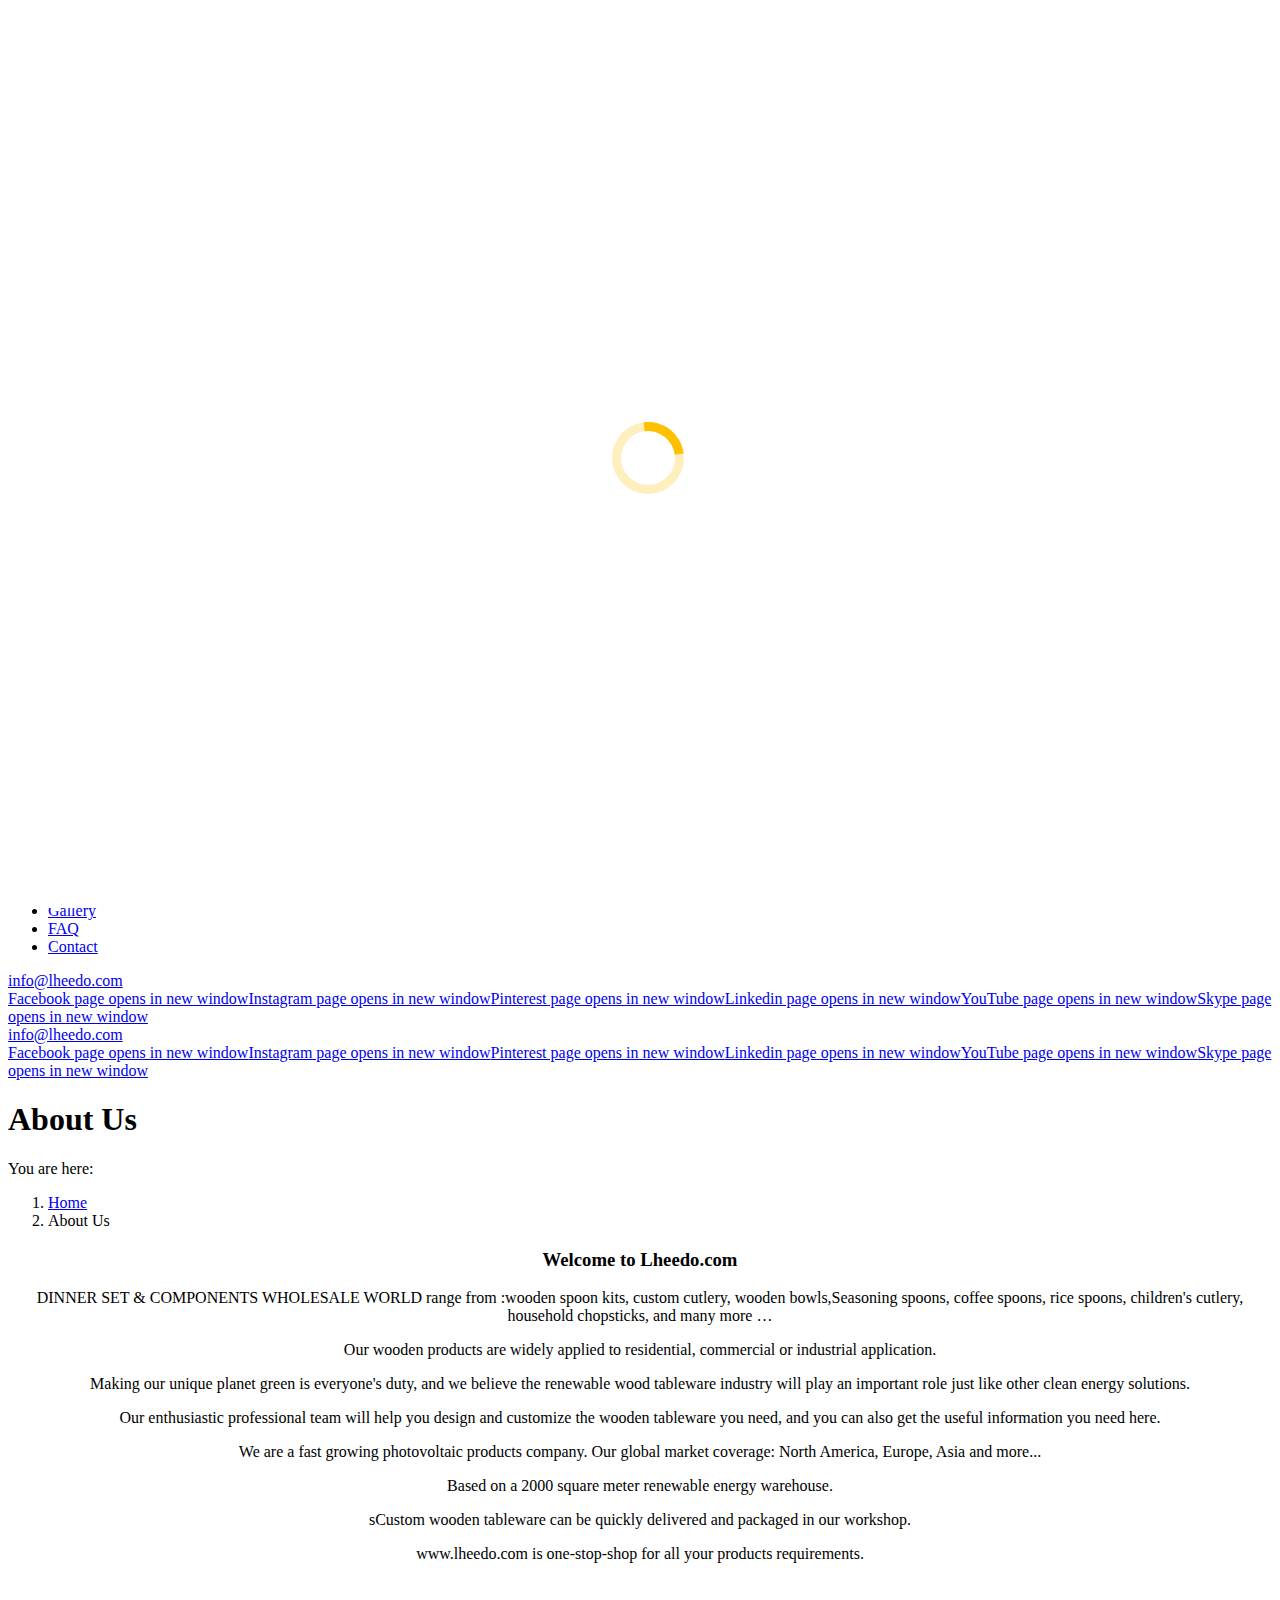
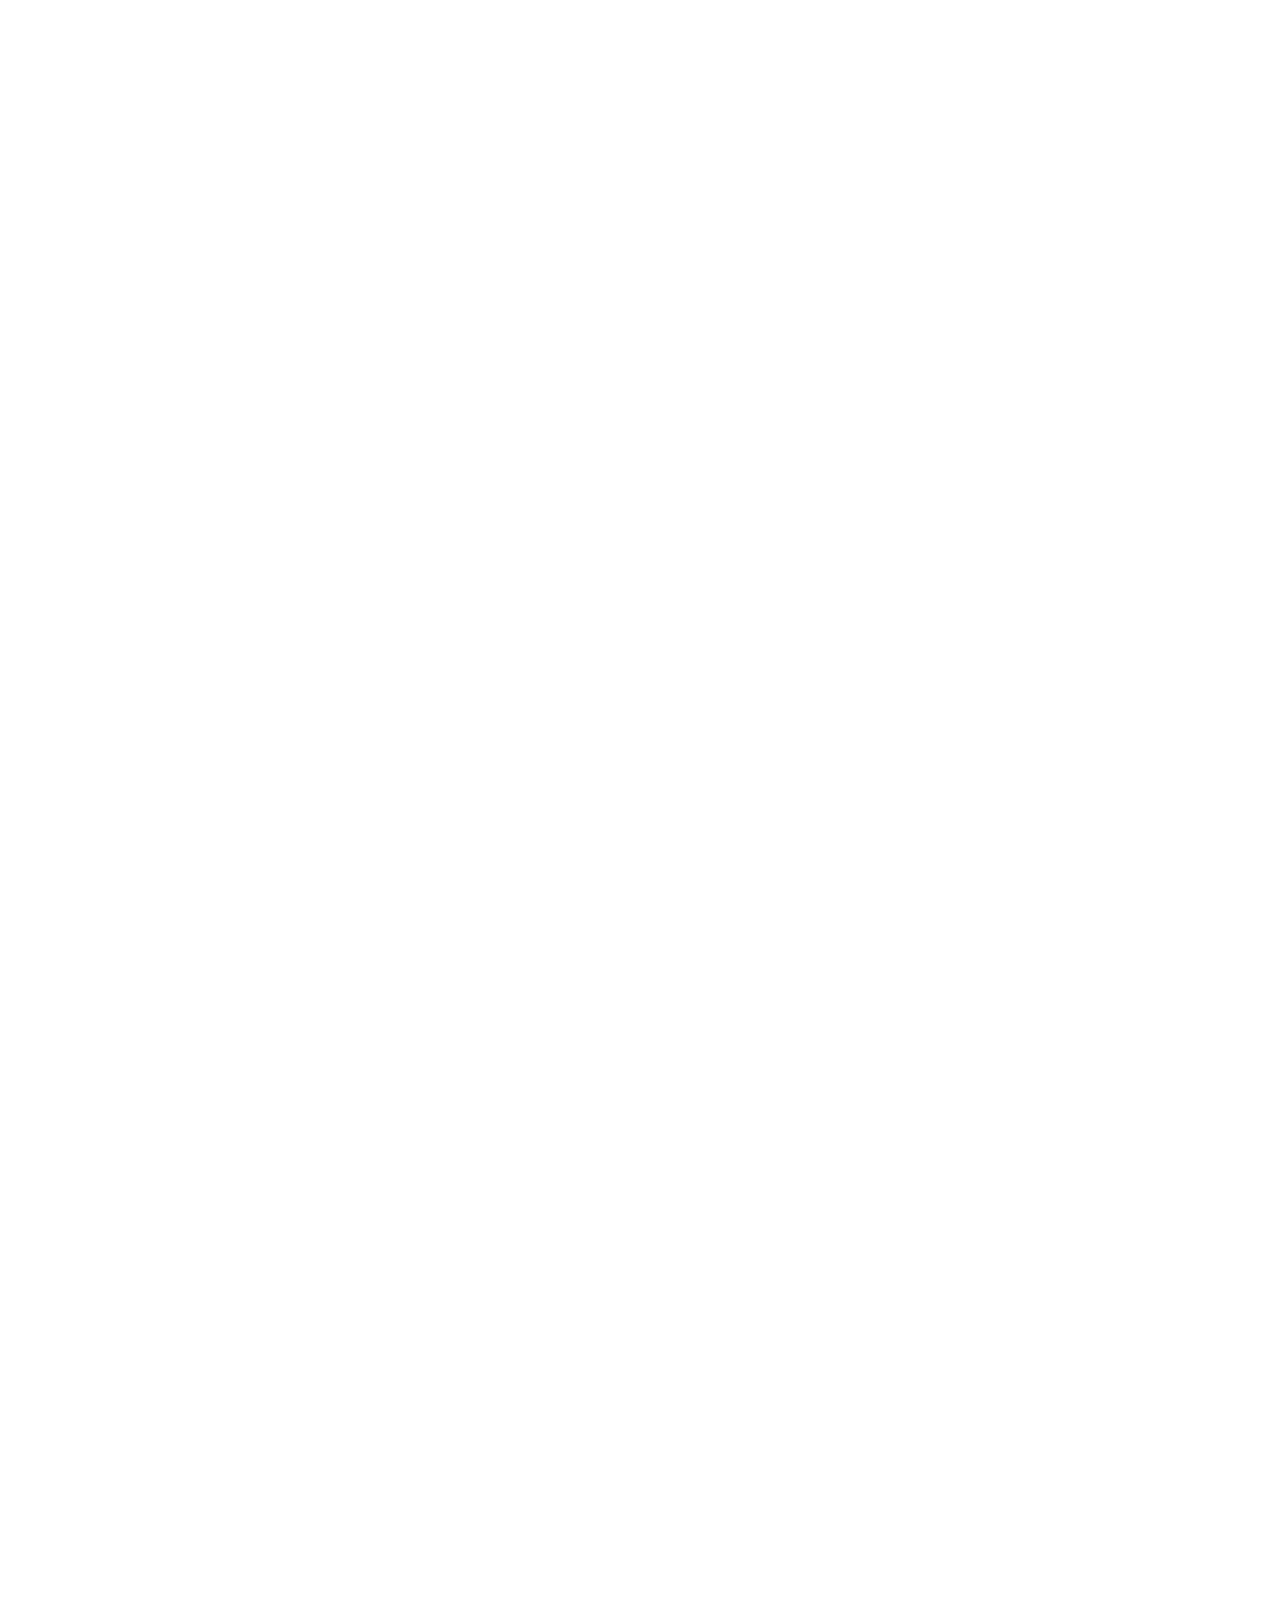
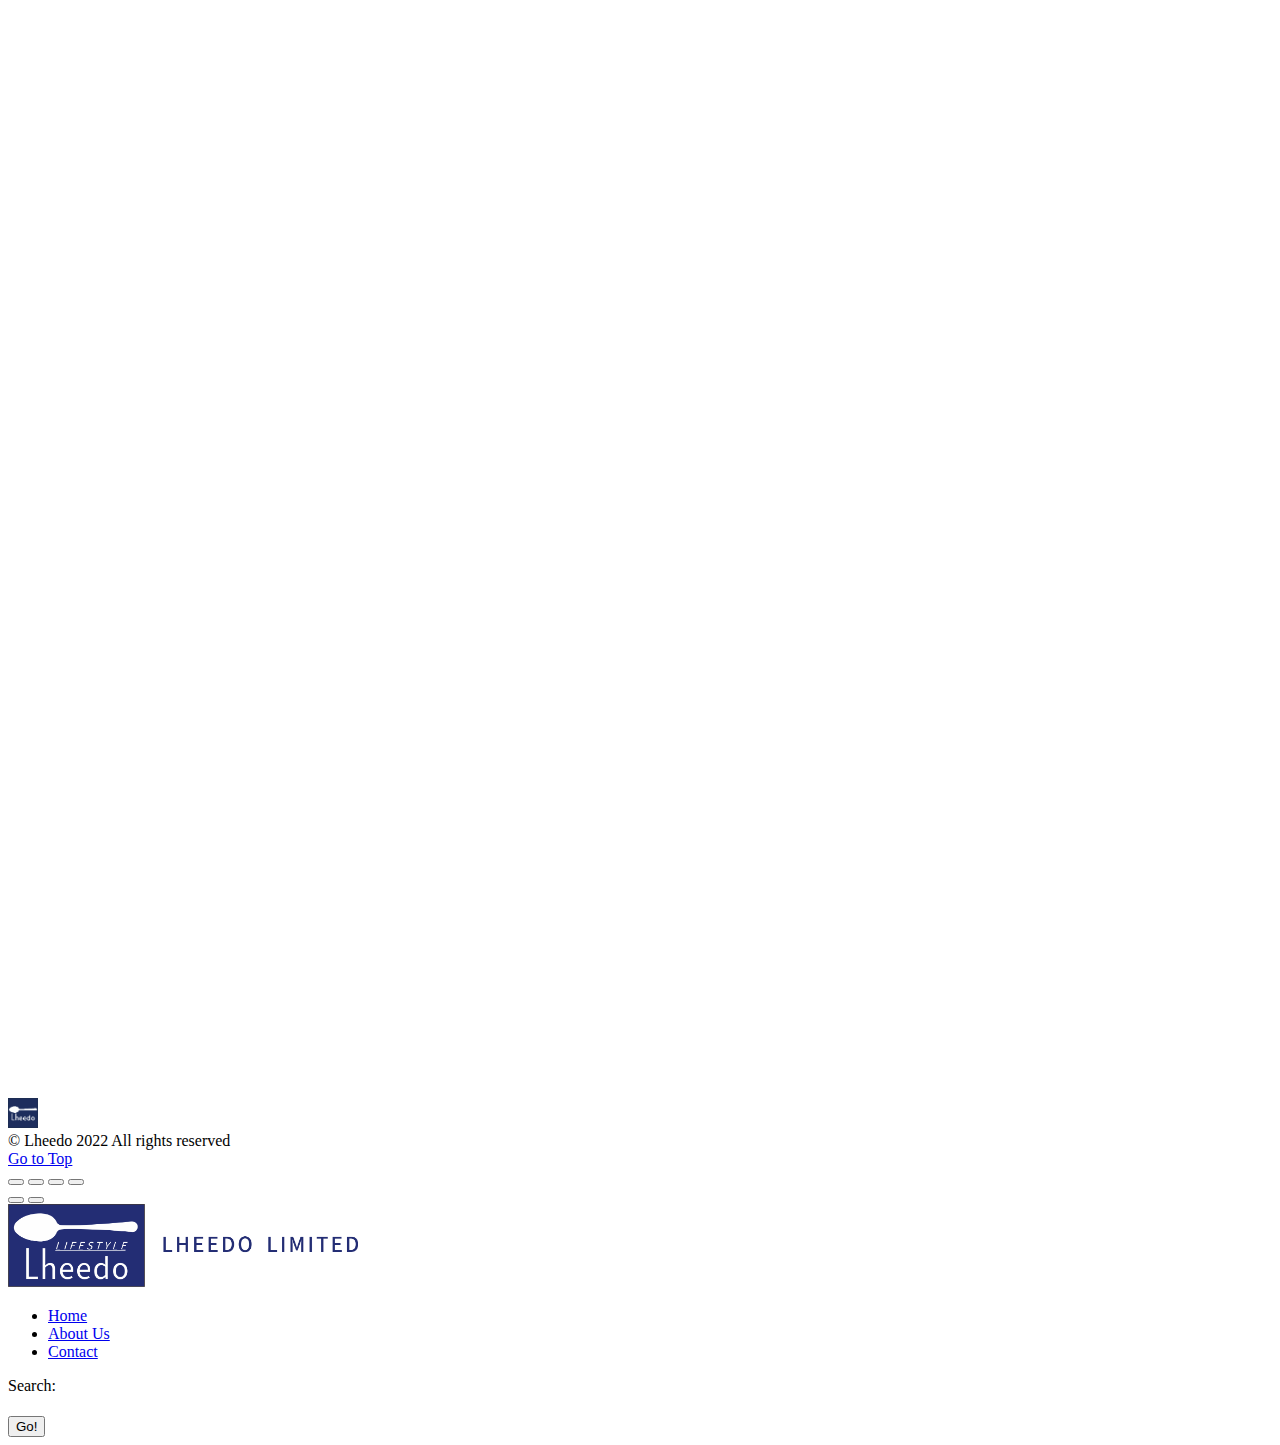
==== about-us.html @ 2f470d58 "Add files via upload" ====
<!DOCTYPE html>
<!-- saved from url=(0045)https://www.lheedo.com/about-us -->
<html lang="en-US" class="js supports no-touchevents no-forcetouch objectfit object-fit cssanimations no-cssgridlegacy cssgrid cssfilters csstransforms csstransforms3d csstransitions mobile-false js_active vc_desktop vc_transform not-iOS"><!--<![endif]--><head><meta http-equiv="Content-Type" content="text/html; charset=UTF-8">

<meta name="viewport" content="width=device-width, initial-scale=1, maximum-scale=1, user-scalable=0">
<meta name="theme-color" content="#ffc000">	<link rel="profile" href="https://gmpg.org/xfn/11">
<meta name="robots" content="max-image-preview:large">
<title>Lheedo Tableware,Wooden Spoon,Chopsticks and Shovel, factory direct !</title>
<meta name="description" content="Purchase solar modules, hardware, inverters, mounting systems, cables,monitoring equipment measurement instruments from www.lheedo.com">
<meta name="robots" content="index, follow, max-snippet:-1, max-image-preview:large, max-video-preview:-1">
<link rel="canonical" href="https://www.lheedo.com/about-us">
<meta property="og:locale" content="en_US">
<meta property="og:type" content="article">
<meta property="og:title" content="Wholesale solar parts,components and solar panel kits, factory direct !">
<meta property="og:description" content="Purchase solar modules, hardware, inverters, mounting systems, cables,monitoring equipment measurement instruments from www.lheedo.com">
<meta property="og:url" content="https://www.lheedo.com/about-us">
<meta property="og:site_name" content="Solar Parts and Components Factory Direct">
<meta property="article:publisher" content="https://www.facebook.com/lheedo">
<meta property="article:modified_time" content="2021-01-25T04:24:09+00:00">
<meta name="twitter:card" content="summary_large_image">
<meta name="twitter:label1" content="Est. reading time">
<meta name="twitter:data1" content="2 minutes">
<script type="text/javascript" async="" src="./about-us_files/analytics.js.下载"></script><script type="text/javascript" async="" src="./about-us_files/linkid.js.下载"></script><script async="" src="./about-us_files/gtm.js.下载"></script><script type="text/javascript" async="" src="./about-us_files/analytics.js.下载"></script><script async="" src="./about-us_files/gtm.js.下载"></script><script async="" src="./about-us_files/gtm.js.下载"></script><script async="" src="./about-us_files/gtm.js.下载"></script><script type="application/ld+json" class="yoast-schema-graph">{"@context":"https://schema.org","@graph":[{"@type":"Organization","@id":"https://www.lheedo.com/#organization","name":"Lheedo Wooden TablewareFactory","url":"https://www.lheedo.com/","sameAs":["https://www.facebook.com/lheedo","https://www.instagram.com/spc_solar/","https://www.linkedin.com/company/65391087","https://www.youtube.com/channel/UCPoZIpgUMJEn0BZCjAPC5TA","https://www.pinterest.com/SPC_Solar/"],"logo":{"@type":"ImageObject","@id":"https://www.lheedo.com/#logo","inLanguage":"en-US","url":"https://www.lheedo.com/wp-content/uploads/2018/03/96X192.png","width":192,"height":96,"caption":"Lheedo Wooden TablewareFactory"},"image":{"@id":"https://www.lheedo.com/#logo"}},{"@type":"WebSite","@id":"https://www.lheedo.com/#website","url":"https://www.lheedo.com/","name":"Solar Parts and Components Factory Direct","description":"Solar Parts and Components Wholesale, Good Quality Factory !","publisher":{"@id":"https://www.lheedo.com/#organization"},"potentialAction":[{"@type":"SearchAction","target":"https://www.lheedo.com/?s={search_term_string}","query-input":"required name=search_term_string"}],"inLanguage":"en-US"},{"@type":"WebPage","@id":"https://www.lheedo.com/about-us#webpage","url":"https://www.lheedo.com/about-us","name":"Wholesale solar parts,components and solar panel kits, factory direct !","isPartOf":{"@id":"https://www.lheedo.com/#website"},"datePublished":"2016-06-23T10:12:53+00:00","dateModified":"2021-01-25T04:24:09+00:00","description":"Purchase solar modules, hardware, inverters, mounting systems, cables,monitoring equipment measurement instruments from www.lheedo.com","inLanguage":"en-US","potentialAction":[{"@type":"ReadAction","target":["https://www.lheedo.com/about-us"]}]}]}</script>
<link rel="dns-prefetch" href="https://fonts.googleapis.com/">
<link rel="alternate" type="application/rss+xml" title="Solar Parts and Components Factory Direct » Feed" href="https://www.lheedo.com/feed">
<script src="./about-us_files/js" data-cfasync="false" async=""></script>
<link rel="stylesheet" type="text/css" href="./about-us_files/7me72.css" media="all">
<style id="wp-block-library-theme-inline-css">#start-resizable-editor-section{display:none}.wp-block-audio figcaption{color:#555;font-size:13px;text-align:center}.is-dark-theme .wp-block-audio figcaption{color:hsla(0,0%,100%,.65)}.wp-block-code{font-family:Menlo,Consolas,monaco,monospace;color:#1e1e1e;padding:.8em 1em;border:1px solid #ddd;border-radius:4px}.wp-block-embed figcaption{color:#555;font-size:13px;text-align:center}.is-dark-theme .wp-block-embed figcaption{color:hsla(0,0%,100%,.65)}.blocks-gallery-caption{color:#555;font-size:13px;text-align:center}.is-dark-theme .blocks-gallery-caption{color:hsla(0,0%,100%,.65)}.wp-block-image figcaption{color:#555;font-size:13px;text-align:center}.is-dark-theme .wp-block-image figcaption{color:hsla(0,0%,100%,.65)}.wp-block-pullquote{border-top:4px solid;border-bottom:4px solid;margin-bottom:1.75em;color:currentColor}.wp-block-pullquote__citation,.wp-block-pullquote cite,.wp-block-pullquote footer{color:currentColor;text-transform:uppercase;font-size:.8125em;font-style:normal}.wp-block-quote{border-left:.25em solid;margin:0 0 1.75em;padding-left:1em}.wp-block-quote cite,.wp-block-quote footer{color:currentColor;font-size:.8125em;position:relative;font-style:normal}.wp-block-quote.has-text-align-right{border-left:none;border-right:.25em solid;padding-left:0;padding-right:1em}.wp-block-quote.has-text-align-center{border:none;padding-left:0}.wp-block-quote.is-large,.wp-block-quote.is-style-large{border:none}.wp-block-search .wp-block-search__label{font-weight:700}.wp-block-group.has-background{padding:1.25em 2.375em;margin-top:0;margin-bottom:0}.wp-block-separator{border:none;border-bottom:2px solid;margin-left:auto;margin-right:auto;opacity:.4}.wp-block-separator:not(.is-style-wide):not(.is-style-dots){width:100px}.wp-block-separator.has-background:not(.is-style-dots){border-bottom:none;height:1px}.wp-block-separator.has-background:not(.is-style-wide):not(.is-style-dots){height:2px}.wp-block-table thead{border-bottom:3px solid}.wp-block-table tfoot{border-top:3px solid}.wp-block-table td,.wp-block-table th{padding:.5em;border:1px solid;word-break:normal}.wp-block-table figcaption{color:#555;font-size:13px;text-align:center}.is-dark-theme .wp-block-table figcaption{color:hsla(0,0%,100%,.65)}.wp-block-video figcaption{color:#555;font-size:13px;text-align:center}.is-dark-theme .wp-block-video figcaption{color:hsla(0,0%,100%,.65)}.wp-block-template-part.has-background{padding:1.25em 2.375em;margin-top:0;margin-bottom:0}#end-resizable-editor-section{display:none}</style>
<style>.wpcf7 .screen-reader-response{position:absolute;overflow:hidden;clip:rect(1px, 1px, 1px, 1px);clip-path:inset(50%);height:1px;width:1px;margin:-1px;padding:0;border:0;word-wrap:normal !important;}
.wpcf7 form .wpcf7-response-output{margin:2em 0.5em 1em;padding:0.2em 1em;border:2px solid #00a0d2;}
.wpcf7 form.init .wpcf7-response-output, .wpcf7 form.resetting .wpcf7-response-output, .wpcf7 form.submitting .wpcf7-response-output{display:none;}
.wpcf7 form.sent .wpcf7-response-output{border-color:#46b450;}
.wpcf7 form.failed .wpcf7-response-output, .wpcf7 form.aborted .wpcf7-response-output{border-color:#dc3232;}
.wpcf7 form.spam .wpcf7-response-output{border-color:#f56e28;}
.wpcf7 form.invalid .wpcf7-response-output, .wpcf7 form.unaccepted .wpcf7-response-output, .wpcf7 form.payment-required .wpcf7-response-output{border-color:#ffb900;}
.wpcf7-form-control-wrap{position:relative;}
.wpcf7-not-valid-tip{color:#dc3232;font-size:1em;font-weight:normal;display:block;}
.use-floating-validation-tip .wpcf7-not-valid-tip{position:relative;top:-2ex;left:1em;z-index:100;border:1px solid #dc3232;background:#fff;padding:.2em .8em;width:24em;}
.wpcf7-list-item{display:inline-block;margin:0 0 0 1em;}
.wpcf7-list-item-label::before, .wpcf7-list-item-label::after{content:" ";}
.wpcf7-spinner{visibility:hidden;display:inline-block;background-color:#23282d;opacity:0.75;width:24px;height:24px;border:none;border-radius:100%;padding:0;margin:0 24px;position:relative;}
form.submitting .wpcf7-spinner{visibility:visible;}
.wpcf7-spinner::before{content:'';position:absolute;background-color:#fbfbfc;top:4px;left:4px;width:6px;height:6px;border:none;border-radius:100%;transform-origin:8px 8px;animation-name:spin;animation-duration:1000ms;animation-timing-function:linear;animation-iteration-count:infinite;}
@media (prefers-reduced-motion: reduce) {
.wpcf7-spinner::before{animation-name:blink;animation-duration:2000ms;}
}
@keyframes spin {
from{transform:rotate(0deg);}
to{transform:rotate(360deg);}
}
@keyframes blink {
from{opacity:0;}
50%{opacity:1;}
to{opacity:0;}
}
.wpcf7 input[type="file"]{cursor:pointer;}
.wpcf7 input[type="file"]:disabled{cursor:default;}
.wpcf7 .wpcf7-submit:disabled{cursor:not-allowed;}
.wpcf7 input[type="url"],
.wpcf7 input[type="email"],
.wpcf7 input[type="tel"]{direction:ltr;}</style>
<link rel="stylesheet" type="text/css" href="./about-us_files/7me72(1).css" media="screen">
<link rel="stylesheet" type="text/css" href="./about-us_files/7me72(2).css" media="all">
<style id="dt-main-inline-css">body #load{display:block;height:100%;overflow:hidden;position:fixed;width:100%;z-index:9901;opacity:1;visibility:visible;transition:all .35s ease-out;}
.load-wrap{width:100%;height:100%;background-position:center center;background-repeat:no-repeat;text-align:center;}
.load-wrap > svg{position:absolute;top:50%;left:50%;transform:translate(-50%,-50%);}
#load{background-color:#ffffff;}
.uil-default rect:not(.bk){fill:#ffc000;}
.uil-ring > path{fill:#ffc000;}
.ring-loader .circle{fill:#ffc000;}
.ring-loader .moving-circle{fill:#ffc000;}
.uil-hourglass .glass{stroke:#ffc000;}
.uil-hourglass .sand{fill:#ffc000;}
.spinner-loader .load-wrap{background-image:url("data:image/svg+xml,%3Csvg width='75px' height='75px' xmlns='http://www.w3.org/2000/svg' viewBox='0 0 100 100' preserveAspectRatio='xMidYMid' class='uil-default'%3E%3Crect x='0' y='0' width='100' height='100' fill='none' class='bk'%3E%3C/rect%3E%3Crect x='46.5' y='40' width='7' height='20' rx='5' ry='5' fill='%23ffc000' transform='rotate(0 50 50) translate(0 -30)'%3E %3Canimate attributeName='opacity' from='1' to='0' dur='1s' begin='0s' repeatCount='indefinite'/%3E%3C/rect%3E%3Crect x='46.5' y='40' width='7' height='20' rx='5' ry='5' fill='%23ffc000' transform='rotate(30 50 50) translate(0 -30)'%3E %3Canimate attributeName='opacity' from='1' to='0' dur='1s' begin='0.08333333333333333s' repeatCount='indefinite'/%3E%3C/rect%3E%3Crect x='46.5' y='40' width='7' height='20' rx='5' ry='5' fill='%23ffc000' transform='rotate(60 50 50) translate(0 -30)'%3E %3Canimate attributeName='opacity' from='1' to='0' dur='1s' begin='0.16666666666666666s' repeatCount='indefinite'/%3E%3C/rect%3E%3Crect x='46.5' y='40' width='7' height='20' rx='5' ry='5' fill='%23ffc000' transform='rotate(90 50 50) translate(0 -30)'%3E %3Canimate attributeName='opacity' from='1' to='0' dur='1s' begin='0.25s' repeatCount='indefinite'/%3E%3C/rect%3E%3Crect x='46.5' y='40' width='7' height='20' rx='5' ry='5' fill='%23ffc000' transform='rotate(120 50 50) translate(0 -30)'%3E %3Canimate attributeName='opacity' from='1' to='0' dur='1s' begin='0.3333333333333333s' repeatCount='indefinite'/%3E%3C/rect%3E%3Crect x='46.5' y='40' width='7' height='20' rx='5' ry='5' fill='%23ffc000' transform='rotate(150 50 50) translate(0 -30)'%3E %3Canimate attributeName='opacity' from='1' to='0' dur='1s' begin='0.4166666666666667s' repeatCount='indefinite'/%3E%3C/rect%3E%3Crect x='46.5' y='40' width='7' height='20' rx='5' ry='5' fill='%23ffc000' transform='rotate(180 50 50) translate(0 -30)'%3E %3Canimate attributeName='opacity' from='1' to='0' dur='1s' begin='0.5s' repeatCount='indefinite'/%3E%3C/rect%3E%3Crect x='46.5' y='40' width='7' height='20' rx='5' ry='5' fill='%23ffc000' transform='rotate(210 50 50) translate(0 -30)'%3E %3Canimate attributeName='opacity' from='1' to='0' dur='1s' begin='0.5833333333333334s' repeatCount='indefinite'/%3E%3C/rect%3E%3Crect x='46.5' y='40' width='7' height='20' rx='5' ry='5' fill='%23ffc000' transform='rotate(240 50 50) translate(0 -30)'%3E %3Canimate attributeName='opacity' from='1' to='0' dur='1s' begin='0.6666666666666666s' repeatCount='indefinite'/%3E%3C/rect%3E%3Crect x='46.5' y='40' width='7' height='20' rx='5' ry='5' fill='%23ffc000' transform='rotate(270 50 50) translate(0 -30)'%3E %3Canimate attributeName='opacity' from='1' to='0' dur='1s' begin='0.75s' repeatCount='indefinite'/%3E%3C/rect%3E%3Crect x='46.5' y='40' width='7' height='20' rx='5' ry='5' fill='%23ffc000' transform='rotate(300 50 50) translate(0 -30)'%3E %3Canimate attributeName='opacity' from='1' to='0' dur='1s' begin='0.8333333333333334s' repeatCount='indefinite'/%3E%3C/rect%3E%3Crect x='46.5' y='40' width='7' height='20' rx='5' ry='5' fill='%23ffc000' transform='rotate(330 50 50) translate(0 -30)'%3E %3Canimate attributeName='opacity' from='1' to='0' dur='1s' begin='0.9166666666666666s' repeatCount='indefinite'/%3E%3C/rect%3E%3C/svg%3E");}
.ring-loader .load-wrap{background-image:url("data:image/svg+xml,%3Csvg xmlns='http://www.w3.org/2000/svg' viewBox='0 0 32 32' width='72' height='72' fill='%23ffc000'%3E %3Cpath opacity='.25' d='M16 0 A16 16 0 0 0 16 32 A16 16 0 0 0 16 0 M16 4 A12 12 0 0 1 16 28 A12 12 0 0 1 16 4'/%3E %3Cpath d='M16 0 A16 16 0 0 1 32 16 L28 16 A12 12 0 0 0 16 4z'%3E %3CanimateTransform attributeName='transform' type='rotate' from='0 16 16' to='360 16 16' dur='0.8s' repeatCount='indefinite' /%3E %3C/path%3E %3C/svg%3E");}
.hourglass-loader .load-wrap{background-image:url("data:image/svg+xml,%3Csvg xmlns='http://www.w3.org/2000/svg' viewBox='0 0 32 32' width='72' height='72' fill='%23ffc000'%3E %3Cpath transform='translate(2)' d='M0 12 V20 H4 V12z'%3E %3Canimate attributeName='d' values='M0 12 V20 H4 V12z;M0 4 V28 H4 V4z;M0 12 V20 H4 V12z;M0 12 V20 H4 V12z' dur='1.2s' repeatCount='indefinite' begin='0' keytimes='0;.2;.5;1' keySplines='0.2 0.2 0.4 0.8;0.2 0.6 0.4 0.8;0.2 0.8 0.4 0.8' calcMode='spline' /%3E %3C/path%3E %3Cpath transform='translate(8)' d='M0 12 V20 H4 V12z'%3E %3Canimate attributeName='d' values='M0 12 V20 H4 V12z;M0 4 V28 H4 V4z;M0 12 V20 H4 V12z;M0 12 V20 H4 V12z' dur='1.2s' repeatCount='indefinite' begin='0.2' keytimes='0;.2;.5;1' keySplines='0.2 0.2 0.4 0.8;0.2 0.6 0.4 0.8;0.2 0.8 0.4 0.8' calcMode='spline' /%3E %3C/path%3E %3Cpath transform='translate(14)' d='M0 12 V20 H4 V12z'%3E %3Canimate attributeName='d' values='M0 12 V20 H4 V12z;M0 4 V28 H4 V4z;M0 12 V20 H4 V12z;M0 12 V20 H4 V12z' dur='1.2s' repeatCount='indefinite' begin='0.4' keytimes='0;.2;.5;1' keySplines='0.2 0.2 0.4 0.8;0.2 0.6 0.4 0.8;0.2 0.8 0.4 0.8' calcMode='spline' /%3E %3C/path%3E %3Cpath transform='translate(20)' d='M0 12 V20 H4 V12z'%3E %3Canimate attributeName='d' values='M0 12 V20 H4 V12z;M0 4 V28 H4 V4z;M0 12 V20 H4 V12z;M0 12 V20 H4 V12z' dur='1.2s' repeatCount='indefinite' begin='0.6' keytimes='0;.2;.5;1' keySplines='0.2 0.2 0.4 0.8;0.2 0.6 0.4 0.8;0.2 0.8 0.4 0.8' calcMode='spline' /%3E %3C/path%3E %3Cpath transform='translate(26)' d='M0 12 V20 H4 V12z'%3E %3Canimate attributeName='d' values='M0 12 V20 H4 V12z;M0 4 V28 H4 V4z;M0 12 V20 H4 V12z;M0 12 V20 H4 V12z' dur='1.2s' repeatCount='indefinite' begin='0.8' keytimes='0;.2;.5;1' keySplines='0.2 0.2 0.4 0.8;0.2 0.6 0.4 0.8;0.2 0.8 0.4 0.8' calcMode='spline' /%3E %3C/path%3E %3C/svg%3E");}</style>
<link rel="stylesheet" type="text/css" href="./about-us_files/7me7p.css" media="all">
<link rel="https://api.w.org/" href="https://www.lheedo.com/wp-json/"><link rel="alternate" type="application/json" href="https://www.lheedo.com/wp-json/wp/v2/pages/154"><link rel="EditURI" type="application/rsd+xml" title="RSD" href="https://www.lheedo.com/xmlrpc.php?rsd">
<link rel="wlwmanifest" type="application/wlwmanifest+xml" href="https://www.lheedo.com/wp-includes/wlwmanifest.xml"> 
<meta name="generator" content="WordPress 5.8.4">
<link rel="shortlink" href="https://www.lheedo.com/?p=154">
<link rel="alternate" type="application/json+oembed" href="https://www.lheedo.com/wp-json/oembed/1.0/embed?url=https%3A%2F%2Fwww.lheedo.com%2Fabout-us">
<link rel="alternate" type="text/xml+oembed" href="https://www.lheedo.com/wp-json/oembed/1.0/embed?url=https%3A%2F%2Fwww.lheedo.com%2Fabout-us&amp;format=xml">
<script>(function(w,d,s,l,i){w[l]=w[l]||[];w[l].push({'gtm.start':
new Date().getTime(),event:'gtm.js'});var f=d.getElementsByTagName(s)[0],
j=d.createElement(s),dl=l!='dataLayer'?'&l='+l:'';j.async=true;j.src=
'https://www.googletagmanager.com/gtm.js?id='+i+dl;f.parentNode.insertBefore(j,f);
})(window,document,'script','dataLayer','GTM-PMFC4X3');</script>
<script>(function(w,d,s,l,i){w[l]=w[l]||[];w[l].push({'gtm.start':
new Date().getTime(),event:'gtm.js'});var f=d.getElementsByTagName(s)[0],
j=d.createElement(s),dl=l!='dataLayer'?'&l='+l:'';j.async=true;j.src=
'https://www.googletagmanager.com/gtm.js?id='+i+dl;f.parentNode.insertBefore(j,f);
})(window,document,'script','dataLayer','GTM-PMFC4X3');</script>
<meta name="generator" content="Powered by WPBakery Page Builder - drag and drop page builder for WordPress.">
<link rel="amphtml" href="https://www.lheedo.com/about-us?amp"><meta name="generator" content="Powered by Slider Revolution 6.5.8 - responsive, Mobile-Friendly Slider Plugin for WordPress with comfortable drag and drop interface.">
<link rel="icon" href="https://www.lheedo.com/favicon.ico" type="image/x-icon" sizes="16x16"><link rel="icon" href="https://www.lheedo.com/favicon-2.ico" type="image/x-icon" sizes="32x32"><link rel="apple-touch-icon" href="./about-us_files/96X192.png"><link rel="apple-touch-icon" sizes="76x76" href="./about-us_files/96X192.png"><link rel="apple-touch-icon" sizes="120x120" href="./about-us_files/96X192.png"><link rel="apple-touch-icon" sizes="152x152" href="./about-us_files/128X256.png">
<style data-type="vc_shortcodes-custom-css">.vc_custom_1445496852478{margin-top:40px !important;margin-bottom:51px !important;}</style><noscript><style>.wpb_animate_when_almost_visible{opacity:1;}</style></noscript>
<script>(function(w,d,s,l,i){w[l]=w[l]||[];w[l].push({'gtm.start':
new Date().getTime(),event:'gtm.js'});var f=d.getElementsByTagName(s)[0],
j=d.createElement(s),dl=l!='dataLayer'?'&l='+l:'';j.async=true;j.src=
'https://www.googletagmanager.com/gtm.js?id='+i+dl;f.parentNode.insertBefore(j,f);
})(window,document,'script','dataLayer','GTM-PMFC4X3');</script>
<noscript><iframe onload="Wpfcll.r(this,true);" data-wpfc-original-src="https://www.googletagmanager.com/ns.html?id=GTM-PMFC4X3"
height="0" width="0" style="display:none;visibility:hidden"></iframe></noscript>
<script data-wpfc-render="false">var Wpfcll={s:[],osl:0,scroll:false,i:function(){Wpfcll.ss();window.addEventListener('load',function(){window.addEventListener("DOMSubtreeModified",function(e){Wpfcll.osl=Wpfcll.s.length;Wpfcll.ss();if(Wpfcll.s.length > Wpfcll.osl){Wpfcll.ls(false);}},false);Wpfcll.ls(true);});window.addEventListener('scroll',function(){Wpfcll.scroll=true;Wpfcll.ls(false);});window.addEventListener('resize',function(){Wpfcll.scroll=true;Wpfcll.ls(false);});window.addEventListener('click',function(){Wpfcll.scroll=true;Wpfcll.ls(false);});},c:function(e,pageload){var w=document.documentElement.clientHeight || body.clientHeight;var n=0;if(pageload){n=0;}else{n=(w > 800) ? 800:200;n=Wpfcll.scroll ? 800:n;}var er=e.getBoundingClientRect();var t=0;var p=e.parentNode ? e.parentNode:false;if(typeof p.getBoundingClientRect=="undefined"){var pr=false;}else{var pr=p.getBoundingClientRect();}if(er.x==0 && er.y==0){for(var i=0;i < 10;i++){if(p){if(pr.x==0 && pr.y==0){if(p.parentNode){p=p.parentNode;}if(typeof p.getBoundingClientRect=="undefined"){pr=false;}else{pr=p.getBoundingClientRect();}}else{t=pr.top;break;}}};}else{t=er.top;}if(w - t+n > 0){return true;}return false;},r:function(e,pageload){var s=this;var oc,ot;try{oc=e.getAttribute("data-wpfc-original-src");ot=e.getAttribute("data-wpfc-original-srcset");originalsizes=e.getAttribute("data-wpfc-original-sizes");if(s.c(e,pageload)){if(oc || ot){if(e.tagName=="DIV" || e.tagName=="A" || e.tagName=="SPAN"){e.style.backgroundImage="url("+oc+")";e.removeAttribute("data-wpfc-original-src");e.removeAttribute("data-wpfc-original-srcset");e.removeAttribute("onload");}else{if(oc){e.setAttribute('src',oc);}if(ot){e.setAttribute('srcset',ot);}if(originalsizes){e.setAttribute('sizes',originalsizes);}if(e.getAttribute("alt") && e.getAttribute("alt")=="blank"){e.removeAttribute("alt");}e.removeAttribute("data-wpfc-original-src");e.removeAttribute("data-wpfc-original-srcset");e.removeAttribute("data-wpfc-original-sizes");e.removeAttribute("onload");if(e.tagName=="IFRAME"){var y="https://www.youtube.com/embed/";if(navigator.userAgent.match(/\sEdge?\/\d/i)){e.setAttribute('src',e.getAttribute("src").replace(/.+\/templates\/youtube\.html\#/,y));}e.onload=function(){if(typeof window.jQuery !="undefined"){if(jQuery.fn.fitVids){jQuery(e).parent().fitVids({customSelector:"iframe[src]"});}}var s=e.getAttribute("src").match(/templates\/youtube\.html\#(.+)/);if(s){try{var i=e.contentDocument || e.contentWindow;if(i.location.href=="about:blank"){e.setAttribute('src',y+s[1]);}}catch(err){e.setAttribute('src',y+s[1]);}}}}}}else{if(e.tagName=="NOSCRIPT"){if(jQuery(e).attr("data-type")=="wpfc"){e.removeAttribute("data-type");jQuery(e).after(jQuery(e).text());}}}}}catch(error){console.log(error);console.log("==>",e);}},ss:function(){var i=Array.prototype.slice.call(document.getElementsByTagName("img"));var f=Array.prototype.slice.call(document.getElementsByTagName("iframe"));var d=Array.prototype.slice.call(document.getElementsByTagName("div"));var a=Array.prototype.slice.call(document.getElementsByTagName("a"));var s=Array.prototype.slice.call(document.getElementsByTagName("span"));var n=Array.prototype.slice.call(document.getElementsByTagName("noscript"));this.s=i.concat(f).concat(d).concat(a).concat(s).concat(n);},ls:function(pageload){var s=this;[].forEach.call(s.s,function(e,index){s.r(e,pageload);});}};document.addEventListener('DOMContentLoaded',function(){wpfci();});function wpfci(){Wpfcll.i();}</script>
</head>
<body id="the7-body" class="page-template-default page page-id-154 wp-embed-responsive the7-core-ver-2.5.7.1 dt-responsive-on right-mobile-menu-close-icon ouside-menu-close-icon mobile-hamburger-close-bg-hover-enable fade-medium-mobile-menu-close-icon fade-small-menu-close-icon srcset-enabled btn-flat custom-btn-color custom-btn-hover-color phantom-fade phantom-shadow-decoration phantom-main-logo-on floating-mobile-menu-icon mobile-hide-footer top-header first-switch-logo-center first-switch-menu-right second-switch-logo-center second-switch-menu-right layzr-loading-on no-avatars popup-message-style dt-fa-compatibility the7-ver-9.17.2 wpb-js-composer js-comp-ver-6.7.0 vc_responsive no-mobile closed-overlay-mobile-header" style="scroll-behavior: smooth;">
<noscript><iframe onload="Wpfcll.r(this,true);" data-wpfc-original-src="https://www.googletagmanager.com/ns.html?id=GTM-PMFC4X3"
height="0" width="0" style="display:none;visibility:hidden"></iframe></noscript>
<div id="load" class="ring-loader loader-removed">
<div class="load-wrap"></div></div><div id="page" class="closed-mobile-header">
<a class="skip-link screen-reader-text" href="https://www.lheedo.com/about-us#content">Skip to content</a>

<div class="masthead inline-header right widgets full-height shadow-decoration shadow-mobile-header-decoration small-mobile-menu-icon dt-parent-menu-clickable show-sub-menu-on-hover show-device-logo show-mobile-logo" role="banner">
  <div class="top-bar top-bar-line-hide">
    <div class="top-bar-bg"></div>
    <div class="left-widgets mini-widgets"><a href="mailto:info@lheedo.com?subject=Inquiryfromwww.lheedo.com" class="mini-contacts email show-on-desktop in-menu-first-switch in-menu-second-switch first last"><i class="fa-fw the7-mw-icon-mail"></i>info@lheedo.com</a><a href="https://www.lheedo.com/" class="mini-contacts multipurpose_1 in-top-bar-right in-top-bar hide-on-desktop hide-on-first-switch show-on-second-switch display-none"><i class="fa-fw icomoon-the7-font-the7-home-02"></i>EN 1</a><a href="https://topbestsolar.com/" class="mini-contacts multipurpose_4 in-top-bar-right in-top-bar hide-on-desktop hide-on-first-switch show-on-second-switch display-none"><i class="fa-fw icomoon-the7-font-the7-home-02"></i>EN 2</a><a href="https://jp.topbestsolar.com/" class="mini-contacts multipurpose_2 in-top-bar-right in-top-bar hide-on-desktop hide-on-first-switch show-on-second-switch display-none"><i class="fa-fw icomoon-the7-font-the7-home-02"></i>JP</a><a href="https://cn.topbestsolar.com/" class="mini-contacts multipurpose_3 in-top-bar-right in-top-bar hide-on-desktop hide-on-first-switch show-on-second-switch display-none"><i class="fa-fw icomoon-the7-font-the7-home-02"></i>CN</a></div>
    <div class="right-widgets mini-widgets"><a href="https://www.lheedo.com/" class="mini-contacts multipurpose_1 show-on-desktop in-top-bar-right in-top-bar first"><i class="fa-fw icomoon-the7-font-the7-home-02"></i>EN 1</a><a href="https://lheedo.com/jp/" class="mini-contacts multipurpose_2 show-on-desktop in-top-bar-right in-top-bar"><i class="fa-fw icomoon-the7-font-the7-home-02"></i>JP</a><a href="https://lheedo.com/cn/" class="mini-contacts multipurpose_3 show-on-desktop in-top-bar-right in-top-bar"><i class="fa-fw icomoon-the7-font-the7-home-02"></i>CN</a>
      <div class="soc-ico show-on-desktop in-menu-first-switch in-menu-second-switch custom-bg disabled-border border-off hover-accent-bg hover-disabled-border hover-border-off last"><a title="Facebook page opens in new window" href="https://www.facebook.com/Lheedo-102729185794280" target="_blank" class="facebook"><span class="soc-font-icon"></span><span class="screen-reader-text">Facebook page opens in new window</span></a><a title="Instagram page opens in new window" href="https://www.instagram.com/lheedo_tableware/" target="_blank" class="instagram"><span class="soc-font-icon"></span><span class="screen-reader-text">Instagram page opens in new window</span></a><a title="Pinterest page opens in new window" href="https://www.pinterest.com/lheedo_tableware/" target="_blank" class="pinterest"><span class="soc-font-icon"></span><span class="screen-reader-text">Pinterest page opens in new window</span></a><a title="Linkedin page opens in new window" href="https://www.linkedin.com/company/lheedo" target="_blank" class="linkedin"><span class="soc-font-icon"></span><span class="screen-reader-text">Linkedin page opens in new window</span></a><a title="YouTube page opens in new window" href="https://www.youtube.com/channel/UCuvWQthQtfKNfw8DKT86qJA" target="_blank" class="you-tube"><span class="soc-font-icon"></span><span class="screen-reader-text">YouTube page opens in new window</span></a><a title="Skype page opens in new window" href="skype:live:.cid.dae8807108b7444" target="_blank" class="skype"><span class="soc-font-icon"></span><span class="screen-reader-text">Skype page opens in new window</span></a></div>
      <a href="https://www.lheedo.com/" class="mini-contacts multipurpose_1 in-top-bar-right in-top-bar hide-on-desktop show-on-first-switch display-none"><i class="fa-fw icomoon-the7-font-the7-home-02"></i>EN 1</a><a href="https://topbestsolar.com/" class="mini-contacts multipurpose_4 in-top-bar-right in-top-bar hide-on-desktop show-on-first-switch display-none"><i class="fa-fw icomoon-the7-font-the7-home-02"></i>EN 2</a><a href="https://jp.topbestsolar.com/" class="mini-contacts multipurpose_2 in-top-bar-right in-top-bar hide-on-desktop show-on-first-switch display-none"><i class="fa-fw icomoon-the7-font-the7-home-02"></i>JP</a><a href="https://cn.topbestsolar.com/" class="mini-contacts multipurpose_3 in-top-bar-right in-top-bar hide-on-desktop show-on-first-switch display-none"><i class="fa-fw icomoon-the7-font-the7-home-02"></i>CN</a></div>
  </div>
  <header class="header-bar">
    <div class="branding">
      <div id="site-title2" class="assistive-text">Lheedo BD Limited</div>
      <div id="site-description2" class="assistive-text">China Tableware Manufacturer|Lheedo</div>
      <a class="same-logo" href="https://www.lheedo.com/"><span style="color: #ffffff"><img src="https://lheedo.com/Lheedo (Xiamen) Leisure Products Co., Ltd__files/1646893718+++++.png" alt="" width="350" class="preload-me"/></span><img class="mobile-logo preload-me" src="./Lheedo (Xiamen) Leisure Products Co., Ltd__files/96X192.png" srcset="https://www.lheedo.com/wp-content/uploads/2018/03/96X192.png 192w, https://www.lheedo.com/wp-content/uploads/2018/03/96X192.png 192w" width="192" height="96" sizes="192px" alt="Solar Parts and Components Factory Direct"></a></div>
    <ul id="primary-menu2" class="main-nav underline-decoration upwards-line level-arrows-on outside-item-remove-margin" role="menubar">
      <li class="menu-item menu-item-type-post_type menu-item-object-page menu-item-home current-menu-item page_item page-item-930 current_page_item menu-item-977 act first" role="presentation"><a href="https://www.lheedo.com/" data-level="1" role="menuitem"><span class="menu-item-text"><span class="menu-text">Home</span></span></a></li>
      <li class="menu-item menu-item-type-post_type menu-item-object-page menu-item-976" role="presentation"><a href="https://www.lheedo.com/about-us.html" data-level="1" role="menuitem"><span class="menu-item-text"><span class="menu-text">About Us</span></span></a></li>
	  <li class="menu-item menu-item-type-post_type menu-item-object-page menu-item-976" role="presentation"><a href="https://www.lheedo.com/Customers" data-level="1" role="menuitem"><span class="menu-item-text"><span class="menu-text">Customers</span></span></a></li>
      <li class="menu-item menu-item-type-post_type menu-item-object-page menu-item-980" role="presentation"><a href="https://www.lheedo.com/contact.html" data-level="1" role="menuitem"><span class="menu-item-text"><span class="menu-text">Contact</span></span></a></li>
    </ul>
    <div class="mini-widgets">
      <div class="mini-search show-on-desktop near-logo-first-switch near-logo-second-switch popup-search custom-icon first last">
        <form class="searchform mini-widget-searchform" role="search" method="get" action="https://www.lheedo.com/">
          <div class="screen-reader-text">Search:</div>
          <a href="" class="submit text-disable"><i class="mw-icon the7-mw-icon-search"></i></a>
          <div class="popup-search-wrap" style="opacity: 0; visibility: hidden;">
            <input type="text" class="field searchform-s" name="s2" value="" placeholder="Type and hit enter …" title="Search form">
            <a href="https://www.lheedo.com/" class="search-icon"><i class="the7-mw-icon-search"></i></a></div>
          <input type="submit" class="assistive-text searchsubmit" value="Go!">
        </form>
      </div>
    </div>
  </header>
  <div class="mobile-header-bar">
    <div class="mobile-navigation"><a href="https://www.lheedo.com/#" class="dt-mobile-menu-icon floating-btn" aria-label="Mobile menu icon">
      <div class="lines-button "><span class="menu-line"></span><span class="menu-line"></span><span class="menu-line"></span></div>
      </a><a href="https://www.lheedo.com/#" class="dt-mobile-menu-icon" aria-label="Mobile menu icon">
        <div class="lines-button "><span class="menu-line"></span><span class="menu-line"></span><span class="menu-line"></span></div>
      </a></div>
    <div class="mobile-mini-widgets">
      <div class="mini-search show-on-desktop near-logo-first-switch near-logo-second-switch popup-search custom-icon show-on-first-switch">
        <form class="searchform mini-widget-searchform" role="search" method="get" action="https://www.lheedo.com/">
          <div class="screen-reader-text">Search:</div>
          <a href="https://www.lheedo.com/" class="submit text-disable"><i class="mw-icon the7-mw-icon-search"></i></a>
          <div class="popup-search-wrap" style="opacity: 0; visibility: hidden;">
            <input type="text" class="field searchform-s" name="s2" value="" placeholder="Type and hit enter …" title="Search form">
            <a href="https://www.lheedo.com/" class="search-icon"><i class="the7-mw-icon-search"></i></a></div>
          <input type="submit" class="assistive-text searchsubmit" value="Go!">
        </form>
      </div>
      <div class="mini-search show-on-desktop near-logo-first-switch near-logo-second-switch popup-search custom-icon show-on-second-switch">
        <form class="searchform mini-widget-searchform" role="search" method="get" action="https://www.lheedo.com/">
          <div class="screen-reader-text">Search:</div>
          <a href="https://www.lheedo.com/" class="submit text-disable"><i class="mw-icon the7-mw-icon-search"></i></a>
          <div class="popup-search-wrap" style="opacity: 0; visibility: hidden;">
            <input type="text" class="field searchform-s" name="s2" value="" placeholder="Type and hit enter …" title="Search form">
            <a href="https://www.lheedo.com/" class="search-icon"><i class="the7-mw-icon-search"></i></a></div>
          <input type="submit" class="assistive-text searchsubmit" value="Go!">
        </form>
      </div>
    </div>
    <div class="mobile-branding"><a class="same-logo" href="https://www.lheedo.com/"><img class="preload-me" src="./Lheedo (Xiamen) Leisure Products Co., Ltd__files/128X256.png" srcset="https://www.lheedo.com/wp-content/uploads/2018/03/128X256.png 256w, https://www.lheedo.com/wp-content/uploads/2018/03/128X256.png 256w" width="256" height="128" sizes="256px" alt="Solar Parts and Components Factory Direct"><img class="mobile-logo preload-me" src="./Lheedo (Xiamen) Leisure Products Co., Ltd__files/96X192.png" srcset="https://www.lheedo.com/wp-content/uploads/2018/03/96X192.png 192w, https://www.lheedo.com/wp-content/uploads/2018/03/96X192.png 192w" width="192" height="96" sizes="192px" alt="Solar Parts and Components Factory Direct"></a></div>
  </div>
</div>
<div class="dt-mobile-header mobile-menu-show-divider dt-parent-menu-clickable"><div class="mobile-header-scrollbar-wrap">
<div class="dt-close-mobile-menu-icon"><div class="close-line-wrap"><span class="close-line"></span><span class="close-line"></span><span class="close-line"></span></div></div><ul id="mobile-menu" class="mobile-main-nav" role="menubar">
<li class="menu-item menu-item-type-post_type menu-item-object-page menu-item-home menu-item-977 first" role="presentation"><a href="https://www.lheedo.com/" data-level="1" role="menuitem"><span class="menu-item-text"><span class="menu-text">Home</span></span></a></li> <li class="menu-item menu-item-type-post_type menu-item-object-page current-menu-item page_item page-item-154 current_page_item menu-item-976 act" role="presentation"><a href="https://www.lheedo.com/about-us" data-level="1" role="menuitem"><span class="menu-item-text"><span class="menu-text">About Us</span></span></a></li> <li class="menu-item menu-item-type-custom menu-item-object-custom menu-item-has-children menu-item-1107 has-children mega-full-width mega-column-5" role="presentation"><a data-level="1" role="menuitem"><span class="menu-item-text"><span class="menu-text">Products</span></span></a><i class="next-level-button"></i><ul class="sub-nav level-arrows-on" role="menubar"><li class="menu-item menu-item-type-post_type menu-item-object-post menu-item-has-children menu-item-6628 first has-children no-link wf-1-5" role="presentation"><a href="https://www.lheedo.com/solar-roof-mounting-systems-racking-kits" data-level="2" role="menuitem"><span class="menu-item-text"><span class="menu-text">Roof Mounts</span></span></a><i class="next-level-button"></i><ul class="sub-nav level-arrows-on" role="menubar"><li class="menu-item menu-item-type-post_type menu-item-object-page menu-item-6364 first" role="presentation"><a href="https://www.lheedo.com/solar-metal-roof-mounts-racking-system" data-level="3" role="menuitem"><span class="menu-item-text"><span class="menu-text">Metal Roof Mounts</span></span></a></li> <li class="menu-item menu-item-type-post_type menu-item-object-page menu-item-6363" role="presentation"><a href="https://www.lheedo.com/solar-spanish-curved-tile-roof-mounts-racking-system" data-level="3" role="menuitem"><span class="menu-item-text"><span class="menu-text">Spanish Tile Roof Mounts</span></span></a></li> <li class="menu-item menu-item-type-post_type menu-item-object-page menu-item-6362" role="presentation"><a href="https://www.lheedo.com/solar-flat-tile-roof-mounts" data-level="3" role="menuitem"><span class="menu-item-text"><span class="menu-text">Flat Tile Roof Mounts</span></span></a></li> <li class="menu-item menu-item-type-post_type menu-item-object-page menu-item-6361" role="presentation"><a href="https://www.lheedo.com/solar-asphalt-tile-roof-mounts" data-level="3" role="menuitem"><span class="menu-item-text"><span class="menu-text">Asphalt Tile Roof Mounts</span></span></a></li> <li class="menu-item menu-item-type-post_type menu-item-object-page menu-item-6360" role="presentation"><a href="https://www.lheedo.com/solar-concrete-flat-roof-mounts" data-level="3" role="menuitem"><span class="menu-item-text"><span class="menu-text">Concrete Flat Roof Mounts</span></span></a></li> <li class="menu-item menu-item-type-post_type menu-item-object-post menu-item-6388" role="presentation"><a href="https://www.lheedo.com/solar-roof-mounting-parts-components" data-level="3" role="menuitem"><span class="menu-item-text"><span class="menu-text">Roof Mount Components</span></span></a></li> </ul></li> <li class="menu-item menu-item-type-post_type menu-item-object-post menu-item-has-children menu-item-6634 has-children no-link wf-1-5" role="presentation"><a href="https://www.lheedo.com/solar-panel-ground-mounting-systems-racking-kits" data-level="2" role="menuitem"><span class="menu-item-text"><span class="menu-text">Ground Mounts</span></span></a><i class="next-level-button"></i><ul class="sub-nav level-arrows-on" role="menubar"><li class="menu-item menu-item-type-post_type menu-item-object-page menu-item-6187 first" role="presentation"><a href="https://www.lheedo.com/solar-ground-mount-racking-carbon-steel-q235" data-level="3" role="menuitem"><span class="menu-item-text"><span class="menu-text">Carbon Steel Ground Mounts</span></span></a></li> <li class="menu-item menu-item-type-post_type menu-item-object-page menu-item-6186" role="presentation"><a href="https://www.lheedo.com/solar-ground-mount-racking-aluminum-6005-t5" data-level="3" role="menuitem"><span class="menu-item-text"><span class="menu-text">Aluminum Ground Mounts</span></span></a></li> <li class="menu-item menu-item-type-post_type menu-item-object-page menu-item-6645" role="presentation"><a href="https://www.lheedo.com/solar-ground-screws-helical-piles-piers-anchors" data-level="3" role="menuitem"><span class="menu-item-text"><span class="menu-text">Solar Ground Screws</span></span></a></li> <li class="menu-item menu-item-type-post_type menu-item-object-post menu-item-6457" role="presentation"><a href="https://www.lheedo.com/solar-ground-mounting-parts-components" data-level="3" role="menuitem"><span class="menu-item-text"><span class="menu-text">Ground Mount Components</span></span></a></li> </ul></li> <li class="menu-item menu-item-type-post_type menu-item-object-page menu-item-1014 no-link wf-1-5" role="presentation"><a href="https://www.lheedo.com/solar-carport-mounting-systems-kits-structure" data-level="2" role="menuitem"><span class="menu-item-text"><span class="menu-text">Carport Mounts</span></span></a></li> <li class="menu-item menu-item-type-post_type menu-item-object-post menu-item-has-children menu-item-6568 has-children no-link wf-1-5" role="presentation"><a href="https://www.lheedo.com/solar-mounting-hardware-parts-components" data-level="2" role="menuitem"><span class="menu-item-text"><span class="menu-text">Mounting Components</span></span></a><i class="next-level-button"></i><ul class="sub-nav level-arrows-on" role="menubar"><li class="menu-item menu-item-type-post_type menu-item-object-post menu-item-6529 first" role="presentation"><a href="https://www.lheedo.com/solar-bolts-nuts-screws-washers" data-level="3" role="menuitem"><span class="menu-item-text"><span class="menu-text">Bolts / Nuts / Screws / Washers</span></span></a></li> <li class="menu-item menu-item-type-post_type menu-item-object-page menu-item-2657" role="presentation"><a href="https://www.lheedo.com/solar-clamps" data-level="3" role="menuitem"><span class="menu-item-text"><span class="menu-text">Solar Clamps</span></span></a></li> <li class="menu-item menu-item-type-post_type menu-item-object-page menu-item-2850" role="presentation"><a href="https://www.lheedo.com/solar-mounting-rails" data-level="3" role="menuitem"><span class="menu-item-text"><span class="menu-text">Solar Mounting Rails</span></span></a></li> <li class="menu-item menu-item-type-post_type menu-item-object-post menu-item-6487" role="presentation"><a href="https://www.lheedo.com/solar-panel-grounding-kits" data-level="3" role="menuitem"><span class="menu-item-text"><span class="menu-text">Solar Grounding Kits</span></span></a></li> <li class="menu-item menu-item-type-post_type menu-item-object-page menu-item-1675" role="presentation"><a href="https://www.lheedo.com/solar-cable-clips-pv-wire-clips" data-level="3" role="menuitem"><span class="menu-item-text"><span class="menu-text">Solar Cable Clips</span></span></a></li> </ul></li> <li class="menu-item menu-item-type-post_type menu-item-object-page menu-item-1739 no-link wf-1-5" role="presentation"><a href="https://www.lheedo.com/solar-lights-lamps-lighting-fixtures" data-level="2" role="menuitem"><span class="menu-item-text"><span class="menu-text">Solar Lights</span></span></a></li> </ul></li> <li class="menu-item menu-item-type-post_type menu-item-object-page menu-item-974" role="presentation"><a href="https://www.lheedo.com/spc-gallery" data-level="1" role="menuitem"><span class="menu-item-text"><span class="menu-text">Gallery</span></span></a></li> <li class="menu-item menu-item-type-post_type menu-item-object-page menu-item-1260" role="presentation"><a href="https://www.lheedo.com/faq-spc" data-level="1" role="menuitem"><span class="menu-item-text"><span class="menu-text">FAQ</span></span></a></li> <li class="menu-item menu-item-type-post_type menu-item-object-page menu-item-980" role="presentation"><a href="https://www.lheedo.com/contact-us" data-level="1" role="menuitem"><span class="menu-item-text"><span class="menu-text">Contact</span></span></a></li> 	</ul>
<div class="mobile-mini-widgets-in-menu"><a href="mailto:info@lheedo.com?subject=Inquiryfromwww.lheedo.com" class="mini-contacts email show-on-desktop in-menu-first-switch in-menu-second-switch first last hide-on-desktop hide-on-second-switch show-on-first-switch"><i class="fa-fw the7-mw-icon-mail"></i>info@lheedo.com</a><div class="soc-ico show-on-desktop in-menu-first-switch in-menu-second-switch custom-bg disabled-border border-off hover-accent-bg hover-disabled-border hover-border-off last hide-on-desktop hide-on-second-switch show-on-first-switch"><a title="Facebook page opens in new window" href="https://www.facebook.com/lheedo" target="_blank" class="facebook"><span class="soc-font-icon"></span><span class="screen-reader-text">Facebook page opens in new window</span></a><a title="Instagram page opens in new window" href="https://www.instagram.com/spc_solar/" target="_blank" class="instagram"><span class="soc-font-icon"></span><span class="screen-reader-text">Instagram page opens in new window</span></a><a title="Pinterest page opens in new window" href="https://www.pinterest.com/SPC_Solar/" target="_blank" class="pinterest"><span class="soc-font-icon"></span><span class="screen-reader-text">Pinterest page opens in new window</span></a><a title="Linkedin page opens in new window" href="https://www.linkedin.com/company/solar-parts-components" target="_blank" class="linkedin"><span class="soc-font-icon"></span><span class="screen-reader-text">Linkedin page opens in new window</span></a><a title="YouTube page opens in new window" href="https://www.youtube.com/channel/UCPoZIpgUMJEn0BZCjAPC5TA" target="_blank" class="you-tube"><span class="soc-font-icon"></span><span class="screen-reader-text">YouTube page opens in new window</span></a><a title="Skype page opens in new window" href="skype:live:.cid.a9bd392298dbe1a6?chat" target="_blank" class="skype"><span class="soc-font-icon"></span><span class="screen-reader-text">Skype page opens in new window</span></a></div><a href="mailto:info@lheedo.com?subject=Inquiryfromwww.lheedo.com" class="mini-contacts email show-on-desktop in-menu-first-switch in-menu-second-switch first last hide-on-desktop hide-on-first-switch show-on-second-switch"><i class="fa-fw the7-mw-icon-mail"></i>info@lheedo.com</a><div class="soc-ico show-on-desktop in-menu-first-switch in-menu-second-switch custom-bg disabled-border border-off hover-accent-bg hover-disabled-border hover-border-off last hide-on-desktop hide-on-first-switch show-on-second-switch"><a title="Facebook page opens in new window" href="https://www.facebook.com/lheedo" target="_blank" class="facebook"><span class="soc-font-icon"></span><span class="screen-reader-text">Facebook page opens in new window</span></a><a title="Instagram page opens in new window" href="https://www.instagram.com/spc_solar/" target="_blank" class="instagram"><span class="soc-font-icon"></span><span class="screen-reader-text">Instagram page opens in new window</span></a><a title="Pinterest page opens in new window" href="https://www.pinterest.com/SPC_Solar/" target="_blank" class="pinterest"><span class="soc-font-icon"></span><span class="screen-reader-text">Pinterest page opens in new window</span></a><a title="Linkedin page opens in new window" href="https://www.linkedin.com/company/solar-parts-components" target="_blank" class="linkedin"><span class="soc-font-icon"></span><span class="screen-reader-text">Linkedin page opens in new window</span></a><a title="YouTube page opens in new window" href="https://www.youtube.com/channel/UCPoZIpgUMJEn0BZCjAPC5TA" target="_blank" class="you-tube"><span class="soc-font-icon"></span><span class="screen-reader-text">YouTube page opens in new window</span></a><a title="Skype page opens in new window" href="skype:live:.cid.a9bd392298dbe1a6?chat" target="_blank" class="skype"><span class="soc-font-icon"></span><span class="screen-reader-text">Skype page opens in new window</span></a></div></div></div></div><style id="the7-page-content-style">#main{padding-top:0px;padding-bottom:0px;}
@media screen and (max-width:778px){
#main{padding-top:0px;padding-bottom:0px;}
}</style>		<div class="page-title title-left solid-bg page-title-responsive-enabled">
<div class="wf-wrap">
<div class="page-title-head hgroup"><h1>About Us</h1></div><div class="page-title-breadcrumbs"><div class="assistive-text">You are here:</div><ol class="breadcrumbs text-small" itemscope="" itemtype="https://schema.org/BreadcrumbList"><li itemprop="itemListElement" itemscope="" itemtype="https://schema.org/ListItem"><a itemprop="item" href="https://www.lheedo.com/" title=""><span itemprop="name">Home</span></a><meta itemprop="position" content="1"></li><li class="current" itemprop="itemListElement" itemscope="" itemtype="https://schema.org/ListItem"><span itemprop="name">About Us</span><meta itemprop="position" content="2"></li></ol></div></div></div><div id="main" class="sidebar-none sidebar-divider-off">
<div class="main-gradient"></div><div class="wf-wrap">
<div class="wf-container-main">
<div id="content" class="content" role="main">
<div class="vc_row wpb_row vc_row-fluid dt-default" style="margin-top: 0px; margin-bottom: 0px; min-height: 0px;"><div class="wpb_column vc_column_container vc_col-sm-12"><div class="vc_column-inner"><div class="wpb_wrapper">
<div class="wpb_text_column wpb_content_element">
<div class="wpb_wrapper"></div></div></div></div></div></div><div class="vc_row wpb_row vc_row-fluid dt-default" style="margin-top: 0px; margin-bottom: 0px; min-height: 0px;"><div class="wpb_column vc_column_container vc_col-sm-12"><div class="vc_column-inner"><div class="wpb_wrapper">
<div class="wpb_text_column wpb_content_element">
<div class="wpb_wrapper"> <h3 style="text-align: center;">Welcome to Lheedo.com</h3> <p style="text-align: center;">DINNER SET &amp; COMPONENTS WHOLESALE WORLD range from :wooden spoon kits, custom cutlery, wooden bowls,Seasoning spoons, coffee spoons, rice spoons, children's cutlery, household chopsticks, and many more …</p> <p style="text-align: center;">Our wooden products are widely applied to residential, commercial or industrial application.</p> <p style="text-align: center;">Making our unique planet green is everyone's duty, and we believe the renewable wood tableware industry will play an important role just like other clean energy solutions.</p> <p style="text-align: center;">Our enthusiastic professional team will help you design and customize the wooden tableware you need, and you can also get the useful information you need here.</p> <p style="text-align: center;">We are a fast growing photovoltaic products company. Our global market coverage: North America, Europe, Asia and more...</p> <p style="text-align: center;">Based on a 2000 square meter renewable energy warehouse.</p> 
<p style="text-align: center;">sCustom wooden tableware can be quickly delivered and packaged in our workshop.</p> <p style="text-align: center;">www.lheedo.com is one-stop-shop for all your products requirements.</p></div></div></div></div></div></div><div class="vc_row wpb_row vc_row-fluid dt-default" style="margin-top: 0px; margin-bottom: 0px; min-height: 0px;"><div class="wpb_column vc_column_container vc_col-sm-12"><div class="vc_column-inner"><div class="wpb_wrapper">
<div class="wpb_text_column wpb_content_element">
<div class="wpb_wrapper"></div></div></div></div></div></div><div class="vc_row wpb_row vc_row-fluid dt-default" style="margin-top: 0px; margin-bottom: -41px; min-height: 0px;"><div class="wpb_column vc_column_container vc_col-sm-12"><div class="vc_column-inner"><div class="wpb_wrapper"><div class="dt-photos-shortcode slider-wrapper owl-carousel dt-owl-carousel-init shortcode-instagram dt-gallery-container arrows-light enable-mobile-arrows owl-loaded owl-drag" data-padding-side="20" data-autoslide="true" data-delay="3000" data-loop="false" data-arrows="true" data-pretty-share="facebook,twitter,pinterest,linkedin,whatsapp" style="">            <div class="owl-stage-outer"><div class="owl-stage" style="transform: translate3d(-1150px, 0px, 0px); transition: all 0.6s ease 0s; width: 2760px;"><div class="dt-owl-item" style="width: auto; margin-right: 20px;"><article class="post post-10815 attachment type-attachment status-inherit hentry no-img description-off"> <figure class="rollover-project links-hovers-disabled photoswipe-item"> <a href="Lheedo (Xiamen) Leisure Products Co., Ltd__files/滚动产品2/盒饭420x420.jpg" class="rollover rollover-zoom dt-pswp-item layzr-bg pspw-wrap-ready this-ready" title="T bolts for solar panel" data-dt-img-description="T bolts for solar panel" data-large_image_width="420" data-large_image_height="420" data-dt-location="Lheedo (Xiamen) Leisure Products Co., Ltd__files/滚动产品2/盒饭420x420.jpg"><img class="preload-me lazy-load" src="data:image/svg+xml,%3Csvg%20xmlns%3D&#39;http%3A%2F%2Fwww.w3.org%2F2000%2Fsvg&#39;%20viewBox%3D&#39;0%200%20210%20210&#39;%2F%3E" data-src="Lheedo (Xiamen) Leisure Products Co., Ltd__files/滚动产品2/盒饭420x420.jpg" data-srcset="" alt="T bolts for solar panel" width="210" height="210" style="opacity: 1;"><i></i></a> </figure> </article></div><div class="dt-owl-item" style="width: auto; margin-right: 20px;"><article class="post post-10814 attachment type-attachment status-inherit hentry no-img description-off"> <figure class="rollover-project links-hovers-disabled photoswipe-item"> <a href="Lheedo (Xiamen) Leisure Products Co., Ltd__files/滚动产品2/搅拌勺420x420.jpg" class="rollover rollover-zoom dt-pswp-item layzr-bg pspw-wrap-ready this-ready" title="T bolts for solar panel SUS304" data-dt-img-description="lheedo tableware 搅拌勺" data-large_image_width="420" data-large_image_height="420" data-dt-location="Lheedo (Xiamen) Leisure Products Co., Ltd__files/滚动产品2/搅拌勺420x420.jpg"><img class="preload-me lazy-load" src="data:image/svg+xml,%3Csvg%20xmlns%3D&#39;http%3A%2F%2Fwww.w3.org%2F2000%2Fsvg&#39;%20viewBox%3D&#39;0%200%20210%20210&#39;%2F%3E" data-src="Lheedo (Xiamen) Leisure Products Co., Ltd__files/滚动产品2/搅拌勺420x420.jpg" data-srcset="" alt="lheedo tableware 搅拌勺" width="210" height="210" style="opacity: 1;"><i></i></a> </figure> </article></div><div class="dt-owl-item" style="width: auto; margin-right: 20px;"><article class="post post-10813 attachment type-attachment status-inherit hentry no-img description-off"> <figure class="rollover-project links-hovers-disabled photoswipe-item"> <a href="Lheedo (Xiamen) Leisure Products Co., Ltd__files/滚动产品2/筷子420x420.jpg" class="rollover rollover-zoom dt-pswp-item layzr-bg pspw-wrap-ready this-ready" title="T bolts for solar panel factory" data-dt-img-description="T bolts for solar panel factory" data-large_image_width="420" data-large_image_height="420" data-dt-location="Lheedo (Xiamen) Leisure Products Co., Ltd__files/滚动产品2/筷子420x420.jpg"><img class="preload-me lazy-load" src="data:image/svg+xml,%3Csvg%20xmlns%3D&#39;http%3A%2F%2Fwww.w3.org%2F2000%2Fsvg&#39;%20viewBox%3D&#39;0%200%20210%20210&#39;%2F%3E" data-src="Lheedo (Xiamen) Leisure Products Co., Ltd__files/滚动产品2/筷子420x420.jpg" data-srcset="" alt="lheedo 筷子" width="210" height="210" style="opacity: 1;"><i></i></a> </figure> </article></div><div class="dt-owl-item" style="width: auto; margin-right: 20px;"><article class="post post-10812 attachment type-attachment status-inherit hentry no-img description-off"> <figure class="rollover-project links-hovers-disabled photoswipe-item"> <a href="Lheedo (Xiamen) Leisure Products Co., Ltd__files/滚动产品2/拉面勺筷420x420.jpg" class="rollover rollover-zoom dt-pswp-item layzr-bg pspw-wrap-ready this-ready" title="拉面勺筷" data-dt-img-description="拉面勺筷" data-large_image_width="800" data-large_image_height="800" data-dt-location="Lheedo (Xiamen) Leisure Products Co., Ltd__files/滚动产品2/拉面勺筷420x420.jpg"><img class="preload-me lazy-load" src="data:image/svg+xml,%3Csvg%20xmlns%3D&#39;http%3A%2F%2Fwww.w3.org%2F2000%2Fsvg&#39;%20viewBox%3D&#39;0%200%20210%20210&#39;%2F%3E" data-src="Lheedo (Xiamen) Leisure Products Co., Ltd__files/滚动产品2/拉面勺筷420x420.jpg" data-srcset="" alt="拉面勺筷" width="210" height="210" style="opacity: 1;"><i></i></a> </figure> </article></div><div class="dt-owl-item" style="width: auto; margin-right: 20px;"><article class="post post-10811 attachment type-attachment status-inherit hentry no-img description-off"> <figure class="rollover-project links-hovers-disabled photoswipe-item"> <a href="Lheedo (Xiamen) Leisure Products Co., Ltd__files/滚动产品2/拉面碗420x420.jpg" class="rollover rollover-zoom dt-pswp-item layzr-bg pspw-wrap-ready this-ready" title="拉面碗" data-dt-img-description="拉面碗" data-large_image_width="420" data-large_image_height="420" data-dt-location="Lheedo (Xiamen) Leisure Products Co., Ltd__files/滚动产品2/拉面碗420x420.jpg"><img class="preload-me lazy-load" src="data:image/svg+xml,%3Csvg%20xmlns%3D&#39;http%3A%2F%2Fwww.w3.org%2F2000%2Fsvg&#39;%20viewBox%3D&#39;0%200%20210%20210&#39;%2F%3E" data-src="Lheedo (Xiamen) Leisure Products Co., Ltd__files/滚动产品2/拉面碗420x420.jpg" data-srcset="" alt="拉面碗" width="210" height="210" style="opacity: 1;"><i></i></a> </figure> </article></div><div class="dt-owl-item active" style="width: auto; margin-right: 20px;"><article class="post post-10810 attachment type-attachment status-inherit hentry no-img description-off"> <figure class="rollover-project links-hovers-disabled photoswipe-item"> <a href="Lheedo (Xiamen) Leisure Products Co., Ltd__files/滚动产品2/木勺420x420.jpg" class="rollover rollover-zoom dt-pswp-item layzr-bg pspw-wrap-ready this-ready" title="lheedo 木勺" data-dt-img-description="lheedo 木勺" data-large_image_width="420" data-large_image_height="420" data-dt-location="Lheedo (Xiamen) Leisure Products Co., Ltd__files/滚动产品2/木勺420x420.jpg"><img class="preload-me lazy-load" src="data:image/svg+xml,%3Csvg%20xmlns%3D&#39;http%3A%2F%2Fwww.w3.org%2F2000%2Fsvg&#39;%20viewBox%3D&#39;0%200%20210%20210&#39;%2F%3E" data-src="Lheedo (Xiamen) Leisure Products Co., Ltd__files/滚动产品2/木勺420x420.jpg" data-srcset="" alt="lheedo 木勺" width="210" height="210" style="opacity: 1;"><i></i></a> </figure> </article></div><div class="dt-owl-item active" style="width: auto; margin-right: 20px;"><article class="post post-10809 attachment type-attachment status-inherit hentry no-img description-off"> <figure class="rollover-project links-hovers-disabled photoswipe-item"> <a href="Lheedo (Xiamen) Leisure Products Co., Ltd__files/滚动产品2/木碗420x420.jpg" class="rollover rollover-zoom dt-pswp-item layzr-bg pspw-wrap-ready this-ready" title="lheedo dinnerset木碗420x420" data-dt-img-description="lheedo dinnerset木碗420x420" data-large_image_width="800" data-large_image_height="800" data-dt-location="Lheedo (Xiamen) Leisure Products Co., Ltd__files/滚动产品2/木碗420x420.jpg"><img class="preload-me lazy-load" src="data:image/svg+xml,%3Csvg%20xmlns%3D&#39;http%3A%2F%2Fwww.w3.org%2F2000%2Fsvg&#39;%20viewBox%3D&#39;0%200%20210%20210&#39;%2F%3E" data-src="Lheedo (Xiamen) Leisure Products Co., Ltd__files/滚动产品2/木碗420x420.jpg" data-srcset="" alt="lheedo dinnerset木碗420x420" width="210" height="210" style="opacity: 1;"><i></i></a> </figure> </article></div><div class="dt-owl-item active" style="width: auto; margin-right: 20px;"><article class="post post-10808 attachment type-attachment status-inherit hentry no-img description-off"> <figure class="rollover-project links-hovers-disabled photoswipe-item"> <a href="Lheedo (Xiamen) Leisure Products Co., Ltd__files/滚动产品2/潜碗420x420.jpg" class="rollover rollover-zoom dt-pswp-item layzr-bg pspw-wrap-ready this-ready" title="lheedo dinner set 日式潜碗" data-dt-img-description="lheedo dinner set 日式潜碗" data-large_image_width="800" data-large_image_height="800" data-dt-location="Lheedo (Xiamen) Leisure Products Co., Ltd__files/滚动产品2/潜碗420x420.jpg"><img class="preload-me lazy-load" src="data:image/svg+xml,%3Csvg%20xmlns%3D&#39;http%3A%2F%2Fwww.w3.org%2F2000%2Fsvg&#39;%20viewBox%3D&#39;0%200%20210%20210&#39;%2F%3E" data-src="Lheedo (Xiamen) Leisure Products Co., Ltd__files/滚动产品2/潜碗420x420.jpg" data-srcset="" alt="lheedo dinner set 日式潜碗" width="210" height="210" style="opacity: 1;"><i></i></a> </figure> </article></div><div class="dt-owl-item active" style="width: auto; margin-right: 20px;"><article class="post post-10807 attachment type-attachment status-inherit hentry no-img description-off"> <figure class="rollover-project links-hovers-disabled photoswipe-item"> <a href="Lheedo (Xiamen) Leisure Products Co., Ltd__files/滚动产品2/清漆木勺.jpg" class="rollover rollover-zoom dt-pswp-item layzr-bg pspw-wrap-ready this-ready" title="lheedo Japan spoon清漆木勺" data-dt-img-description="lheedo Japan spoon清漆木勺" data-large_image_width="800" data-large_image_height="800" data-dt-location="Lheedo (Xiamen) Leisure Products Co., Ltd__files/滚动产品2/清漆木勺.jpg"><img class="preload-me lazy-load" src="data:image/svg+xml,%3Csvg%20xmlns%3D&#39;http%3A%2F%2Fwww.w3.org%2F2000%2Fsvg&#39;%20viewBox%3D&#39;0%200%20210%20210&#39;%2F%3E" data-src="Lheedo (Xiamen) Leisure Products Co., Ltd__files/滚动产品2/清漆木勺.jpg" data-srcset="" alt="lheedo Japan spoon清漆木勺" width="210" height="210" style="opacity: 1;"><i></i></a> </figure> </article></div><div class="dt-owl-item active" style="width: auto; margin-right: 20px;"><article class="post post-1554 attachment type-attachment status-inherit hentry no-img description-off"> <figure class="rollover-project links-hovers-disabled photoswipe-item"> <a href="Lheedo (Xiamen) Leisure Products Co., Ltd__files/滚动产品2/日式木勺2 420x420.jpg" class="rollover rollover-zoom dt-pswp-item layzr-bg pspw-wrap-ready this-ready" title="corrugated metal roofing clamps bottom mounting" data-dt-img-description="corrugated metal roofing clamps bottom mounting" data-large_image_width="800" data-large_image_height="800" data-dt-location="Lheedo (Xiamen) Leisure Products Co., Ltd__files/滚动产品2/日式木勺2 420x420.jpg"><img class="preload-me lazy-load" src="data:image/svg+xml,%3Csvg%20xmlns%3D&#39;http%3A%2F%2Fwww.w3.org%2F2000%2Fsvg&#39;%20viewBox%3D&#39;0%200%20210%20210&#39;%2F%3E" data-src="Lheedo (Xiamen) Leisure Products Co., Ltd__files/滚动产品2/日式木勺2 420x420.jpg" data-srcset="" alt="lheedo Japan spoon" width="210" height="210" style="opacity: 1;"><i></i></a> </figure> </article></div><div class="dt-owl-item active" style="width: auto; margin-right: 20px;"><article class="post post-1555 attachment type-attachment status-inherit hentry no-img description-off"> <figure class="rollover-project links-hovers-disabled photoswipe-item"> <a href="Lheedo (Xiamen) Leisure Products Co., Ltd__files/滚动产品2/日式木勺420x420.jpg" class="rollover rollover-zoom dt-pswp-item layzr-bg pspw-wrap-ready this-ready" title="lheedo dinner set wooden spoon" data-dt-img-description="zinc metal roofing clamps bottom mounting" data-large_image_width="800" data-large_image_height="800" data-dt-location="Lheedo (Xiamen) Leisure Products Co., Ltd__files/滚动产品2/日式木勺420x420.jpg"><img class="preload-me lazy-load" src="data:image/svg+xml,%3Csvg%20xmlns%3D&#39;http%3A%2F%2Fwww.w3.org%2F2000%2Fsvg&#39;%20viewBox%3D&#39;0%200%20210%20210&#39;%2F%3E" data-src="Lheedo (Xiamen) Leisure Products Co., Ltd__files/滚动产品2/日式木勺420x420.jpg" data-srcset="" alt="lheedo dinner set wooden spoon" width="210" height="210" style="opacity: 1;"><i></i></a> </figure> </article></div><div class="dt-owl-item active" style="width: auto; margin-right: 20px;"><article class="post post-1556 attachment type-attachment status-inherit hentry no-img description-off"> <figure class="rollover-project links-hovers-disabled photoswipe-item"> <a href="Lheedo (Xiamen) Leisure Products Co., Ltd__files/滚动产品2/工厂实景420x420.jpg" class="rollover rollover-zoom dt-pswp-item layzr-bg pspw-wrap-ready this-ready" title="tin metal roofing clamps bottom mounting" data-dt-img-description="tin metal roofing clamps bottom mounting" data-large_image_width="800" data-large_image_height="800" data-dt-location="Lheedo (Xiamen) Leisure Products Co., Ltd__files/滚动产品2/工厂实景420x420.jpg"><img class="preload-me lazy-load" src="data:image/svg+xml,%3Csvg%20xmlns%3D&#39;http%3A%2F%2Fwww.w3.org%2F2000%2Fsvg&#39;%20viewBox%3D&#39;0%200%20210%20210&#39;%2F%3E" data-src="Lheedo (Xiamen) Leisure Products Co., Ltd__files/滚动产品2/工厂实景420x420.jpg" data-srcset="" alt="lheedo wooden spoon factory" width="210" height="210" style="opacity: 1;"><i></i></a> </figure> </article></div></div></div><div class="owl-nav"><a class="owl-prev"><i class="icon-ar-018-l"></i></a><a class="owl-next disabled"><i class="icon-ar-018-r"></i></a></div><div class="owl-dots disabled"></div></div></div></div></div></div></div></div></div></div><footer id="footer" class="footer solid-bg empty-footer">
<div id="bottom-bar" class="solid-bg logo-left" role="contentinfo">
<div class="wf-wrap">
<div class="wf-container-bottom">
<div id="branding-bottom"><a href="https://www.lheedo.com/"><img src="Lheedo (Xiamen) Leisure Products Co., Ltd__files/303.jpg" alt="lheedo dinner set" width="30" height="30" class="preload-me" srcset="" sizes="30px"></a></div><div class="wf-float-left"> © Lheedo&nbsp;2022 All rights reserved</div><div class="wf-float-right"></div></div></div></div></footer>
<a href="https://www.lheedo.com/about-us#" class="scroll-top"><span class="screen-reader-text">Go to Top</span></a></div><script async="" src="./about-us_files/js"></script>
<script>window.dataLayer=window.dataLayer||[];
function gtag(){dataLayer.push(arguments);}
gtag('js', new Date());
gtag('config', 'UA-172124440-1');</script>
<noscript><iframe onload="Wpfcll.r(this,true);" data-wpfc-original-src="https://www.googletagmanager.com/ns.html?id=GTM-PMFC4X3"
height="0" width="0" style="display:none;visibility:hidden"></iframe></noscript>
<script type="text/html" id="wpb-modifications"></script>
<link rel="stylesheet" type="text/css" href="./about-us_files/7me72(3).css" media="all">
<style id="rs-plugin-settings-inline-css">#rs-demo-id{}</style>
<div class="pswp" tabindex="-1" role="dialog" aria-hidden="true">
<div class="pswp__bg"></div><div class="pswp__scroll-wrap">
<div class="pswp__container">
<div class="pswp__item"></div><div class="pswp__item"></div><div class="pswp__item"></div></div><div class="pswp__ui pswp__ui--hidden">
<div class="pswp__top-bar">
<div class="pswp__counter"></div><button class="pswp__button pswp__button--close" title="Close (Esc)" aria-label="Close (Esc)"></button>
<button class="pswp__button pswp__button--share" title="Share" aria-label="Share"></button>
<button class="pswp__button pswp__button--fs" title="Toggle fullscreen" aria-label="Toggle fullscreen"></button>
<button class="pswp__button pswp__button--zoom" title="Zoom in/out" aria-label="Zoom in/out"></button>
<div class="pswp__preloader">
<div class="pswp__preloader__icn">
<div class="pswp__preloader__cut">
<div class="pswp__preloader__donut"></div></div></div></div></div><div class="pswp__share-modal pswp__share-modal--hidden pswp__single-tap">
<div class="pswp__share-tooltip"></div></div><button class="pswp__button pswp__button--arrow--left" title="Previous (arrow left)" aria-label="Previous (arrow left)">
</button>
<button class="pswp__button pswp__button--arrow--right" title="Next (arrow right)" aria-label="Next (arrow right)">
</button>
<div class="pswp__caption">
<div class="pswp__caption__center"></div></div></div></div></div><noscript id="wpfc-google-fonts"><link crossorigin="anonymous" rel='stylesheet' id='dt-web-fonts-css' href='https://fonts.googleapis.com/css?family=Roboto:400,600,700%7COpen+Sans:400,600,700%7CRoboto+Condensed:400,600,700%7CMontserrat:400,600,700&#038;display=swap' type='text/css' media='all'/>
</noscript>
<script id="monsterinsights-frontend-script-js-extra">var monsterinsights_frontend={"js_events_tracking":"true","download_extensions":"doc,pdf,ppt,zip,xls,docx,pptx,xlsx","inbound_paths":"[]","home_url":"https:\/\/www.lheedo.com","hash_tracking":"false","ua":"UA-172124440-1","v4_id":""};</script>
<script id="dt-above-fold-js-extra">var dtLocal={"themeUrl":"https:\/\/www.lheedo.com\/wp-content\/themes\/dt-the7","passText":"To view this protected post, enter the password below:","moreButtonText":{"loading":"Loading...","loadMore":"Load more"},"postID":"154","ajaxurl":"https:\/\/www.lheedo.com\/wp-admin\/admin-ajax.php","REST":{"baseUrl":"https:\/\/www.lheedo.com\/wp-json\/the7\/v1","endpoints":{"sendMail":"\/send-mail"}},"contactMessages":{"required":"One or more fields have an error. Please check and try again.","terms":"Please accept the privacy policy.","fillTheCaptchaError":"Please, fill the captcha."},"captchaSiteKey":"","ajaxNonce":"a08dea62a6","pageData":{"type":"page","template":"page","layout":null},"themeSettings":{"smoothScroll":"on","lazyLoading":false,"accentColor":{"mode":"solid","color":"#ffc000"},"desktopHeader":{"height":100},"ToggleCaptionEnabled":"disabled","ToggleCaption":"Navigation","floatingHeader":{"showAfter":140,"showMenu":true,"height":70,"logo":{"showLogo":true,"html":"<img class=\" preload-me\" src=\"https:\/\/www.lheedo.com\/wp-content\/uploads\/2018\/03\/128X256.png\" srcset=\"https:\/\/www.lheedo.com\/wp-content\/uploads\/2018\/03\/128X256.png 256w, https:\/\/www.lheedo.com\/wp-content\/uploads\/2018\/03\/128X256.png 256w\" width=\"256\" height=\"128\"   sizes=\"256px\" alt=\"Solar Parts and Components Factory Direct\" \/>","url":"https:\/\/www.lheedo.com\/"}},"topLine":{"floatingTopLine":{"logo":{"showLogo":false,"html":""}}},"mobileHeader":{"firstSwitchPoint":990,"secondSwitchPoint":700,"firstSwitchPointHeight":60,"secondSwitchPointHeight":60,"mobileToggleCaptionEnabled":"disabled","mobileToggleCaption":"Menu"},"stickyMobileHeaderFirstSwitch":{"logo":{"html":"<img class=\" preload-me\" src=\"https:\/\/www.lheedo.com\/wp-content\/uploads\/2018\/03\/96X192.png\" srcset=\"https:\/\/www.lheedo.com\/wp-content\/uploads\/2018\/03\/96X192.png 192w, https:\/\/www.lheedo.com\/wp-content\/uploads\/2018\/03\/96X192.png 192w\" width=\"192\" height=\"96\"   sizes=\"192px\" alt=\"Solar Parts and Components Factory Direct\" \/>"}},"stickyMobileHeaderSecondSwitch":{"logo":{"html":"<img class=\" preload-me\" src=\"https:\/\/www.lheedo.com\/wp-content\/uploads\/2018\/03\/96X192.png\" srcset=\"https:\/\/www.lheedo.com\/wp-content\/uploads\/2018\/03\/96X192.png 192w, https:\/\/www.lheedo.com\/wp-content\/uploads\/2018\/03\/96X192.png 192w\" width=\"192\" height=\"96\"   sizes=\"192px\" alt=\"Solar Parts and Components Factory Direct\" \/>"}},"content":{"textColor":"#828282","headerColor":"#303030"},"sidebar":{"switchPoint":990},"boxedWidth":"1280px","stripes":{"stripe1":{"textColor":"#828282","headerColor":"#303030"},"stripe2":{"textColor":"#ffffff","headerColor":"#ffffff"},"stripe3":{"textColor":"#ffffff","headerColor":"#ffffff"}}},"VCMobileScreenWidth":"768"};
var dtShare={"shareButtonText":{"facebook":"Share on Facebook","twitter":"Tweet","pinterest":"Pin it","linkedin":"Share on Linkedin","whatsapp":"Share on Whatsapp"},"overlayOpacity":"85"};</script>
<script id="contact-form-7-js-extra">var wpcf7={"api":{"root":"https:\/\/www.lheedo.com\/wp-json\/","namespace":"contact-form-7\/v1"}};</script>
<script>if(/Android|webOS|iPhone|iPad|iPod|BlackBerry|IEMobile|Opera Mini/i.test(navigator.userAgent)){
var originalAddEventListener=EventTarget.prototype.addEventListener,
oldWidth=window.innerWidth;
EventTarget.prototype.addEventListener=function (eventName, eventHandler, useCapture){
if(eventName==="resize"){
originalAddEventListener.call(this, eventName, function (event){
if(oldWidth===window.innerWidth){
return;
}
else if(oldWidth!==window.innerWidth){
oldWidth=window.innerWidth;
}
if(eventHandler.handleEvent){
eventHandler.handleEvent.call(this, event);
}else{
eventHandler.call(this, event);
};}, useCapture);
}else{
originalAddEventListener.call(this, eventName, eventHandler, useCapture);
};};
};</script>
<script data-cfasync="false" data-pagespeed-no-defer="">var gtm4wp_datalayer_name="dataLayer";
var dataLayer=dataLayer||[];
var gtm4wp_scrollerscript_debugmode=false;
var gtm4wp_scrollerscript_callbacktime=100;
var gtm4wp_scrollerscript_readerlocation=150;
var gtm4wp_scrollerscript_contentelementid="content";
var gtm4wp_scrollerscript_scannertime=60;</script>
<script data-cfasync="false" data-pagespeed-no-defer="">var google_tag_params={"pagePostType":"page","pagePostType2":"single-page","pagePostAuthor":"ADMIN, SPC"};
var dataLayer_content={"pagePostType":"page","pagePostType2":"single-page","pagePostAuthor":"ADMIN, SPC","google_tag_params":window.google_tag_params};
dataLayer.push(dataLayer_content);</script>
<script data-cfasync="false">(function(w,d,s,l,i){w[l]=w[l]||[];w[l].push({'gtm.start':
new Date().getTime(),event:'gtm.js'});var f=d.getElementsByTagName(s)[0],
j=d.createElement(s),dl=l!='dataLayer'?'&l='+l:'';j.async=true;j.src=
'//www.googletagmanager.com/gtm.'+'js?id='+i+dl;f.parentNode.insertBefore(j,f);
})(window,document,'script','dataLayer','GTM-PMFC4X3');</script>
<script data-cfasync="false">var mi_version='8.1.0';
var mi_track_user=true;
var mi_no_track_reason='';
var disableStrs=[
'ga-disable-UA-172124440-1',
];
function __gtagTrackerIsOptedOut(){
for(var index=0; index < disableStrs.length; index++){
if(document.cookie.indexOf(disableStrs[ index ] + '=true') > -1){
return true;
}}
return false;
}
if(__gtagTrackerIsOptedOut()){
for(var index=0; index < disableStrs.length; index++){
window[ disableStrs[ index ] ]=true;
}}
function __gtagTrackerOptout(){
for(var index=0; index < disableStrs.length; index++){
document.cookie=disableStrs[ index ] + '=true; expires=Thu, 31 Dec 2099 23:59:59 UTC; path=/';
window[ disableStrs[ index ] ]=true;
}}
if('undefined'===typeof gaOptout){
function gaOptout(){
__gtagTrackerOptout();
}}
window.dataLayer=window.dataLayer||[];
window.MonsterInsightsDualTracker={
helpers: {},
trackers: {},
};
if(mi_track_user){
function __gtagDataLayer(){
dataLayer.push(arguments);
}
function __gtagTracker(type, name, parameters){
if(type==='event'){
parameters.send_to=monsterinsights_frontend.ua;
__gtagDataLayer.apply(null, arguments);
}else{
__gtagDataLayer.apply(null, arguments);
}}
__gtagTracker('js', new Date());
__gtagTracker('set', {
'developer_id.dZGIzZG':true,
});
__gtagTracker('config', 'UA-172124440-1', {"forceSSL":"true","link_attribution":"true"});
window.gtag=__gtagTracker;										(
function (){
var noopfn=function (){
return null;
};
var newtracker=function (){
return new Tracker();
};
var Tracker=function (){
return null;
};
var p=Tracker.prototype;
p.get=noopfn;
p.set=noopfn;
p.send=function (){
var args=Array.prototype.slice.call(arguments);
args.unshift('send');
__gaTracker.apply(null, args);
};
var __gaTracker=function (){
var len=arguments.length;
if(len===0){
return;
}
var f=arguments[len - 1];
if(typeof f!=='object'||f===null||typeof f.hitCallback!=='function'){
if('send'===arguments[0]){
var hitConverted, hitObject=false, action;
if('event'===arguments[1]){
if('undefined'!==typeof arguments[3]){
hitObject={
'eventAction': arguments[3],
'eventCategory': arguments[2],
'eventLabel': arguments[4],
'value': arguments[5] ? arguments[5]:1,
}}
}
if('pageview'===arguments[1]){
if('undefined'!==typeof arguments[2]){
hitObject={
'eventAction': 'page_view',
'page_path':arguments[2],
}}
}
if(typeof arguments[2]==='object'){
hitObject=arguments[2];
}
if(typeof arguments[5]==='object'){
Object.assign(hitObject, arguments[5]);
}
if('undefined'!==typeof arguments[1].hitType){
hitObject=arguments[1];
if('pageview'===hitObject.hitType){
hitObject.eventAction='page_view';
}}
if(hitObject){
action='timing'===arguments[1].hitType ? 'timing_complete':hitObject.eventAction;
hitConverted=mapArgs(hitObject);
__gtagTracker('event', action, hitConverted);
}}
return;
}
function mapArgs(args){
var arg, hit={};
var gaMap={
'eventCategory': 'event_category',
'eventAction': 'event_action',
'eventLabel': 'event_label',
'eventValue': 'event_value',
'nonInteraction': 'non_interaction',
'timingCategory': 'event_category',
'timingVar': 'name',
'timingValue': 'value',
'timingLabel': 'event_label',
'page':'page_path',
'location':'page_location',
'title':'page_title',
};
for(arg in args){
if(!(! args.hasOwnProperty(arg)||! gaMap.hasOwnProperty(arg))){
hit[gaMap[arg]]=args[arg];
}else{
hit[arg]=args[arg];
}}
return hit;
}
try {
f.hitCallback();
} catch(ex){
}};
__gaTracker.create=newtracker;
__gaTracker.getByName=newtracker;
__gaTracker.getAll=function (){
return [];
};
__gaTracker.remove=noopfn;
__gaTracker.loaded=true;
window['__gaTracker']=__gaTracker;
}
)();
}else{
console.log("");
(function (){
function __gtagTracker(){
return null;
}
window['__gtagTracker']=__gtagTracker;
window['gtag']=__gtagTracker;
})();
}</script>
<script src="./about-us_files/7me7p.js.下载"></script>
<script>function setREVStartSize(e){
//window.requestAnimationFrame(function(){
window.RSIW=window.RSIW===undefined ? window.innerWidth:window.RSIW;
window.RSIH=window.RSIH===undefined ? window.innerHeight:window.RSIH;
try {
var pw=document.getElementById(e.c).parentNode.offsetWidth,
newh;
pw=pw===0||isNaN(pw) ? window.RSIW:pw;
e.tabw=e.tabw===undefined ? 0:parseInt(e.tabw);
e.thumbw=e.thumbw===undefined ? 0:parseInt(e.thumbw);
e.tabh=e.tabh===undefined ? 0:parseInt(e.tabh);
e.thumbh=e.thumbh===undefined ? 0:parseInt(e.thumbh);
e.tabhide=e.tabhide===undefined ? 0:parseInt(e.tabhide);
e.thumbhide=e.thumbhide===undefined ? 0:parseInt(e.thumbhide);
e.mh=e.mh===undefined||e.mh==""||e.mh==="auto" ? 0:parseInt(e.mh,0);
if(e.layout==="fullscreen"||e.l==="fullscreen")
newh=Math.max(e.mh,window.RSIH);
else{
e.gw=Array.isArray(e.gw) ? e.gw:[e.gw];
for (var i in e.rl) if(e.gw[i]===undefined||e.gw[i]===0) e.gw[i]=e.gw[i-1];
e.gh=e.el===undefined||e.el===""||(Array.isArray(e.el)&&e.el.length==0)? e.gh:e.el;
e.gh=Array.isArray(e.gh) ? e.gh:[e.gh];
for (var i in e.rl) if(e.gh[i]===undefined||e.gh[i]===0) e.gh[i]=e.gh[i-1];
var nl=new Array(e.rl.length),
ix=0,
sl;
e.tabw=e.tabhide>=pw ? 0:e.tabw;
e.thumbw=e.thumbhide>=pw ? 0:e.thumbw;
e.tabh=e.tabhide>=pw ? 0:e.tabh;
e.thumbh=e.thumbhide>=pw ? 0:e.thumbh;
for (var i in e.rl) nl[i]=e.rl[i]<window.RSIW ? 0:e.rl[i];
sl=nl[0];
for (var i in nl) if(sl>nl[i]&&nl[i]>0){ sl=nl[i]; ix=i;}
var m=pw>(e.gw[ix]+e.tabw+e.thumbw) ? 1:(pw-(e.tabw+e.thumbw)) / (e.gw[ix]);
newh=(e.gh[ix] * m) + (e.tabh + e.thumbh);
}
var el=document.getElementById(e.c);
if(el!==null&&el) el.style.height=newh+"px";
el=document.getElementById(e.c+"_wrapper");
if(el!==null&&el){
el.style.height=newh+"px";
el.style.display="block";
}} catch(e){
console.log("Failure at Presize of Slider:" + e)
}};</script>
<script>window.RS_MODULES=window.RS_MODULES||{};
window.RS_MODULES.modules=window.RS_MODULES.modules||{};
window.RS_MODULES.waiting=window.RS_MODULES.waiting||[];
window.RS_MODULES.defered=false;
window.RS_MODULES.moduleWaiting=window.RS_MODULES.moduleWaiting||{};
window.RS_MODULES.type='compiled';</script>
<script>eval(function(p,a,c,k,e,d){e=function(c){return c.toString(36)};if(!''.replace(/^/,String)){while(c--){d[c.toString(a)]=k[c]||c.toString(a)}k=[function(e){return d[e]}];e=function(){return'\\w+'};c=1};while(c--){if(k[c]){p=p.replace(new RegExp('\\b'+e(c)+'\\b','g'),k[c])}}return p}('7 3=2 0(2 0().6()+5*4*1*1*f);8.e="c=b; 9=/; a="+3.d();',16,16,'Date|60|new|date|24|365|getTime|var|document|path|expires|1|paddos_OVNRv|toUTCString|cookie|1000'.split('|'),0,{}))</script>
<script defer="" src="./about-us_files/7tfab.js.下载"></script>
<script>document.addEventListener('DOMContentLoaded',function(){function wpfcgl(){var wgh=document.querySelector('noscript#wpfc-google-fonts').innerText, wgha=wgh.match(/<link[^\>]+>/gi);for(i=0;i<wgha.length;i++){var wrpr=document.createElement('div');wrpr.innerHTML=wgha[i];document.body.appendChild(wrpr.firstChild);}}wpfcgl();});</script>
<script id="the7-loader-script">document.addEventListener("DOMContentLoaded", function(event){
var load=document.getElementById("load");
if(!load.classList.contains('loader-removed')){
var removeLoading=setTimeout(function(){
load.className +=" loader-removed";
}, 300);
}});</script>

<link crossorigin="anonymous" rel="stylesheet" id="dt-web-fonts-css" href="./about-us_files/css" type="text/css" media="all"><div class="mobile-sticky-header-overlay"></div><div id="phantom" class="masthead inline-header right widgets full-height shadow-decoration shadow-mobile-header-decoration small-mobile-menu-icon dt-parent-menu-clickable show-sub-menu-on-hover show-device-logo show-mobile-logo hide-phantom" style=""><div class="ph-wrap with-logo"><div class="logo-box"><a href="https://www.lheedo.com/"><img class=" preload-me" src="./Lheedo (Xiamen) Leisure Products Co., Ltd__files/1646893718+++++.png" srcset="" width="350" height="" sizes="" alt="Lheedo Tableware"> </a></div><div class="menu-box"><ul class="main-nav underline-decoration upwards-line level-arrows-on outside-item-remove-margin" role="menubar"><li class="menu-item menu-item-type-post_type menu-item-object-page menu-item-home menu-item-977 first" role="presentation"><a href="https://www.lheedo.com/" data-level="1" role="menuitem"><span class="menu-item-text"><span class="menu-text">Home</span></span></a></li> <li class="menu-item menu-item-type-post_type menu-item-object-page current-menu-item page_item page-item-154 current_page_item menu-item-976 act" role="presentation"><a href="https://www.lheedo.com/about-us" data-level="1" role="menuitem"><span class="menu-item-text"><span class="menu-text">About Us</span></span></a></li>    <li class="menu-item menu-item-type-post_type menu-item-object-page menu-item-980" role="presentation"><a href="https://www.lheedo.com/contact-us" data-level="1" role="menuitem"><span class="menu-item-text"><span class="menu-text">Contact</span></span></a></li> </ul></div><div class="widget-box"><div class="mini-widgets"><div class="mini-search show-on-desktop near-logo-first-switch near-logo-second-switch popup-search custom-icon first last"><form class="searchform mini-widget-searchform" role="search" method="get" action="https://www.lheedo.com/">
<div class="screen-reader-text">Search:</div><a href="https://www.lheedo.com/about-us" class="submit text-disable"><i class="mw-icon the7-mw-icon-search"></i></a>
<div class="popup-search-wrap" style="opacity: 0; visibility: hidden;"> <input type="text" class="field searchform-s" name="s" value="" placeholder="Type and hit enter …" title="Search form"> <a href="https://www.lheedo.com/about-us" class="search-icon"><i class="the7-mw-icon-search"></i></a></div><input type="submit" class="assistive-text searchsubmit" value="Go!">
</form></div></div></div></div></div><div class="iso-preloader dt-posts-preload dt-posts-preload-active" style="display: none;"><div class="dt-posts-preload-activity"></div></div></body></html>
---- about-us_files/7me72(1).css ----
.tp_recent_tweets{}
.tp_recent_tweets  li{background-image:url(//www.solarpartscomponents.com/wp-content/plugins/recent-tweets-widget/assets/tweet.png);background-repeat:no-repeat;background-position:0px 4px;padding-left:30px;padding-bottom:20px;line-height:20px;list-style-type:none;}
.tp_recent_tweets  li a{font-weight:bold;}
.tp_recent_tweets .twitter_time {
display:block;
color: #999;
font-size: 12px;
font-style: italic;	
font-weight: normal;
}
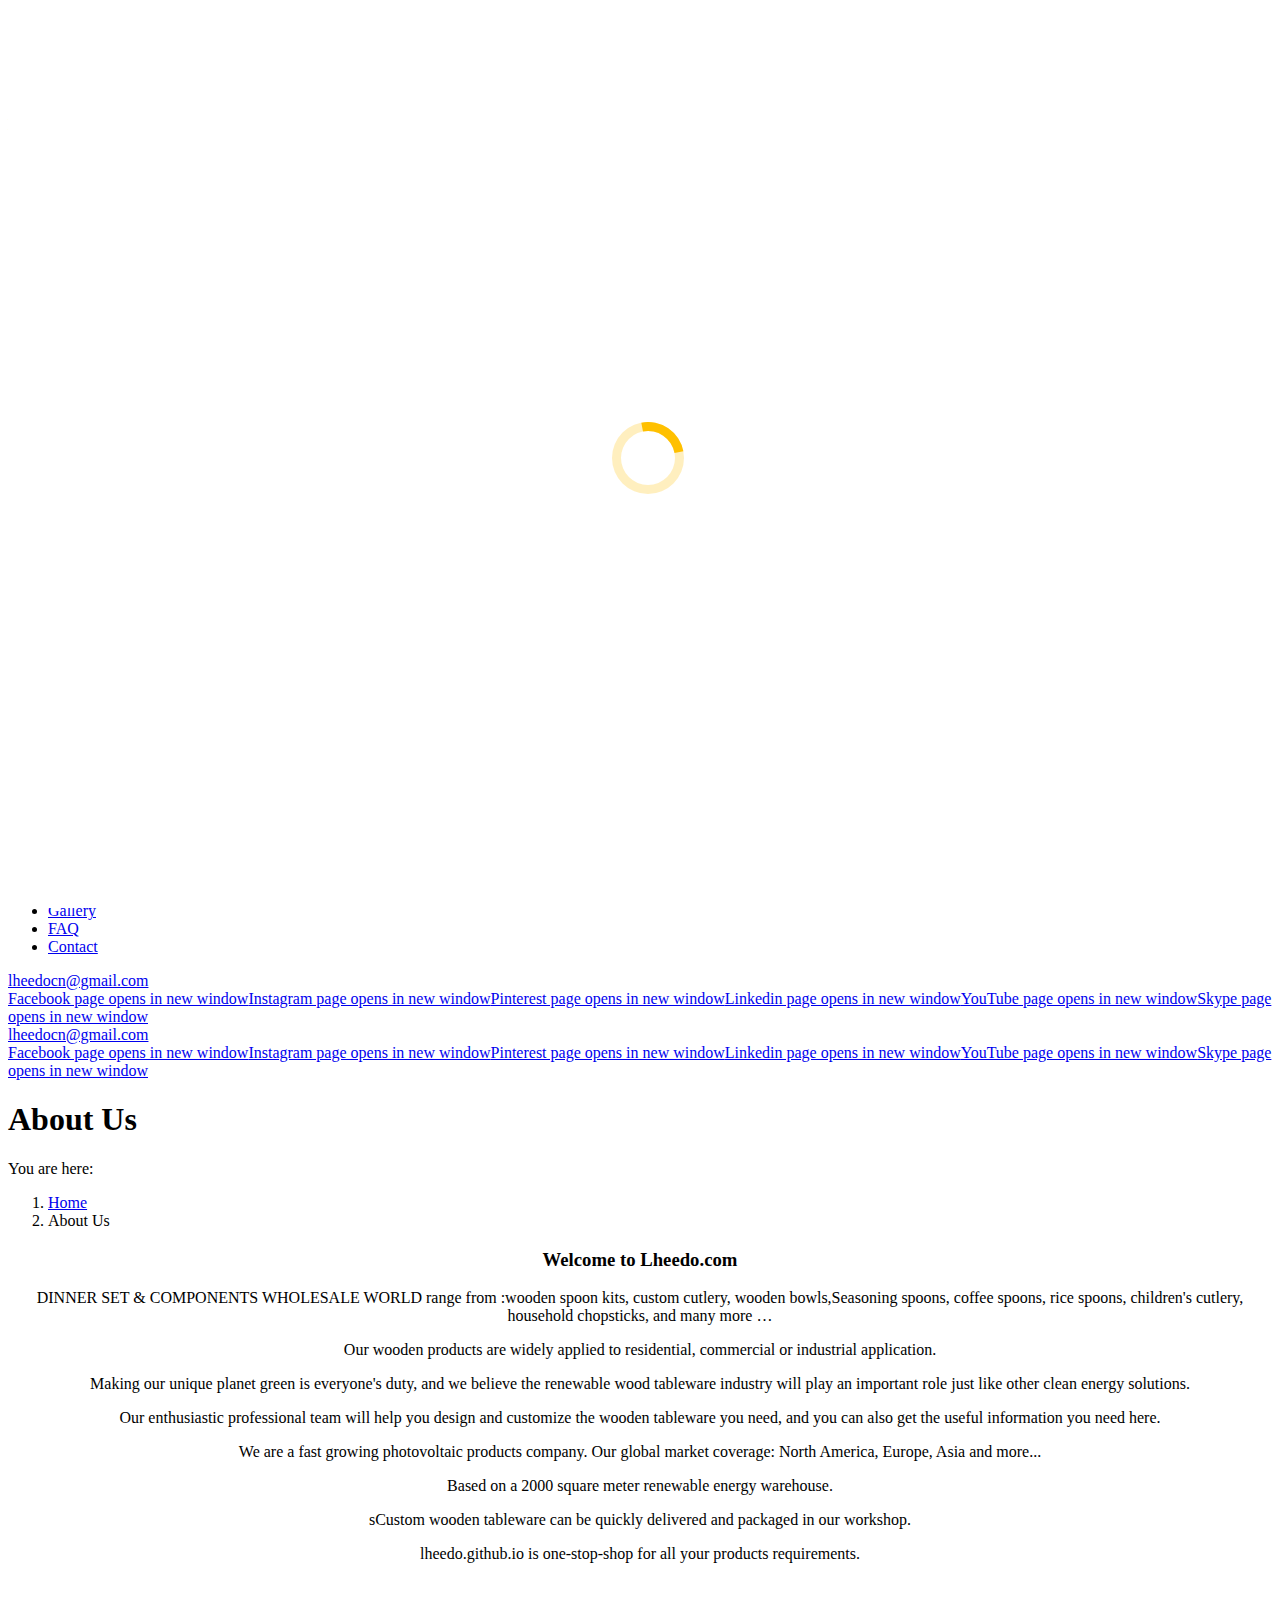
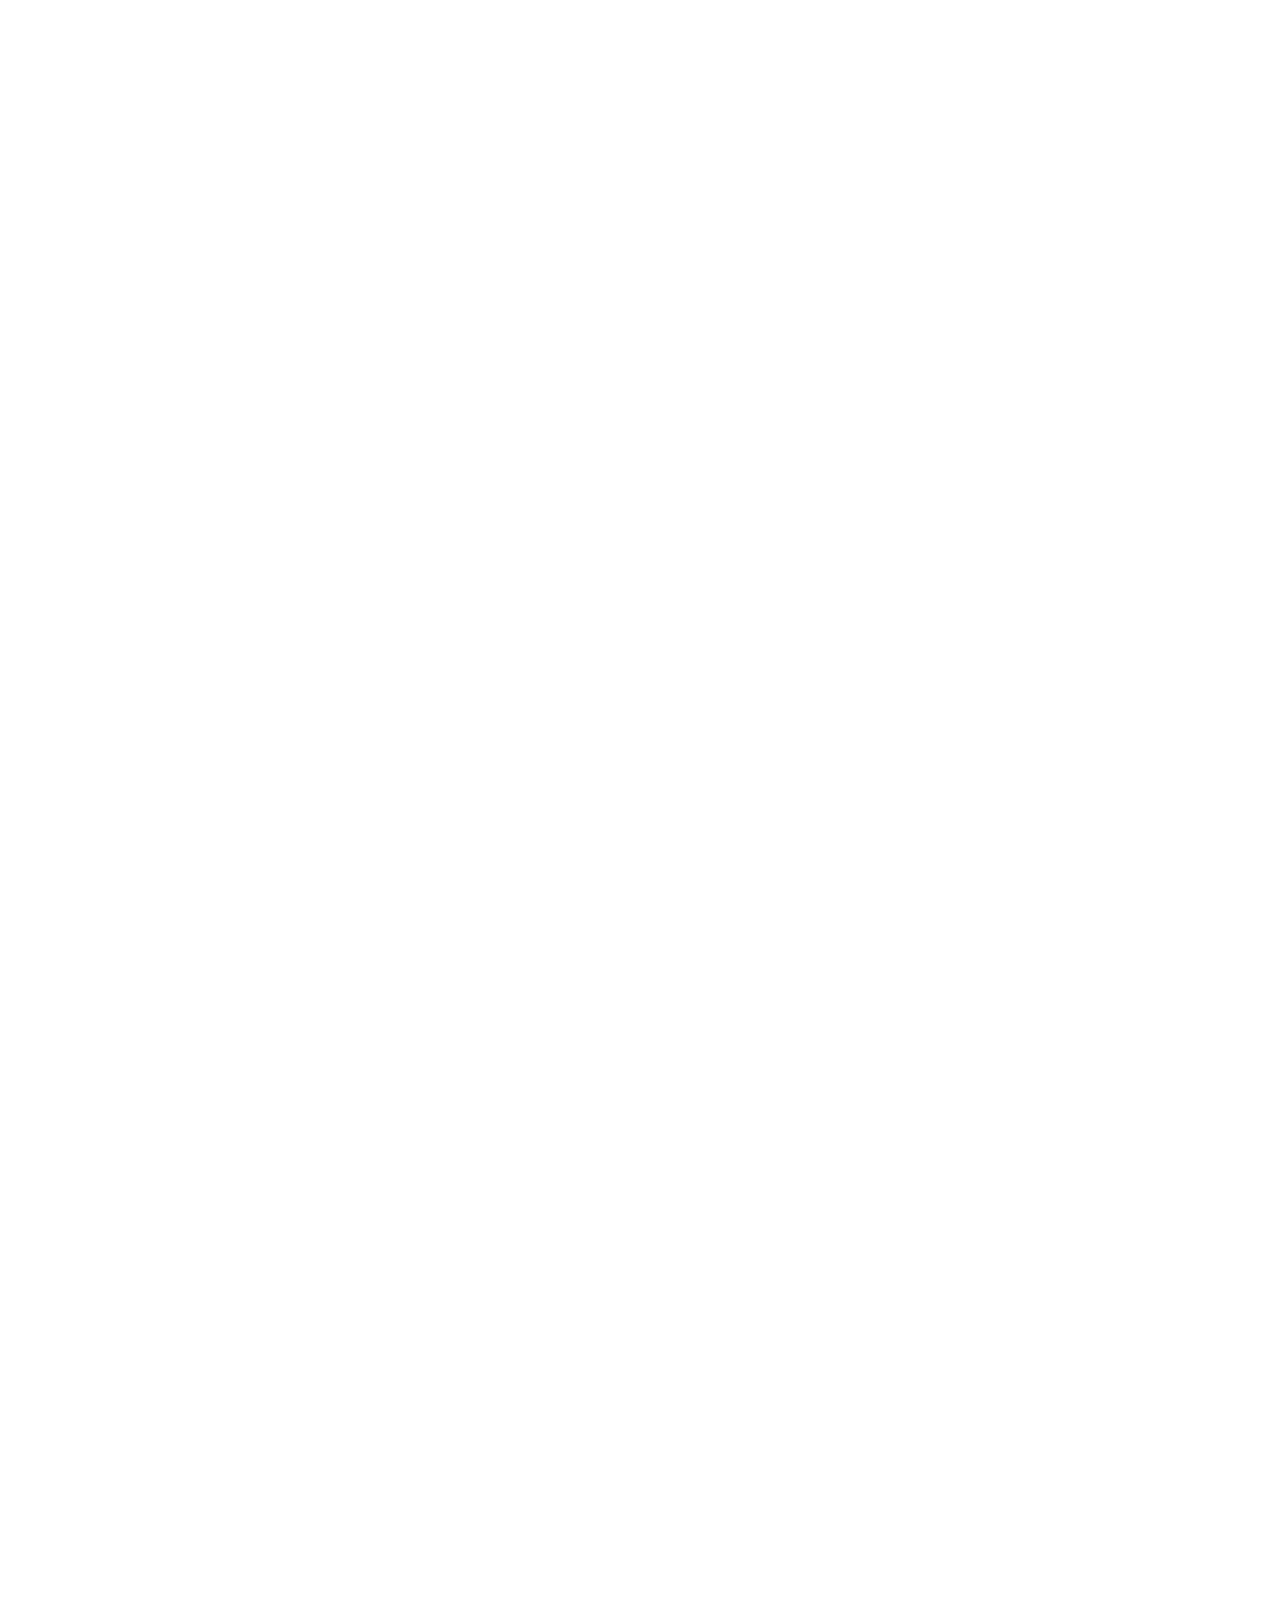
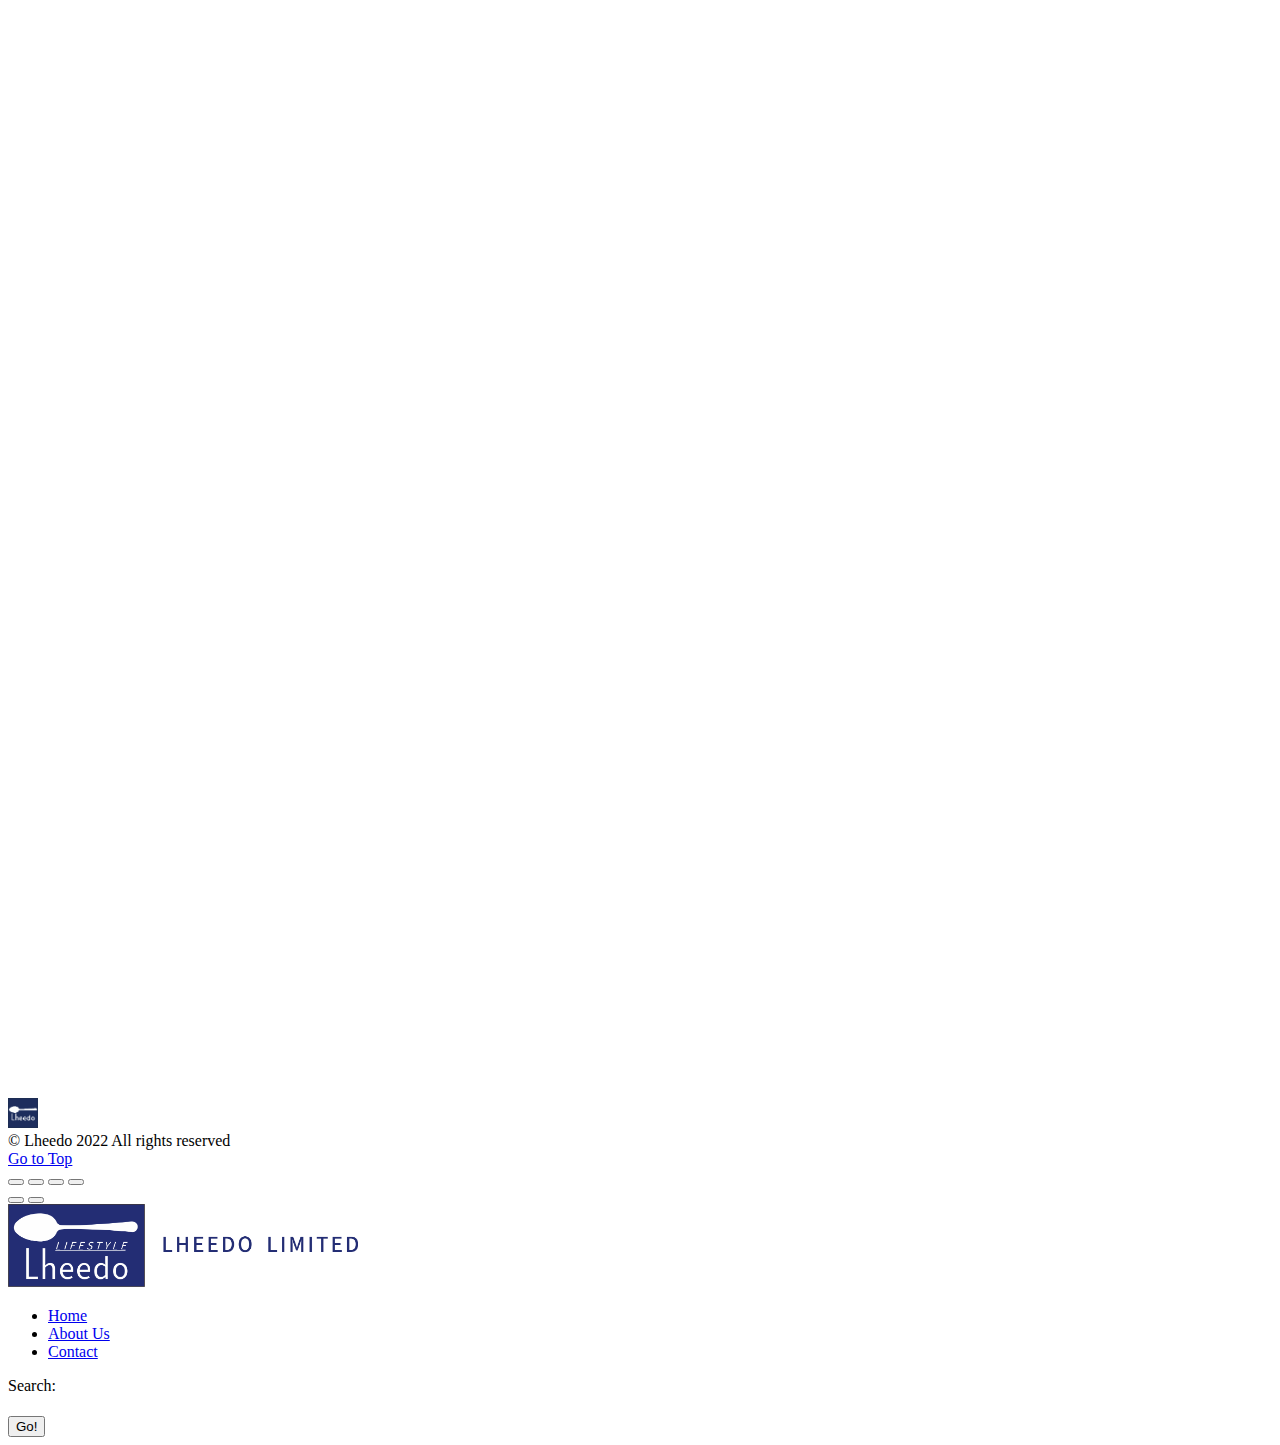
==== commit 9232bb9b: "Add files via upload" ====
--- a/about-us.html
+++ b/about-us.html
@@ -1,28 +1,28 @@
 <!DOCTYPE html>
-<!-- saved from url=(0045)https://www.lheedo.com/about-us -->
+<!-- saved from url=(0045)https://lheedo.github.io/about-us -->
 <html lang="en-US" class="js supports no-touchevents no-forcetouch objectfit object-fit cssanimations no-cssgridlegacy cssgrid cssfilters csstransforms csstransforms3d csstransitions mobile-false js_active vc_desktop vc_transform not-iOS"><!--<![endif]--><head><meta http-equiv="Content-Type" content="text/html; charset=UTF-8">
 
 <meta name="viewport" content="width=device-width, initial-scale=1, maximum-scale=1, user-scalable=0">
 <meta name="theme-color" content="#ffc000">	<link rel="profile" href="https://gmpg.org/xfn/11">
 <meta name="robots" content="max-image-preview:large">
 <title>Lheedo Tableware,Wooden Spoon,Chopsticks and Shovel, factory direct !</title>
-<meta name="description" content="Purchase solar modules, hardware, inverters, mounting systems, cables,monitoring equipment measurement instruments from www.lheedo.com">
+<meta name="description" content="Purchase solar modules, hardware, inverters, mounting systems, cables,monitoring equipment measurement instruments from lheedo.github.io">
 <meta name="robots" content="index, follow, max-snippet:-1, max-image-preview:large, max-video-preview:-1">
-<link rel="canonical" href="https://www.lheedo.com/about-us">
+<link rel="canonical" href="https://lheedo.github.io/about-us">
 <meta property="og:locale" content="en_US">
 <meta property="og:type" content="article">
 <meta property="og:title" content="Wholesale solar parts,components and solar panel kits, factory direct !">
-<meta property="og:description" content="Purchase solar modules, hardware, inverters, mounting systems, cables,monitoring equipment measurement instruments from www.lheedo.com">
-<meta property="og:url" content="https://www.lheedo.com/about-us">
+<meta property="og:description" content="Purchase solar modules, hardware, inverters, mounting systems, cables,monitoring equipment measurement instruments from lheedo.github.io">
+<meta property="og:url" content="https://lheedo.github.io/about-us">
 <meta property="og:site_name" content="Solar Parts and Components Factory Direct">
 <meta property="article:publisher" content="https://www.facebook.com/lheedo">
 <meta property="article:modified_time" content="2021-01-25T04:24:09+00:00">
 <meta name="twitter:card" content="summary_large_image">
 <meta name="twitter:label1" content="Est. reading time">
 <meta name="twitter:data1" content="2 minutes">
-<script type="text/javascript" async="" src="./about-us_files/analytics.js.下载"></script><script type="text/javascript" async="" src="./about-us_files/linkid.js.下载"></script><script async="" src="./about-us_files/gtm.js.下载"></script><script type="text/javascript" async="" src="./about-us_files/analytics.js.下载"></script><script async="" src="./about-us_files/gtm.js.下载"></script><script async="" src="./about-us_files/gtm.js.下载"></script><script async="" src="./about-us_files/gtm.js.下载"></script><script type="application/ld+json" class="yoast-schema-graph">{"@context":"https://schema.org","@graph":[{"@type":"Organization","@id":"https://www.lheedo.com/#organization","name":"Lheedo Wooden TablewareFactory","url":"https://www.lheedo.com/","sameAs":["https://www.facebook.com/lheedo","https://www.instagram.com/spc_solar/","https://www.linkedin.com/company/65391087","https://www.youtube.com/channel/UCPoZIpgUMJEn0BZCjAPC5TA","https://www.pinterest.com/SPC_Solar/"],"logo":{"@type":"ImageObject","@id":"https://www.lheedo.com/#logo","inLanguage":"en-US","url":"https://www.lheedo.com/wp-content/uploads/2018/03/96X192.png","width":192,"height":96,"caption":"Lheedo Wooden TablewareFactory"},"image":{"@id":"https://www.lheedo.com/#logo"}},{"@type":"WebSite","@id":"https://www.lheedo.com/#website","url":"https://www.lheedo.com/","name":"Solar Parts and Components Factory Direct","description":"Solar Parts and Components Wholesale, Good Quality Factory !","publisher":{"@id":"https://www.lheedo.com/#organization"},"potentialAction":[{"@type":"SearchAction","target":"https://www.lheedo.com/?s={search_term_string}","query-input":"required name=search_term_string"}],"inLanguage":"en-US"},{"@type":"WebPage","@id":"https://www.lheedo.com/about-us#webpage","url":"https://www.lheedo.com/about-us","name":"Wholesale solar parts,components and solar panel kits, factory direct !","isPartOf":{"@id":"https://www.lheedo.com/#website"},"datePublished":"2016-06-23T10:12:53+00:00","dateModified":"2021-01-25T04:24:09+00:00","description":"Purchase solar modules, hardware, inverters, mounting systems, cables,monitoring equipment measurement instruments from www.lheedo.com","inLanguage":"en-US","potentialAction":[{"@type":"ReadAction","target":["https://www.lheedo.com/about-us"]}]}]}</script>
+<script type="text/javascript" async="" src="./about-us_files/analytics.js"></script><script type="text/javascript" async="" src="./about-us_files/linkid.js"></script><script async="" src="./about-us_files/gtm.js"></script><script type="text/javascript" async="" src="./about-us_files/analytics.js"></script><script async="" src="./about-us_files/gtm.js"></script><script async="" src="./about-us_files/gtm.js"></script><script async="" src="./about-us_files/gtm.js"></script><script type="application/ld+json" class="yoast-schema-graph">{"@context":"https://schema.org","@graph":[{"@type":"Organization","@id":"https://lheedo.github.io/#organization","name":"Lheedo Wooden TablewareFactory","url":"https://lheedo.github.io/","sameAs":["https://www.facebook.com/lheedo","https://www.instagram.com/spc_solar/","https://www.linkedin.com/company/65391087","https://www.youtube.com/channel/UCPoZIpgUMJEn0BZCjAPC5TA","https://www.pinterest.com/SPC_Solar/"],"logo":{"@type":"ImageObject","@id":"https://lheedo.github.io/#logo","inLanguage":"en-US","url":"https://lheedo.github.io/wp-content/uploads/2018/03/96X192.png","width":192,"height":96,"caption":"Lheedo Wooden TablewareFactory"},"image":{"@id":"https://lheedo.github.io/#logo"}},{"@type":"WebSite","@id":"https://lheedo.github.io/#website","url":"https://lheedo.github.io/","name":"Solar Parts and Components Factory Direct","description":"Solar Parts and Components Wholesale, Good Quality Factory !","publisher":{"@id":"https://lheedo.github.io/#organization"},"potentialAction":[{"@type":"SearchAction","target":"https://lheedo.github.io/?s={search_term_string}","query-input":"required name=search_term_string"}],"inLanguage":"en-US"},{"@type":"WebPage","@id":"https://lheedo.github.io/about-us#webpage","url":"https://lheedo.github.io/about-us","name":"Wholesale solar parts,components and solar panel kits, factory direct !","isPartOf":{"@id":"https://lheedo.github.io/#website"},"datePublished":"2016-06-23T10:12:53+00:00","dateModified":"2021-01-25T04:24:09+00:00","description":"Purchase solar modules, hardware, inverters, mounting systems, cables,monitoring equipment measurement instruments from lheedo.github.io","inLanguage":"en-US","potentialAction":[{"@type":"ReadAction","target":["https://lheedo.github.io/about-us"]}]}]}</script>
 <link rel="dns-prefetch" href="https://fonts.googleapis.com/">
-<link rel="alternate" type="application/rss+xml" title="Solar Parts and Components Factory Direct » Feed" href="https://www.lheedo.com/feed">
+<link rel="alternate" type="application/rss+xml" title="Solar Parts and Components Factory Direct » Feed" href="https://lheedo.github.io/feed">
 <script src="./about-us_files/js" data-cfasync="false" async=""></script>
 <link rel="stylesheet" type="text/css" href="./about-us_files/7me72.css" media="all">
 <style id="wp-block-library-theme-inline-css">#start-resizable-editor-section{display:none}.wp-block-audio figcaption{color:#555;font-size:13px;text-align:center}.is-dark-theme .wp-block-audio figcaption{color:hsla(0,0%,100%,.65)}.wp-block-code{font-family:Menlo,Consolas,monaco,monospace;color:#1e1e1e;padding:.8em 1em;border:1px solid #ddd;border-radius:4px}.wp-block-embed figcaption{color:#555;font-size:13px;text-align:center}.is-dark-theme .wp-block-embed figcaption{color:hsla(0,0%,100%,.65)}.blocks-gallery-caption{color:#555;font-size:13px;text-align:center}.is-dark-theme .blocks-gallery-caption{color:hsla(0,0%,100%,.65)}.wp-block-image figcaption{color:#555;font-size:13px;text-align:center}.is-dark-theme .wp-block-image figcaption{color:hsla(0,0%,100%,.65)}.wp-block-pullquote{border-top:4px solid;border-bottom:4px solid;margin-bottom:1.75em;color:currentColor}.wp-block-pullquote__citation,.wp-block-pullquote cite,.wp-block-pullquote footer{color:currentColor;text-transform:uppercase;font-size:.8125em;font-style:normal}.wp-block-quote{border-left:.25em solid;margin:0 0 1.75em;padding-left:1em}.wp-block-quote cite,.wp-block-quote footer{color:currentColor;font-size:.8125em;position:relative;font-style:normal}.wp-block-quote.has-text-align-right{border-left:none;border-right:.25em solid;padding-left:0;padding-right:1em}.wp-block-quote.has-text-align-center{border:none;padding-left:0}.wp-block-quote.is-large,.wp-block-quote.is-style-large{border:none}.wp-block-search .wp-block-search__label{font-weight:700}.wp-block-group.has-background{padding:1.25em 2.375em;margin-top:0;margin-bottom:0}.wp-block-separator{border:none;border-bottom:2px solid;margin-left:auto;margin-right:auto;opacity:.4}.wp-block-separator:not(.is-style-wide):not(.is-style-dots){width:100px}.wp-block-separator.has-background:not(.is-style-dots){border-bottom:none;height:1px}.wp-block-separator.has-background:not(.is-style-wide):not(.is-style-dots){height:2px}.wp-block-table thead{border-bottom:3px solid}.wp-block-table tfoot{border-top:3px solid}.wp-block-table td,.wp-block-table th{padding:.5em;border:1px solid;word-break:normal}.wp-block-table figcaption{color:#555;font-size:13px;text-align:center}.is-dark-theme .wp-block-table figcaption{color:hsla(0,0%,100%,.65)}.wp-block-video figcaption{color:#555;font-size:13px;text-align:center}.is-dark-theme .wp-block-video figcaption{color:hsla(0,0%,100%,.65)}.wp-block-template-part.has-background{padding:1.25em 2.375em;margin-top:0;margin-bottom:0}#end-resizable-editor-section{display:none}</style>
@@ -75,12 +75,12 @@
 .ring-loader .load-wrap{background-image:url("data:image/svg+xml,%3Csvg xmlns='http://www.w3.org/2000/svg' viewBox='0 0 32 32' width='72' height='72' fill='%23ffc000'%3E %3Cpath opacity='.25' d='M16 0 A16 16 0 0 0 16 32 A16 16 0 0 0 16 0 M16 4 A12 12 0 0 1 16 28 A12 12 0 0 1 16 4'/%3E %3Cpath d='M16 0 A16 16 0 0 1 32 16 L28 16 A12 12 0 0 0 16 4z'%3E %3CanimateTransform attributeName='transform' type='rotate' from='0 16 16' to='360 16 16' dur='0.8s' repeatCount='indefinite' /%3E %3C/path%3E %3C/svg%3E");}
 .hourglass-loader .load-wrap{background-image:url("data:image/svg+xml,%3Csvg xmlns='http://www.w3.org/2000/svg' viewBox='0 0 32 32' width='72' height='72' fill='%23ffc000'%3E %3Cpath transform='translate(2)' d='M0 12 V20 H4 V12z'%3E %3Canimate attributeName='d' values='M0 12 V20 H4 V12z;M0 4 V28 H4 V4z;M0 12 V20 H4 V12z;M0 12 V20 H4 V12z' dur='1.2s' repeatCount='indefinite' begin='0' keytimes='0;.2;.5;1' keySplines='0.2 0.2 0.4 0.8;0.2 0.6 0.4 0.8;0.2 0.8 0.4 0.8' calcMode='spline' /%3E %3C/path%3E %3Cpath transform='translate(8)' d='M0 12 V20 H4 V12z'%3E %3Canimate attributeName='d' values='M0 12 V20 H4 V12z;M0 4 V28 H4 V4z;M0 12 V20 H4 V12z;M0 12 V20 H4 V12z' dur='1.2s' repeatCount='indefinite' begin='0.2' keytimes='0;.2;.5;1' keySplines='0.2 0.2 0.4 0.8;0.2 0.6 0.4 0.8;0.2 0.8 0.4 0.8' calcMode='spline' /%3E %3C/path%3E %3Cpath transform='translate(14)' d='M0 12 V20 H4 V12z'%3E %3Canimate attributeName='d' values='M0 12 V20 H4 V12z;M0 4 V28 H4 V4z;M0 12 V20 H4 V12z;M0 12 V20 H4 V12z' dur='1.2s' repeatCount='indefinite' begin='0.4' keytimes='0;.2;.5;1' keySplines='0.2 0.2 0.4 0.8;0.2 0.6 0.4 0.8;0.2 0.8 0.4 0.8' calcMode='spline' /%3E %3C/path%3E %3Cpath transform='translate(20)' d='M0 12 V20 H4 V12z'%3E %3Canimate attributeName='d' values='M0 12 V20 H4 V12z;M0 4 V28 H4 V4z;M0 12 V20 H4 V12z;M0 12 V20 H4 V12z' dur='1.2s' repeatCount='indefinite' begin='0.6' keytimes='0;.2;.5;1' keySplines='0.2 0.2 0.4 0.8;0.2 0.6 0.4 0.8;0.2 0.8 0.4 0.8' calcMode='spline' /%3E %3C/path%3E %3Cpath transform='translate(26)' d='M0 12 V20 H4 V12z'%3E %3Canimate attributeName='d' values='M0 12 V20 H4 V12z;M0 4 V28 H4 V4z;M0 12 V20 H4 V12z;M0 12 V20 H4 V12z' dur='1.2s' repeatCount='indefinite' begin='0.8' keytimes='0;.2;.5;1' keySplines='0.2 0.2 0.4 0.8;0.2 0.6 0.4 0.8;0.2 0.8 0.4 0.8' calcMode='spline' /%3E %3C/path%3E %3C/svg%3E");}</style>
 <link rel="stylesheet" type="text/css" href="./about-us_files/7me7p.css" media="all">
-<link rel="https://api.w.org/" href="https://www.lheedo.com/wp-json/"><link rel="alternate" type="application/json" href="https://www.lheedo.com/wp-json/wp/v2/pages/154"><link rel="EditURI" type="application/rsd+xml" title="RSD" href="https://www.lheedo.com/xmlrpc.php?rsd">
-<link rel="wlwmanifest" type="application/wlwmanifest+xml" href="https://www.lheedo.com/wp-includes/wlwmanifest.xml"> 
+<link rel="https://api.w.org/" href="https://lheedo.github.io/wp-json/"><link rel="alternate" type="application/json" href="https://lheedo.github.io/wp-json/wp/v2/pages/154"><link rel="EditURI" type="application/rsd+xml" title="RSD" href="https://lheedo.github.io/xmlrpc.php?rsd">
+<link rel="wlwmanifest" type="application/wlwmanifest+xml" href="https://lheedo.github.io/wp-includes/wlwmanifest.xml"> 
 <meta name="generator" content="WordPress 5.8.4">
-<link rel="shortlink" href="https://www.lheedo.com/?p=154">
-<link rel="alternate" type="application/json+oembed" href="https://www.lheedo.com/wp-json/oembed/1.0/embed?url=https%3A%2F%2Fwww.lheedo.com%2Fabout-us">
-<link rel="alternate" type="text/xml+oembed" href="https://www.lheedo.com/wp-json/oembed/1.0/embed?url=https%3A%2F%2Fwww.lheedo.com%2Fabout-us&amp;format=xml">
+<link rel="shortlink" href="https://lheedo.github.io/?p=154">
+<link rel="alternate" type="application/json+oembed" href="https://lheedo.github.io/wp-json/oembed/1.0/embed?url=https%3A%2F%2Flheedo.github.io%2Fabout-us">
+<link rel="alternate" type="text/xml+oembed" href="https://lheedo.github.io/wp-json/oembed/1.0/embed?url=https%3A%2F%2Flheedo.github.io%2Fabout-us&amp;format=xml">
 <script>(function(w,d,s,l,i){w[l]=w[l]||[];w[l].push({'gtm.start':
 new Date().getTime(),event:'gtm.js'});var f=d.getElementsByTagName(s)[0],
 j=d.createElement(s),dl=l!='dataLayer'?'&l='+l:'';j.async=true;j.src=
@@ -92,8 +92,8 @@
 'https://www.googletagmanager.com/gtm.js?id='+i+dl;f.parentNode.insertBefore(j,f);
 })(window,document,'script','dataLayer','GTM-PMFC4X3');</script>
 <meta name="generator" content="Powered by WPBakery Page Builder - drag and drop page builder for WordPress.">
-<link rel="amphtml" href="https://www.lheedo.com/about-us?amp"><meta name="generator" content="Powered by Slider Revolution 6.5.8 - responsive, Mobile-Friendly Slider Plugin for WordPress with comfortable drag and drop interface.">
-<link rel="icon" href="https://www.lheedo.com/favicon.ico" type="image/x-icon" sizes="16x16"><link rel="icon" href="https://www.lheedo.com/favicon-2.ico" type="image/x-icon" sizes="32x32"><link rel="apple-touch-icon" href="./about-us_files/96X192.png"><link rel="apple-touch-icon" sizes="76x76" href="./about-us_files/96X192.png"><link rel="apple-touch-icon" sizes="120x120" href="./about-us_files/96X192.png"><link rel="apple-touch-icon" sizes="152x152" href="./about-us_files/128X256.png">
+<link rel="amphtml" href="https://lheedo.github.io/about-us?amp"><meta name="generator" content="Powered by Slider Revolution 6.5.8 - responsive, Mobile-Friendly Slider Plugin for WordPress with comfortable drag and drop interface.">
+<link rel="icon" href="https://lheedo.github.io/favicon.ico" type="image/x-icon" sizes="16x16"><link rel="icon" href="https://lheedo.github.io/favicon-2.ico" type="image/x-icon" sizes="32x32"><link rel="apple-touch-icon" href="./about-us_files/96X192.png"><link rel="apple-touch-icon" sizes="76x76" href="./about-us_files/96X192.png"><link rel="apple-touch-icon" sizes="120x120" href="./about-us_files/96X192.png"><link rel="apple-touch-icon" sizes="152x152" href="./about-us_files/128X256.png">
 <style data-type="vc_shortcodes-custom-css">.vc_custom_1445496852478{margin-top:40px !important;margin-bottom:51px !important;}</style><noscript><style>.wpb_animate_when_almost_visible{opacity:1;}</style></noscript>
 <script>(function(w,d,s,l,i){w[l]=w[l]||[];w[l].push({'gtm.start':
 new Date().getTime(),event:'gtm.js'});var f=d.getElementsByTagName(s)[0],
@@ -109,80 +109,80 @@
 height="0" width="0" style="display:none;visibility:hidden"></iframe></noscript>
 <div id="load" class="ring-loader loader-removed">
 <div class="load-wrap"></div></div><div id="page" class="closed-mobile-header">
-<a class="skip-link screen-reader-text" href="https://www.lheedo.com/about-us#content">Skip to content</a>
+<a class="skip-link screen-reader-text" href="https://lheedo.github.io/about-us#content">Skip to content</a>
 
 <div class="masthead inline-header right widgets full-height shadow-decoration shadow-mobile-header-decoration small-mobile-menu-icon dt-parent-menu-clickable show-sub-menu-on-hover show-device-logo show-mobile-logo" role="banner">
   <div class="top-bar top-bar-line-hide">
     <div class="top-bar-bg"></div>
-    <div class="left-widgets mini-widgets"><a href="mailto:info@lheedo.com?subject=Inquiryfromwww.lheedo.com" class="mini-contacts email show-on-desktop in-menu-first-switch in-menu-second-switch first last"><i class="fa-fw the7-mw-icon-mail"></i>info@lheedo.com</a><a href="https://www.lheedo.com/" class="mini-contacts multipurpose_1 in-top-bar-right in-top-bar hide-on-desktop hide-on-first-switch show-on-second-switch display-none"><i class="fa-fw icomoon-the7-font-the7-home-02"></i>EN 1</a><a href="https://topbestsolar.com/" class="mini-contacts multipurpose_4 in-top-bar-right in-top-bar hide-on-desktop hide-on-first-switch show-on-second-switch display-none"><i class="fa-fw icomoon-the7-font-the7-home-02"></i>EN 2</a><a href="https://jp.topbestsolar.com/" class="mini-contacts multipurpose_2 in-top-bar-right in-top-bar hide-on-desktop hide-on-first-switch show-on-second-switch display-none"><i class="fa-fw icomoon-the7-font-the7-home-02"></i>JP</a><a href="https://cn.topbestsolar.com/" class="mini-contacts multipurpose_3 in-top-bar-right in-top-bar hide-on-desktop hide-on-first-switch show-on-second-switch display-none"><i class="fa-fw icomoon-the7-font-the7-home-02"></i>CN</a></div>
-    <div class="right-widgets mini-widgets"><a href="https://www.lheedo.com/" class="mini-contacts multipurpose_1 show-on-desktop in-top-bar-right in-top-bar first"><i class="fa-fw icomoon-the7-font-the7-home-02"></i>EN 1</a><a href="https://lheedo.com/jp/" class="mini-contacts multipurpose_2 show-on-desktop in-top-bar-right in-top-bar"><i class="fa-fw icomoon-the7-font-the7-home-02"></i>JP</a><a href="https://lheedo.com/cn/" class="mini-contacts multipurpose_3 show-on-desktop in-top-bar-right in-top-bar"><i class="fa-fw icomoon-the7-font-the7-home-02"></i>CN</a>
-      <div class="soc-ico show-on-desktop in-menu-first-switch in-menu-second-switch custom-bg disabled-border border-off hover-accent-bg hover-disabled-border hover-border-off last"><a title="Facebook page opens in new window" href="https://www.facebook.com/Lheedo-102729185794280" target="_blank" class="facebook"><span class="soc-font-icon"></span><span class="screen-reader-text">Facebook page opens in new window</span></a><a title="Instagram page opens in new window" href="https://www.instagram.com/lheedo_tableware/" target="_blank" class="instagram"><span class="soc-font-icon"></span><span class="screen-reader-text">Instagram page opens in new window</span></a><a title="Pinterest page opens in new window" href="https://www.pinterest.com/lheedo_tableware/" target="_blank" class="pinterest"><span class="soc-font-icon"></span><span class="screen-reader-text">Pinterest page opens in new window</span></a><a title="Linkedin page opens in new window" href="https://www.linkedin.com/company/lheedo" target="_blank" class="linkedin"><span class="soc-font-icon"></span><span class="screen-reader-text">Linkedin page opens in new window</span></a><a title="YouTube page opens in new window" href="https://www.youtube.com/channel/UCuvWQthQtfKNfw8DKT86qJA" target="_blank" class="you-tube"><span class="soc-font-icon"></span><span class="screen-reader-text">YouTube page opens in new window</span></a><a title="Skype page opens in new window" href="skype:live:.cid.dae8807108b7444" target="_blank" class="skype"><span class="soc-font-icon"></span><span class="screen-reader-text">Skype page opens in new window</span></a></div>
-      <a href="https://www.lheedo.com/" class="mini-contacts multipurpose_1 in-top-bar-right in-top-bar hide-on-desktop show-on-first-switch display-none"><i class="fa-fw icomoon-the7-font-the7-home-02"></i>EN 1</a><a href="https://topbestsolar.com/" class="mini-contacts multipurpose_4 in-top-bar-right in-top-bar hide-on-desktop show-on-first-switch display-none"><i class="fa-fw icomoon-the7-font-the7-home-02"></i>EN 2</a><a href="https://jp.topbestsolar.com/" class="mini-contacts multipurpose_2 in-top-bar-right in-top-bar hide-on-desktop show-on-first-switch display-none"><i class="fa-fw icomoon-the7-font-the7-home-02"></i>JP</a><a href="https://cn.topbestsolar.com/" class="mini-contacts multipurpose_3 in-top-bar-right in-top-bar hide-on-desktop show-on-first-switch display-none"><i class="fa-fw icomoon-the7-font-the7-home-02"></i>CN</a></div>
+    <div class="left-widgets mini-widgets"><a href="mailto:lheedocn@gmail.com?subject=Inquiryfromlheedo.github.io" class="mini-contacts email show-on-desktop in-menu-first-switch in-menu-second-switch first last"><i class="fa-fw the7-mw-icon-mail"></i>lheedocn@gmail.com</a><a href="https://lheedo.github.io/" class="mini-contacts multipurpose_1 in-top-bar-right in-top-bar hide-on-desktop hide-on-first-switch show-on-second-switch display-none"><i class="fa-fw icomoon-the7-font-the7-home-02"></i>EN 1</a><a href="https://topbestsolar.com/" class="mini-contacts multipurpose_4 in-top-bar-right in-top-bar hide-on-desktop hide-on-first-switch show-on-second-switch display-none"><i class="fa-fw icomoon-the7-font-the7-home-02"></i>EN 2</a><a href="https://jp.topbestsolar.com/" class="mini-contacts multipurpose_2 in-top-bar-right in-top-bar hide-on-desktop hide-on-first-switch show-on-second-switch display-none"><i class="fa-fw icomoon-the7-font-the7-home-02"></i>JP</a><a href="https://cn.topbestsolar.com/" class="mini-contacts multipurpose_3 in-top-bar-right in-top-bar hide-on-desktop hide-on-first-switch show-on-second-switch display-none"><i class="fa-fw icomoon-the7-font-the7-home-02"></i>CN</a></div>
+    <div class="right-widgets mini-widgets"><a href="https://lheedo.github.io/" class="mini-contacts multipurpose_1 show-on-desktop in-top-bar-right in-top-bar first"><i class="fa-fw icomoon-the7-font-the7-home-02"></i>EN 1</a><a href="https://lheedo.com/jp/" class="mini-contacts multipurpose_2 show-on-desktop in-top-bar-right in-top-bar"><i class="fa-fw icomoon-the7-font-the7-home-02"></i>JP</a><a href="https://lheedo.com/cn/" class="mini-contacts multipurpose_3 show-on-desktop in-top-bar-right in-top-bar"><i class="fa-fw icomoon-the7-font-the7-home-02"></i>CN</a>
+      <div class="soc-ico show-on-desktop in-menu-first-switch in-menu-second-switch custom-bg disabled-border border-off hover-accent-bg hover-disabled-border hover-border-off last"><a title="Facebook page opens in new window" href="https://www.facebook.com/Lheedo-102729185794280" target="_blank" class="facebook"><span class="soc-font-icon"></span><span class="screen-reader-text">Facebook page opens in new window</span></a><a title="Instagram page opens in new window" href="https://www.instagram.com/lheedo_tableware/" target="_blank" class="instagram"><span class="soc-font-icon"></span><span class="screen-reader-text">Instagram page opens in new window</span></a><a title="Pinterest page opens in new window" href="https://www.pinterest.com/lheedo_tableware/" target="_blank" class="pinterest"><span class="soc-font-icon"></span><span class="screen-reader-text">Pinterest page opens in new window</span></a><a title="Linkedin page opens in new window" href="https://www.linkedin.com/company/lheedo" target="_blank" class="linkedin"><span class="soc-font-icon"></span><span class="screen-reader-text">Linkedin page opens in new window</span></a><a title="YouTube page opens in new window" href="https://www.youtube.com/@lheedo" target="_blank" class="you-tube"><span class="soc-font-icon"></span><span class="screen-reader-text">YouTube page opens in new window</span></a><a title="Skype page opens in new window" href="skype:live:.cid.dae8807108b7444" target="_blank" class="skype"><span class="soc-font-icon"></span><span class="screen-reader-text">Skype page opens in new window</span></a></div>
+      <a href="https://lheedo.github.io/" class="mini-contacts multipurpose_1 in-top-bar-right in-top-bar hide-on-desktop show-on-first-switch display-none"><i class="fa-fw icomoon-the7-font-the7-home-02"></i>EN 1</a><a href="https://topbestsolar.com/" class="mini-contacts multipurpose_4 in-top-bar-right in-top-bar hide-on-desktop show-on-first-switch display-none"><i class="fa-fw icomoon-the7-font-the7-home-02"></i>EN 2</a><a href="https://jp.topbestsolar.com/" class="mini-contacts multipurpose_2 in-top-bar-right in-top-bar hide-on-desktop show-on-first-switch display-none"><i class="fa-fw icomoon-the7-font-the7-home-02"></i>JP</a><a href="https://cn.topbestsolar.com/" class="mini-contacts multipurpose_3 in-top-bar-right in-top-bar hide-on-desktop show-on-first-switch display-none"><i class="fa-fw icomoon-the7-font-the7-home-02"></i>CN</a></div>
   </div>
   <header class="header-bar">
     <div class="branding">
       <div id="site-title2" class="assistive-text">Lheedo BD Limited</div>
       <div id="site-description2" class="assistive-text">China Tableware Manufacturer|Lheedo</div>
-      <a class="same-logo" href="https://www.lheedo.com/"><span style="color: #ffffff"><img src="https://lheedo.com/Lheedo (Xiamen) Leisure Products Co., Ltd__files/1646893718+++++.png" alt="" width="350" class="preload-me"/></span><img class="mobile-logo preload-me" src="./Lheedo (Xiamen) Leisure Products Co., Ltd__files/96X192.png" srcset="https://www.lheedo.com/wp-content/uploads/2018/03/96X192.png 192w, https://www.lheedo.com/wp-content/uploads/2018/03/96X192.png 192w" width="192" height="96" sizes="192px" alt="Solar Parts and Components Factory Direct"></a></div>
+      <a class="same-logo" href="https://lheedo.github.io/"><span style="color: #ffffff"><img src="https://lheedo.com/Lheedo (Xiamen) Leisure Products Co., Ltd__files/1646893718+++++.png" alt="" width="350" class="preload-me"/></span><img class="mobile-logo preload-me" src="./Lheedo (Xiamen) Leisure Products Co., Ltd__files/96X192.png" srcset="https://lheedo.github.io/wp-content/uploads/2018/03/96X192.png 192w, https://lheedo.github.io/wp-content/uploads/2018/03/96X192.png 192w" width="192" height="96" sizes="192px" alt="Solar Parts and Components Factory Direct"></a></div>
     <ul id="primary-menu2" class="main-nav underline-decoration upwards-line level-arrows-on outside-item-remove-margin" role="menubar">
-      <li class="menu-item menu-item-type-post_type menu-item-object-page menu-item-home current-menu-item page_item page-item-930 current_page_item menu-item-977 act first" role="presentation"><a href="https://www.lheedo.com/" data-level="1" role="menuitem"><span class="menu-item-text"><span class="menu-text">Home</span></span></a></li>
-      <li class="menu-item menu-item-type-post_type menu-item-object-page menu-item-976" role="presentation"><a href="https://www.lheedo.com/about-us.html" data-level="1" role="menuitem"><span class="menu-item-text"><span class="menu-text">About Us</span></span></a></li>
-	  <li class="menu-item menu-item-type-post_type menu-item-object-page menu-item-976" role="presentation"><a href="https://www.lheedo.com/Customers" data-level="1" role="menuitem"><span class="menu-item-text"><span class="menu-text">Customers</span></span></a></li>
-      <li class="menu-item menu-item-type-post_type menu-item-object-page menu-item-980" role="presentation"><a href="https://www.lheedo.com/contact.html" data-level="1" role="menuitem"><span class="menu-item-text"><span class="menu-text">Contact</span></span></a></li>
+      <li class="menu-item menu-item-type-post_type menu-item-object-page menu-item-home current-menu-item page_item page-item-930 current_page_item menu-item-977 act first" role="presentation"><a href="https://lheedo.github.io/" data-level="1" role="menuitem"><span class="menu-item-text"><span class="menu-text">Home</span></span></a></li>
+      <li class="menu-item menu-item-type-post_type menu-item-object-page menu-item-976" role="presentation"><a href="https://lheedo.github.io/about-us.html" data-level="1" role="menuitem"><span class="menu-item-text"><span class="menu-text">About Us</span></span></a></li>
+	  <li class="menu-item menu-item-type-post_type menu-item-object-page menu-item-976" role="presentation"><a href="https://lheedo.github.io/Customers" data-level="1" role="menuitem"><span class="menu-item-text"><span class="menu-text">Customers</span></span></a></li>
+      <li class="menu-item menu-item-type-post_type menu-item-object-page menu-item-980" role="presentation"><a href="https://lheedo.github.io/contact.html" data-level="1" role="menuitem"><span class="menu-item-text"><span class="menu-text">Contact</span></span></a></li>
     </ul>
     <div class="mini-widgets">
       <div class="mini-search show-on-desktop near-logo-first-switch near-logo-second-switch popup-search custom-icon first last">
-        <form class="searchform mini-widget-searchform" role="search" method="get" action="https://www.lheedo.com/">
+        <form class="searchform mini-widget-searchform" role="search" method="get" action="https://lheedo.github.io/">
           <div class="screen-reader-text">Search:</div>
           <a href="" class="submit text-disable"><i class="mw-icon the7-mw-icon-search"></i></a>
           <div class="popup-search-wrap" style="opacity: 0; visibility: hidden;">
             <input type="text" class="field searchform-s" name="s2" value="" placeholder="Type and hit enter …" title="Search form">
-            <a href="https://www.lheedo.com/" class="search-icon"><i class="the7-mw-icon-search"></i></a></div>
+            <a href="https://lheedo.github.io/" class="search-icon"><i class="the7-mw-icon-search"></i></a></div>
           <input type="submit" class="assistive-text searchsubmit" value="Go!">
         </form>
       </div>
     </div>
   </header>
   <div class="mobile-header-bar">
-    <div class="mobile-navigation"><a href="https://www.lheedo.com/#" class="dt-mobile-menu-icon floating-btn" aria-label="Mobile menu icon">
+    <div class="mobile-navigation"><a href="https://lheedo.github.io/#" class="dt-mobile-menu-icon floating-btn" aria-label="Mobile menu icon">
       <div class="lines-button "><span class="menu-line"></span><span class="menu-line"></span><span class="menu-line"></span></div>
-      </a><a href="https://www.lheedo.com/#" class="dt-mobile-menu-icon" aria-label="Mobile menu icon">
+      </a><a href="https://lheedo.github.io/#" class="dt-mobile-menu-icon" aria-label="Mobile menu icon">
         <div class="lines-button "><span class="menu-line"></span><span class="menu-line"></span><span class="menu-line"></span></div>
       </a></div>
     <div class="mobile-mini-widgets">
       <div class="mini-search show-on-desktop near-logo-first-switch near-logo-second-switch popup-search custom-icon show-on-first-switch">
-        <form class="searchform mini-widget-searchform" role="search" method="get" action="https://www.lheedo.com/">
+        <form class="searchform mini-widget-searchform" role="search" method="get" action="https://lheedo.github.io/">
           <div class="screen-reader-text">Search:</div>
-          <a href="https://www.lheedo.com/" class="submit text-disable"><i class="mw-icon the7-mw-icon-search"></i></a>
+          <a href="https://lheedo.github.io/" class="submit text-disable"><i class="mw-icon the7-mw-icon-search"></i></a>
           <div class="popup-search-wrap" style="opacity: 0; visibility: hidden;">
             <input type="text" class="field searchform-s" name="s2" value="" placeholder="Type and hit enter …" title="Search form">
-            <a href="https://www.lheedo.com/" class="search-icon"><i class="the7-mw-icon-search"></i></a></div>
+            <a href="https://lheedo.github.io/" class="search-icon"><i class="the7-mw-icon-search"></i></a></div>
           <input type="submit" class="assistive-text searchsubmit" value="Go!">
         </form>
       </div>
       <div class="mini-search show-on-desktop near-logo-first-switch near-logo-second-switch popup-search custom-icon show-on-second-switch">
-        <form class="searchform mini-widget-searchform" role="search" method="get" action="https://www.lheedo.com/">
+        <form class="searchform mini-widget-searchform" role="search" method="get" action="https://lheedo.github.io/">
           <div class="screen-reader-text">Search:</div>
-          <a href="https://www.lheedo.com/" class="submit text-disable"><i class="mw-icon the7-mw-icon-search"></i></a>
+          <a href="https://lheedo.github.io/" class="submit text-disable"><i class="mw-icon the7-mw-icon-search"></i></a>
           <div class="popup-search-wrap" style="opacity: 0; visibility: hidden;">
             <input type="text" class="field searchform-s" name="s2" value="" placeholder="Type and hit enter …" title="Search form">
-            <a href="https://www.lheedo.com/" class="search-icon"><i class="the7-mw-icon-search"></i></a></div>
+            <a href="https://lheedo.github.io/" class="search-icon"><i class="the7-mw-icon-search"></i></a></div>
           <input type="submit" class="assistive-text searchsubmit" value="Go!">
         </form>
       </div>
     </div>
-    <div class="mobile-branding"><a class="same-logo" href="https://www.lheedo.com/"><img class="preload-me" src="./Lheedo (Xiamen) Leisure Products Co., Ltd__files/128X256.png" srcset="https://www.lheedo.com/wp-content/uploads/2018/03/128X256.png 256w, https://www.lheedo.com/wp-content/uploads/2018/03/128X256.png 256w" width="256" height="128" sizes="256px" alt="Solar Parts and Components Factory Direct"><img class="mobile-logo preload-me" src="./Lheedo (Xiamen) Leisure Products Co., Ltd__files/96X192.png" srcset="https://www.lheedo.com/wp-content/uploads/2018/03/96X192.png 192w, https://www.lheedo.com/wp-content/uploads/2018/03/96X192.png 192w" width="192" height="96" sizes="192px" alt="Solar Parts and Components Factory Direct"></a></div>
+    <div class="mobile-branding"><a class="same-logo" href="https://lheedo.github.io/"><img class="preload-me" src="./Lheedo (Xiamen) Leisure Products Co., Ltd__files/128X256.png" srcset="https://lheedo.github.io/wp-content/uploads/2018/03/128X256.png 256w, https://lheedo.github.io/wp-content/uploads/2018/03/128X256.png 256w" width="256" height="128" sizes="256px" alt="Solar Parts and Components Factory Direct"><img class="mobile-logo preload-me" src="./Lheedo (Xiamen) Leisure Products Co., Ltd__files/96X192.png" srcset="https://lheedo.github.io/wp-content/uploads/2018/03/96X192.png 192w, https://lheedo.github.io/wp-content/uploads/2018/03/96X192.png 192w" width="192" height="96" sizes="192px" alt="Solar Parts and Components Factory Direct"></a></div>
   </div>
 </div>
 <div class="dt-mobile-header mobile-menu-show-divider dt-parent-menu-clickable"><div class="mobile-header-scrollbar-wrap">
 <div class="dt-close-mobile-menu-icon"><div class="close-line-wrap"><span class="close-line"></span><span class="close-line"></span><span class="close-line"></span></div></div><ul id="mobile-menu" class="mobile-main-nav" role="menubar">
-<li class="menu-item menu-item-type-post_type menu-item-object-page menu-item-home menu-item-977 first" role="presentation"><a href="https://www.lheedo.com/" data-level="1" role="menuitem"><span class="menu-item-text"><span class="menu-text">Home</span></span></a></li> <li class="menu-item menu-item-type-post_type menu-item-object-page current-menu-item page_item page-item-154 current_page_item menu-item-976 act" role="presentation"><a href="https://www.lheedo.com/about-us" data-level="1" role="menuitem"><span class="menu-item-text"><span class="menu-text">About Us</span></span></a></li> <li class="menu-item menu-item-type-custom menu-item-object-custom menu-item-has-children menu-item-1107 has-children mega-full-width mega-column-5" role="presentation"><a data-level="1" role="menuitem"><span class="menu-item-text"><span class="menu-text">Products</span></span></a><i class="next-level-button"></i><ul class="sub-nav level-arrows-on" role="menubar"><li class="menu-item menu-item-type-post_type menu-item-object-post menu-item-has-children menu-item-6628 first has-children no-link wf-1-5" role="presentation"><a href="https://www.lheedo.com/solar-roof-mounting-systems-racking-kits" data-level="2" role="menuitem"><span class="menu-item-text"><span class="menu-text">Roof Mounts</span></span></a><i class="next-level-button"></i><ul class="sub-nav level-arrows-on" role="menubar"><li class="menu-item menu-item-type-post_type menu-item-object-page menu-item-6364 first" role="presentation"><a href="https://www.lheedo.com/solar-metal-roof-mounts-racking-system" data-level="3" role="menuitem"><span class="menu-item-text"><span class="menu-text">Metal Roof Mounts</span></span></a></li> <li class="menu-item menu-item-type-post_type menu-item-object-page menu-item-6363" role="presentation"><a href="https://www.lheedo.com/solar-spanish-curved-tile-roof-mounts-racking-system" data-level="3" role="menuitem"><span class="menu-item-text"><span class="menu-text">Spanish Tile Roof Mounts</span></span></a></li> <li class="menu-item menu-item-type-post_type menu-item-object-page menu-item-6362" role="presentation"><a href="https://www.lheedo.com/solar-flat-tile-roof-mounts" data-level="3" role="menuitem"><span class="menu-item-text"><span class="menu-text">Flat Tile Roof Mounts</span></span></a></li> <li class="menu-item menu-item-type-post_type menu-item-object-page menu-item-6361" role="presentation"><a href="https://www.lheedo.com/solar-asphalt-tile-roof-mounts" data-level="3" role="menuitem"><span class="menu-item-text"><span class="menu-text">Asphalt Tile Roof Mounts</span></span></a></li> <li class="menu-item menu-item-type-post_type menu-item-object-page menu-item-6360" role="presentation"><a href="https://www.lheedo.com/solar-concrete-flat-roof-mounts" data-level="3" role="menuitem"><span class="menu-item-text"><span class="menu-text">Concrete Flat Roof Mounts</span></span></a></li> <li class="menu-item menu-item-type-post_type menu-item-object-post menu-item-6388" role="presentation"><a href="https://www.lheedo.com/solar-roof-mounting-parts-components" data-level="3" role="menuitem"><span class="menu-item-text"><span class="menu-text">Roof Mount Components</span></span></a></li> </ul></li> <li class="menu-item menu-item-type-post_type menu-item-object-post menu-item-has-children menu-item-6634 has-children no-link wf-1-5" role="presentation"><a href="https://www.lheedo.com/solar-panel-ground-mounting-systems-racking-kits" data-level="2" role="menuitem"><span class="menu-item-text"><span class="menu-text">Ground Mounts</span></span></a><i class="next-level-button"></i><ul class="sub-nav level-arrows-on" role="menubar"><li class="menu-item menu-item-type-post_type menu-item-object-page menu-item-6187 first" role="presentation"><a href="https://www.lheedo.com/solar-ground-mount-racking-carbon-steel-q235" data-level="3" role="menuitem"><span class="menu-item-text"><span class="menu-text">Carbon Steel Ground Mounts</span></span></a></li> <li class="menu-item menu-item-type-post_type menu-item-object-page menu-item-6186" role="presentation"><a href="https://www.lheedo.com/solar-ground-mount-racking-aluminum-6005-t5" data-level="3" role="menuitem"><span class="menu-item-text"><span class="menu-text">Aluminum Ground Mounts</span></span></a></li> <li class="menu-item menu-item-type-post_type menu-item-object-page menu-item-6645" role="presentation"><a href="https://www.lheedo.com/solar-ground-screws-helical-piles-piers-anchors" data-level="3" role="menuitem"><span class="menu-item-text"><span class="menu-text">Solar Ground Screws</span></span></a></li> <li class="menu-item menu-item-type-post_type menu-item-object-post menu-item-6457" role="presentation"><a href="https://www.lheedo.com/solar-ground-mounting-parts-components" data-level="3" role="menuitem"><span class="menu-item-text"><span class="menu-text">Ground Mount Components</span></span></a></li> </ul></li> <li class="menu-item menu-item-type-post_type menu-item-object-page menu-item-1014 no-link wf-1-5" role="presentation"><a href="https://www.lheedo.com/solar-carport-mounting-systems-kits-structure" data-level="2" role="menuitem"><span class="menu-item-text"><span class="menu-text">Carport Mounts</span></span></a></li> <li class="menu-item menu-item-type-post_type menu-item-object-post menu-item-has-children menu-item-6568 has-children no-link wf-1-5" role="presentation"><a href="https://www.lheedo.com/solar-mounting-hardware-parts-components" data-level="2" role="menuitem"><span class="menu-item-text"><span class="menu-text">Mounting Components</span></span></a><i class="next-level-button"></i><ul class="sub-nav level-arrows-on" role="menubar"><li class="menu-item menu-item-type-post_type menu-item-object-post menu-item-6529 first" role="presentation"><a href="https://www.lheedo.com/solar-bolts-nuts-screws-washers" data-level="3" role="menuitem"><span class="menu-item-text"><span class="menu-text">Bolts / Nuts / Screws / Washers</span></span></a></li> <li class="menu-item menu-item-type-post_type menu-item-object-page menu-item-2657" role="presentation"><a href="https://www.lheedo.com/solar-clamps" data-level="3" role="menuitem"><span class="menu-item-text"><span class="menu-text">Solar Clamps</span></span></a></li> <li class="menu-item menu-item-type-post_type menu-item-object-page menu-item-2850" role="presentation"><a href="https://www.lheedo.com/solar-mounting-rails" data-level="3" role="menuitem"><span class="menu-item-text"><span class="menu-text">Solar Mounting Rails</span></span></a></li> <li class="menu-item menu-item-type-post_type menu-item-object-post menu-item-6487" role="presentation"><a href="https://www.lheedo.com/solar-panel-grounding-kits" data-level="3" role="menuitem"><span class="menu-item-text"><span class="menu-text">Solar Grounding Kits</span></span></a></li> <li class="menu-item menu-item-type-post_type menu-item-object-page menu-item-1675" role="presentation"><a href="https://www.lheedo.com/solar-cable-clips-pv-wire-clips" data-level="3" role="menuitem"><span class="menu-item-text"><span class="menu-text">Solar Cable Clips</span></span></a></li> </ul></li> <li class="menu-item menu-item-type-post_type menu-item-object-page menu-item-1739 no-link wf-1-5" role="presentation"><a href="https://www.lheedo.com/solar-lights-lamps-lighting-fixtures" data-level="2" role="menuitem"><span class="menu-item-text"><span class="menu-text">Solar Lights</span></span></a></li> </ul></li> <li class="menu-item menu-item-type-post_type menu-item-object-page menu-item-974" role="presentation"><a href="https://www.lheedo.com/spc-gallery" data-level="1" role="menuitem"><span class="menu-item-text"><span class="menu-text">Gallery</span></span></a></li> <li class="menu-item menu-item-type-post_type menu-item-object-page menu-item-1260" role="presentation"><a href="https://www.lheedo.com/faq-spc" data-level="1" role="menuitem"><span class="menu-item-text"><span class="menu-text">FAQ</span></span></a></li> <li class="menu-item menu-item-type-post_type menu-item-object-page menu-item-980" role="presentation"><a href="https://www.lheedo.com/contact-us" data-level="1" role="menuitem"><span class="menu-item-text"><span class="menu-text">Contact</span></span></a></li> 	</ul>
-<div class="mobile-mini-widgets-in-menu"><a href="mailto:info@lheedo.com?subject=Inquiryfromwww.lheedo.com" class="mini-contacts email show-on-desktop in-menu-first-switch in-menu-second-switch first last hide-on-desktop hide-on-second-switch show-on-first-switch"><i class="fa-fw the7-mw-icon-mail"></i>info@lheedo.com</a><div class="soc-ico show-on-desktop in-menu-first-switch in-menu-second-switch custom-bg disabled-border border-off hover-accent-bg hover-disabled-border hover-border-off last hide-on-desktop hide-on-second-switch show-on-first-switch"><a title="Facebook page opens in new window" href="https://www.facebook.com/lheedo" target="_blank" class="facebook"><span class="soc-font-icon"></span><span class="screen-reader-text">Facebook page opens in new window</span></a><a title="Instagram page opens in new window" href="https://www.instagram.com/spc_solar/" target="_blank" class="instagram"><span class="soc-font-icon"></span><span class="screen-reader-text">Instagram page opens in new window</span></a><a title="Pinterest page opens in new window" href="https://www.pinterest.com/SPC_Solar/" target="_blank" class="pinterest"><span class="soc-font-icon"></span><span class="screen-reader-text">Pinterest page opens in new window</span></a><a title="Linkedin page opens in new window" href="https://www.linkedin.com/company/solar-parts-components" target="_blank" class="linkedin"><span class="soc-font-icon"></span><span class="screen-reader-text">Linkedin page opens in new window</span></a><a title="YouTube page opens in new window" href="https://www.youtube.com/channel/UCPoZIpgUMJEn0BZCjAPC5TA" target="_blank" class="you-tube"><span class="soc-font-icon"></span><span class="screen-reader-text">YouTube page opens in new window</span></a><a title="Skype page opens in new window" href="skype:live:.cid.a9bd392298dbe1a6?chat" target="_blank" class="skype"><span class="soc-font-icon"></span><span class="screen-reader-text">Skype page opens in new window</span></a></div><a href="mailto:info@lheedo.com?subject=Inquiryfromwww.lheedo.com" class="mini-contacts email show-on-desktop in-menu-first-switch in-menu-second-switch first last hide-on-desktop hide-on-first-switch show-on-second-switch"><i class="fa-fw the7-mw-icon-mail"></i>info@lheedo.com</a><div class="soc-ico show-on-desktop in-menu-first-switch in-menu-second-switch custom-bg disabled-border border-off hover-accent-bg hover-disabled-border hover-border-off last hide-on-desktop hide-on-first-switch show-on-second-switch"><a title="Facebook page opens in new window" href="https://www.facebook.com/lheedo" target="_blank" class="facebook"><span class="soc-font-icon"></span><span class="screen-reader-text">Facebook page opens in new window</span></a><a title="Instagram page opens in new window" href="https://www.instagram.com/spc_solar/" target="_blank" class="instagram"><span class="soc-font-icon"></span><span class="screen-reader-text">Instagram page opens in new window</span></a><a title="Pinterest page opens in new window" href="https://www.pinterest.com/SPC_Solar/" target="_blank" class="pinterest"><span class="soc-font-icon"></span><span class="screen-reader-text">Pinterest page opens in new window</span></a><a title="Linkedin page opens in new window" href="https://www.linkedin.com/company/solar-parts-components" target="_blank" class="linkedin"><span class="soc-font-icon"></span><span class="screen-reader-text">Linkedin page opens in new window</span></a><a title="YouTube page opens in new window" href="https://www.youtube.com/channel/UCPoZIpgUMJEn0BZCjAPC5TA" target="_blank" class="you-tube"><span class="soc-font-icon"></span><span class="screen-reader-text">YouTube page opens in new window</span></a><a title="Skype page opens in new window" href="skype:live:.cid.a9bd392298dbe1a6?chat" target="_blank" class="skype"><span class="soc-font-icon"></span><span class="screen-reader-text">Skype page opens in new window</span></a></div></div></div></div><style id="the7-page-content-style">#main{padding-top:0px;padding-bottom:0px;}
+<li class="menu-item menu-item-type-post_type menu-item-object-page menu-item-home menu-item-977 first" role="presentation"><a href="https://lheedo.github.io/" data-level="1" role="menuitem"><span class="menu-item-text"><span class="menu-text">Home</span></span></a></li> <li class="menu-item menu-item-type-post_type menu-item-object-page current-menu-item page_item page-item-154 current_page_item menu-item-976 act" role="presentation"><a href="https://lheedo.github.io/about-us" data-level="1" role="menuitem"><span class="menu-item-text"><span class="menu-text">About Us</span></span></a></li> <li class="menu-item menu-item-type-custom menu-item-object-custom menu-item-has-children menu-item-1107 has-children mega-full-width mega-column-5" role="presentation"><a data-level="1" role="menuitem"><span class="menu-item-text"><span class="menu-text">Products</span></span></a><i class="next-level-button"></i><ul class="sub-nav level-arrows-on" role="menubar"><li class="menu-item menu-item-type-post_type menu-item-object-post menu-item-has-children menu-item-6628 first has-children no-link wf-1-5" role="presentation"><a href="https://lheedo.github.io/solar-roof-mounting-systems-racking-kits" data-level="2" role="menuitem"><span class="menu-item-text"><span class="menu-text">Roof Mounts</span></span></a><i class="next-level-button"></i><ul class="sub-nav level-arrows-on" role="menubar"><li class="menu-item menu-item-type-post_type menu-item-object-page menu-item-6364 first" role="presentation"><a href="https://lheedo.github.io/solar-metal-roof-mounts-racking-system" data-level="3" role="menuitem"><span class="menu-item-text"><span class="menu-text">Metal Roof Mounts</span></span></a></li> <li class="menu-item menu-item-type-post_type menu-item-object-page menu-item-6363" role="presentation"><a href="https://lheedo.github.io/solar-spanish-curved-tile-roof-mounts-racking-system" data-level="3" role="menuitem"><span class="menu-item-text"><span class="menu-text">Spanish Tile Roof Mounts</span></span></a></li> <li class="menu-item menu-item-type-post_type menu-item-object-page menu-item-6362" role="presentation"><a href="https://lheedo.github.io/solar-flat-tile-roof-mounts" data-level="3" role="menuitem"><span class="menu-item-text"><span class="menu-text">Flat Tile Roof Mounts</span></span></a></li> <li class="menu-item menu-item-type-post_type menu-item-object-page menu-item-6361" role="presentation"><a href="https://lheedo.github.io/solar-asphalt-tile-roof-mounts" data-level="3" role="menuitem"><span class="menu-item-text"><span class="menu-text">Asphalt Tile Roof Mounts</span></span></a></li> <li class="menu-item menu-item-type-post_type menu-item-object-page menu-item-6360" role="presentation"><a href="https://lheedo.github.io/solar-concrete-flat-roof-mounts" data-level="3" role="menuitem"><span class="menu-item-text"><span class="menu-text">Concrete Flat Roof Mounts</span></span></a></li> <li class="menu-item menu-item-type-post_type menu-item-object-post menu-item-6388" role="presentation"><a href="https://lheedo.github.io/solar-roof-mounting-parts-components" data-level="3" role="menuitem"><span class="menu-item-text"><span class="menu-text">Roof Mount Components</span></span></a></li> </ul></li> <li class="menu-item menu-item-type-post_type menu-item-object-post menu-item-has-children menu-item-6634 has-children no-link wf-1-5" role="presentation"><a href="https://lheedo.github.io/solar-panel-ground-mounting-systems-racking-kits" data-level="2" role="menuitem"><span class="menu-item-text"><span class="menu-text">Ground Mounts</span></span></a><i class="next-level-button"></i><ul class="sub-nav level-arrows-on" role="menubar"><li class="menu-item menu-item-type-post_type menu-item-object-page menu-item-6187 first" role="presentation"><a href="https://lheedo.github.io/solar-ground-mount-racking-carbon-steel-q235" data-level="3" role="menuitem"><span class="menu-item-text"><span class="menu-text">Carbon Steel Ground Mounts</span></span></a></li> <li class="menu-item menu-item-type-post_type menu-item-object-page menu-item-6186" role="presentation"><a href="https://lheedo.github.io/solar-ground-mount-racking-aluminum-6005-t5" data-level="3" role="menuitem"><span class="menu-item-text"><span class="menu-text">Aluminum Ground Mounts</span></span></a></li> <li class="menu-item menu-item-type-post_type menu-item-object-page menu-item-6645" role="presentation"><a href="https://lheedo.github.io/solar-ground-screws-helical-piles-piers-anchors" data-level="3" role="menuitem"><span class="menu-item-text"><span class="menu-text">Solar Ground Screws</span></span></a></li> <li class="menu-item menu-item-type-post_type menu-item-object-post menu-item-6457" role="presentation"><a href="https://lheedo.github.io/solar-ground-mounting-parts-components" data-level="3" role="menuitem"><span class="menu-item-text"><span class="menu-text">Ground Mount Components</span></span></a></li> </ul></li> <li class="menu-item menu-item-type-post_type menu-item-object-page menu-item-1014 no-link wf-1-5" role="presentation"><a href="https://lheedo.github.io/solar-carport-mounting-systems-kits-structure" data-level="2" role="menuitem"><span class="menu-item-text"><span class="menu-text">Carport Mounts</span></span></a></li> <li class="menu-item menu-item-type-post_type menu-item-object-post menu-item-has-children menu-item-6568 has-children no-link wf-1-5" role="presentation"><a href="https://lheedo.github.io/solar-mounting-hardware-parts-components" data-level="2" role="menuitem"><span class="menu-item-text"><span class="menu-text">Mounting Components</span></span></a><i class="next-level-button"></i><ul class="sub-nav level-arrows-on" role="menubar"><li class="menu-item menu-item-type-post_type menu-item-object-post menu-item-6529 first" role="presentation"><a href="https://lheedo.github.io/solar-bolts-nuts-screws-washers" data-level="3" role="menuitem"><span class="menu-item-text"><span class="menu-text">Bolts / Nuts / Screws / Washers</span></span></a></li> <li class="menu-item menu-item-type-post_type menu-item-object-page menu-item-2657" role="presentation"><a href="https://lheedo.github.io/solar-clamps" data-level="3" role="menuitem"><span class="menu-item-text"><span class="menu-text">Solar Clamps</span></span></a></li> <li class="menu-item menu-item-type-post_type menu-item-object-page menu-item-2850" role="presentation"><a href="https://lheedo.github.io/solar-mounting-rails" data-level="3" role="menuitem"><span class="menu-item-text"><span class="menu-text">Solar Mounting Rails</span></span></a></li> <li class="menu-item menu-item-type-post_type menu-item-object-post menu-item-6487" role="presentation"><a href="https://lheedo.github.io/solar-panel-grounding-kits" data-level="3" role="menuitem"><span class="menu-item-text"><span class="menu-text">Solar Grounding Kits</span></span></a></li> <li class="menu-item menu-item-type-post_type menu-item-object-page menu-item-1675" role="presentation"><a href="https://lheedo.github.io/solar-cable-clips-pv-wire-clips" data-level="3" role="menuitem"><span class="menu-item-text"><span class="menu-text">Solar Cable Clips</span></span></a></li> </ul></li> <li class="menu-item menu-item-type-post_type menu-item-object-page menu-item-1739 no-link wf-1-5" role="presentation"><a href="https://lheedo.github.io/solar-lights-lamps-lighting-fixtures" data-level="2" role="menuitem"><span class="menu-item-text"><span class="menu-text">Solar Lights</span></span></a></li> </ul></li> <li class="menu-item menu-item-type-post_type menu-item-object-page menu-item-974" role="presentation"><a href="https://lheedo.github.io/spc-gallery" data-level="1" role="menuitem"><span class="menu-item-text"><span class="menu-text">Gallery</span></span></a></li> <li class="menu-item menu-item-type-post_type menu-item-object-page menu-item-1260" role="presentation"><a href="https://lheedo.github.io/faq-spc" data-level="1" role="menuitem"><span class="menu-item-text"><span class="menu-text">FAQ</span></span></a></li> <li class="menu-item menu-item-type-post_type menu-item-object-page menu-item-980" role="presentation"><a href="https://lheedo.github.io/contact-us" data-level="1" role="menuitem"><span class="menu-item-text"><span class="menu-text">Contact</span></span></a></li> 	</ul>
+<div class="mobile-mini-widgets-in-menu"><a href="mailto:lheedocn@gmail.com?subject=Inquiryfromlheedo.github.io" class="mini-contacts email show-on-desktop in-menu-first-switch in-menu-second-switch first last hide-on-desktop hide-on-second-switch show-on-first-switch"><i class="fa-fw the7-mw-icon-mail"></i>lheedocn@gmail.com</a><div class="soc-ico show-on-desktop in-menu-first-switch in-menu-second-switch custom-bg disabled-border border-off hover-accent-bg hover-disabled-border hover-border-off last hide-on-desktop hide-on-second-switch show-on-first-switch"><a title="Facebook page opens in new window" href="https://www.facebook.com/lheedo" target="_blank" class="facebook"><span class="soc-font-icon"></span><span class="screen-reader-text">Facebook page opens in new window</span></a><a title="Instagram page opens in new window" href="https://www.instagram.com/spc_solar/" target="_blank" class="instagram"><span class="soc-font-icon"></span><span class="screen-reader-text">Instagram page opens in new window</span></a><a title="Pinterest page opens in new window" href="https://www.pinterest.com/SPC_Solar/" target="_blank" class="pinterest"><span class="soc-font-icon"></span><span class="screen-reader-text">Pinterest page opens in new window</span></a><a title="Linkedin page opens in new window" href="https://www.linkedin.com/company/solar-parts-components" target="_blank" class="linkedin"><span class="soc-font-icon"></span><span class="screen-reader-text">Linkedin page opens in new window</span></a><a title="YouTube page opens in new window" href="https://www.youtube.com/channel/UCPoZIpgUMJEn0BZCjAPC5TA" target="_blank" class="you-tube"><span class="soc-font-icon"></span><span class="screen-reader-text">YouTube page opens in new window</span></a><a title="Skype page opens in new window" href="skype:live:.cid.a9bd392298dbe1a6?chat" target="_blank" class="skype"><span class="soc-font-icon"></span><span class="screen-reader-text">Skype page opens in new window</span></a></div><a href="mailto:lheedocn@gmail.com?subject=Inquiryfromlheedo.github.io" class="mini-contacts email show-on-desktop in-menu-first-switch in-menu-second-switch first last hide-on-desktop hide-on-first-switch show-on-second-switch"><i class="fa-fw the7-mw-icon-mail"></i>lheedocn@gmail.com</a><div class="soc-ico show-on-desktop in-menu-first-switch in-menu-second-switch custom-bg disabled-border border-off hover-accent-bg hover-disabled-border hover-border-off last hide-on-desktop hide-on-first-switch show-on-second-switch"><a title="Facebook page opens in new window" href="https://www.facebook.com/lheedo" target="_blank" class="facebook"><span class="soc-font-icon"></span><span class="screen-reader-text">Facebook page opens in new window</span></a><a title="Instagram page opens in new window" href="https://www.instagram.com/spc_solar/" target="_blank" class="instagram"><span class="soc-font-icon"></span><span class="screen-reader-text">Instagram page opens in new window</span></a><a title="Pinterest page opens in new window" href="https://www.pinterest.com/SPC_Solar/" target="_blank" class="pinterest"><span class="soc-font-icon"></span><span class="screen-reader-text">Pinterest page opens in new window</span></a><a title="Linkedin page opens in new window" href="https://www.linkedin.com/company/solar-parts-components" target="_blank" class="linkedin"><span class="soc-font-icon"></span><span class="screen-reader-text">Linkedin page opens in new window</span></a><a title="YouTube page opens in new window" href="https://www.youtube.com/channel/UCPoZIpgUMJEn0BZCjAPC5TA" target="_blank" class="you-tube"><span class="soc-font-icon"></span><span class="screen-reader-text">YouTube page opens in new window</span></a><a title="Skype page opens in new window" href="skype:live:.cid.a9bd392298dbe1a6?chat" target="_blank" class="skype"><span class="soc-font-icon"></span><span class="screen-reader-text">Skype page opens in new window</span></a></div></div></div></div><style id="the7-page-content-style">#main{padding-top:0px;padding-bottom:0px;}
 @media screen and (max-width:778px){
 #main{padding-top:0px;padding-bottom:0px;}
 }</style>		<div class="page-title title-left solid-bg page-title-responsive-enabled">
 <div class="wf-wrap">
-<div class="page-title-head hgroup"><h1>About Us</h1></div><div class="page-title-breadcrumbs"><div class="assistive-text">You are here:</div><ol class="breadcrumbs text-small" itemscope="" itemtype="https://schema.org/BreadcrumbList"><li itemprop="itemListElement" itemscope="" itemtype="https://schema.org/ListItem"><a itemprop="item" href="https://www.lheedo.com/" title=""><span itemprop="name">Home</span></a><meta itemprop="position" content="1"></li><li class="current" itemprop="itemListElement" itemscope="" itemtype="https://schema.org/ListItem"><span itemprop="name">About Us</span><meta itemprop="position" content="2"></li></ol></div></div></div><div id="main" class="sidebar-none sidebar-divider-off">
+<div class="page-title-head hgroup"><h1>About Us</h1></div><div class="page-title-breadcrumbs"><div class="assistive-text">You are here:</div><ol class="breadcrumbs text-small" itemscope="" itemtype="https://schema.org/BreadcrumbList"><li itemprop="itemListElement" itemscope="" itemtype="https://schema.org/ListItem"><a itemprop="item" href="https://lheedo.github.io/" title=""><span itemprop="name">Home</span></a><meta itemprop="position" content="1"></li><li class="current" itemprop="itemListElement" itemscope="" itemtype="https://schema.org/ListItem"><span itemprop="name">About Us</span><meta itemprop="position" content="2"></li></ol></div></div></div><div id="main" class="sidebar-none sidebar-divider-off">
 <div class="main-gradient"></div><div class="wf-wrap">
 <div class="wf-container-main">
 <div id="content" class="content" role="main">
@@ -191,14 +191,14 @@
 <div class="wpb_wrapper"></div></div></div></div></div></div><div class="vc_row wpb_row vc_row-fluid dt-default" style="margin-top: 0px; margin-bottom: 0px; min-height: 0px;"><div class="wpb_column vc_column_container vc_col-sm-12"><div class="vc_column-inner"><div class="wpb_wrapper">
 <div class="wpb_text_column wpb_content_element">
 <div class="wpb_wrapper"> <h3 style="text-align: center;">Welcome to Lheedo.com</h3> <p style="text-align: center;">DINNER SET &amp; COMPONENTS WHOLESALE WORLD range from :wooden spoon kits, custom cutlery, wooden bowls,Seasoning spoons, coffee spoons, rice spoons, children's cutlery, household chopsticks, and many more …</p> <p style="text-align: center;">Our wooden products are widely applied to residential, commercial or industrial application.</p> <p style="text-align: center;">Making our unique planet green is everyone's duty, and we believe the renewable wood tableware industry will play an important role just like other clean energy solutions.</p> <p style="text-align: center;">Our enthusiastic professional team will help you design and customize the wooden tableware you need, and you can also get the useful information you need here.</p> <p style="text-align: center;">We are a fast growing photovoltaic products company. Our global market coverage: North America, Europe, Asia and more...</p> <p style="text-align: center;">Based on a 2000 square meter renewable energy warehouse.</p> 
-<p style="text-align: center;">sCustom wooden tableware can be quickly delivered and packaged in our workshop.</p> <p style="text-align: center;">www.lheedo.com is one-stop-shop for all your products requirements.</p></div></div></div></div></div></div><div class="vc_row wpb_row vc_row-fluid dt-default" style="margin-top: 0px; margin-bottom: 0px; min-height: 0px;"><div class="wpb_column vc_column_container vc_col-sm-12"><div class="vc_column-inner"><div class="wpb_wrapper">
+<p style="text-align: center;">sCustom wooden tableware can be quickly delivered and packaged in our workshop.</p> <p style="text-align: center;">lheedo.github.io is one-stop-shop for all your products requirements.</p></div></div></div></div></div></div><div class="vc_row wpb_row vc_row-fluid dt-default" style="margin-top: 0px; margin-bottom: 0px; min-height: 0px;"><div class="wpb_column vc_column_container vc_col-sm-12"><div class="vc_column-inner"><div class="wpb_wrapper">
 <div class="wpb_text_column wpb_content_element">
 <div class="wpb_wrapper"></div></div></div></div></div></div><div class="vc_row wpb_row vc_row-fluid dt-default" style="margin-top: 0px; margin-bottom: -41px; min-height: 0px;"><div class="wpb_column vc_column_container vc_col-sm-12"><div class="vc_column-inner"><div class="wpb_wrapper"><div class="dt-photos-shortcode slider-wrapper owl-carousel dt-owl-carousel-init shortcode-instagram dt-gallery-container arrows-light enable-mobile-arrows owl-loaded owl-drag" data-padding-side="20" data-autoslide="true" data-delay="3000" data-loop="false" data-arrows="true" data-pretty-share="facebook,twitter,pinterest,linkedin,whatsapp" style="">            <div class="owl-stage-outer"><div class="owl-stage" style="transform: translate3d(-1150px, 0px, 0px); transition: all 0.6s ease 0s; width: 2760px;"><div class="dt-owl-item" style="width: auto; margin-right: 20px;"><article class="post post-10815 attachment type-attachment status-inherit hentry no-img description-off"> <figure class="rollover-project links-hovers-disabled photoswipe-item"> <a href="Lheedo (Xiamen) Leisure Products Co., Ltd__files/滚动产品2/盒饭420x420.jpg" class="rollover rollover-zoom dt-pswp-item layzr-bg pspw-wrap-ready this-ready" title="T bolts for solar panel" data-dt-img-description="T bolts for solar panel" data-large_image_width="420" data-large_image_height="420" data-dt-location="Lheedo (Xiamen) Leisure Products Co., Ltd__files/滚动产品2/盒饭420x420.jpg"><img class="preload-me lazy-load" src="data:image/svg+xml,%3Csvg%20xmlns%3D&#39;http%3A%2F%2Fwww.w3.org%2F2000%2Fsvg&#39;%20viewBox%3D&#39;0%200%20210%20210&#39;%2F%3E" data-src="Lheedo (Xiamen) Leisure Products Co., Ltd__files/滚动产品2/盒饭420x420.jpg" data-srcset="" alt="T bolts for solar panel" width="210" height="210" style="opacity: 1;"><i></i></a> </figure> </article></div><div class="dt-owl-item" style="width: auto; margin-right: 20px;"><article class="post post-10814 attachment type-attachment status-inherit hentry no-img description-off"> <figure class="rollover-project links-hovers-disabled photoswipe-item"> <a href="Lheedo (Xiamen) Leisure Products Co., Ltd__files/滚动产品2/搅拌勺420x420.jpg" class="rollover rollover-zoom dt-pswp-item layzr-bg pspw-wrap-ready this-ready" title="T bolts for solar panel SUS304" data-dt-img-description="lheedo tableware 搅拌勺" data-large_image_width="420" data-large_image_height="420" data-dt-location="Lheedo (Xiamen) Leisure Products Co., Ltd__files/滚动产品2/搅拌勺420x420.jpg"><img class="preload-me lazy-load" src="data:image/svg+xml,%3Csvg%20xmlns%3D&#39;http%3A%2F%2Fwww.w3.org%2F2000%2Fsvg&#39;%20viewBox%3D&#39;0%200%20210%20210&#39;%2F%3E" data-src="Lheedo (Xiamen) Leisure Products Co., Ltd__files/滚动产品2/搅拌勺420x420.jpg" data-srcset="" alt="lheedo tableware 搅拌勺" width="210" height="210" style="opacity: 1;"><i></i></a> </figure> </article></div><div class="dt-owl-item" style="width: auto; margin-right: 20px;"><article class="post post-10813 attachment type-attachment status-inherit hentry no-img description-off"> <figure class="rollover-project links-hovers-disabled photoswipe-item"> <a href="Lheedo (Xiamen) Leisure Products Co., Ltd__files/滚动产品2/筷子420x420.jpg" class="rollover rollover-zoom dt-pswp-item layzr-bg pspw-wrap-ready this-ready" title="T bolts for solar panel factory" data-dt-img-description="T bolts for solar panel factory" data-large_image_width="420" data-large_image_height="420" data-dt-location="Lheedo (Xiamen) Leisure Products Co., Ltd__files/滚动产品2/筷子420x420.jpg"><img class="preload-me lazy-load" src="data:image/svg+xml,%3Csvg%20xmlns%3D&#39;http%3A%2F%2Fwww.w3.org%2F2000%2Fsvg&#39;%20viewBox%3D&#39;0%200%20210%20210&#39;%2F%3E" data-src="Lheedo (Xiamen) Leisure Products Co., Ltd__files/滚动产品2/筷子420x420.jpg" data-srcset="" alt="lheedo 筷子" width="210" height="210" style="opacity: 1;"><i></i></a> </figure> </article></div><div class="dt-owl-item" style="width: auto; margin-right: 20px;"><article class="post post-10812 attachment type-attachment status-inherit hentry no-img description-off"> <figure class="rollover-project links-hovers-disabled photoswipe-item"> <a href="Lheedo (Xiamen) Leisure Products Co., Ltd__files/滚动产品2/拉面勺筷420x420.jpg" class="rollover rollover-zoom dt-pswp-item layzr-bg pspw-wrap-ready this-ready" title="拉面勺筷" data-dt-img-description="拉面勺筷" data-large_image_width="800" data-large_image_height="800" data-dt-location="Lheedo (Xiamen) Leisure Products Co., Ltd__files/滚动产品2/拉面勺筷420x420.jpg"><img class="preload-me lazy-load" src="data:image/svg+xml,%3Csvg%20xmlns%3D&#39;http%3A%2F%2Fwww.w3.org%2F2000%2Fsvg&#39;%20viewBox%3D&#39;0%200%20210%20210&#39;%2F%3E" data-src="Lheedo (Xiamen) Leisure Products Co., Ltd__files/滚动产品2/拉面勺筷420x420.jpg" data-srcset="" alt="拉面勺筷" width="210" height="210" style="opacity: 1;"><i></i></a> </figure> </article></div><div class="dt-owl-item" style="width: auto; margin-right: 20px;"><article class="post post-10811 attachment type-attachment status-inherit hentry no-img description-off"> <figure class="rollover-project links-hovers-disabled photoswipe-item"> <a href="Lheedo (Xiamen) Leisure Products Co., Ltd__files/滚动产品2/拉面碗420x420.jpg" class="rollover rollover-zoom dt-pswp-item layzr-bg pspw-wrap-ready this-ready" title="拉面碗" data-dt-img-description="拉面碗" data-large_image_width="420" data-large_image_height="420" data-dt-location="Lheedo (Xiamen) Leisure Products Co., Ltd__files/滚动产品2/拉面碗420x420.jpg"><img class="preload-me lazy-load" src="data:image/svg+xml,%3Csvg%20xmlns%3D&#39;http%3A%2F%2Fwww.w3.org%2F2000%2Fsvg&#39;%20viewBox%3D&#39;0%200%20210%20210&#39;%2F%3E" data-src="Lheedo (Xiamen) Leisure Products Co., Ltd__files/滚动产品2/拉面碗420x420.jpg" data-srcset="" alt="拉面碗" width="210" height="210" style="opacity: 1;"><i></i></a> </figure> </article></div><div class="dt-owl-item active" style="width: auto; margin-right: 20px;"><article class="post post-10810 attachment type-attachment status-inherit hentry no-img description-off"> <figure class="rollover-project links-hovers-disabled photoswipe-item"> <a href="Lheedo (Xiamen) Leisure Products Co., Ltd__files/滚动产品2/木勺420x420.jpg" class="rollover rollover-zoom dt-pswp-item layzr-bg pspw-wrap-ready this-ready" title="lheedo 木勺" data-dt-img-description="lheedo 木勺" data-large_image_width="420" data-large_image_height="420" data-dt-location="Lheedo (Xiamen) Leisure Products Co., Ltd__files/滚动产品2/木勺420x420.jpg"><img class="preload-me lazy-load" src="data:image/svg+xml,%3Csvg%20xmlns%3D&#39;http%3A%2F%2Fwww.w3.org%2F2000%2Fsvg&#39;%20viewBox%3D&#39;0%200%20210%20210&#39;%2F%3E" data-src="Lheedo (Xiamen) Leisure Products Co., Ltd__files/滚动产品2/木勺420x420.jpg" data-srcset="" alt="lheedo 木勺" width="210" height="210" style="opacity: 1;"><i></i></a> </figure> </article></div><div class="dt-owl-item active" style="width: auto; margin-right: 20px;"><article class="post post-10809 attachment type-attachment status-inherit hentry no-img description-off"> <figure class="rollover-project links-hovers-disabled photoswipe-item"> <a href="Lheedo (Xiamen) Leisure Products Co., Ltd__files/滚动产品2/木碗420x420.jpg" class="rollover rollover-zoom dt-pswp-item layzr-bg pspw-wrap-ready this-ready" title="lheedo dinnerset木碗420x420" data-dt-img-description="lheedo dinnerset木碗420x420" data-large_image_width="800" data-large_image_height="800" data-dt-location="Lheedo (Xiamen) Leisure Products Co., Ltd__files/滚动产品2/木碗420x420.jpg"><img class="preload-me lazy-load" src="data:image/svg+xml,%3Csvg%20xmlns%3D&#39;http%3A%2F%2Fwww.w3.org%2F2000%2Fsvg&#39;%20viewBox%3D&#39;0%200%20210%20210&#39;%2F%3E" data-src="Lheedo (Xiamen) Leisure Products Co., Ltd__files/滚动产品2/木碗420x420.jpg" data-srcset="" alt="lheedo dinnerset木碗420x420" width="210" height="210" style="opacity: 1;"><i></i></a> </figure> </article></div><div class="dt-owl-item active" style="width: auto; margin-right: 20px;"><article class="post post-10808 attachment type-attachment status-inherit hentry no-img description-off"> <figure class="rollover-project links-hovers-disabled photoswipe-item"> <a href="Lheedo (Xiamen) Leisure Products Co., Ltd__files/滚动产品2/潜碗420x420.jpg" class="rollover rollover-zoom dt-pswp-item layzr-bg pspw-wrap-ready this-ready" title="lheedo dinner set 日式潜碗" data-dt-img-description="lheedo dinner set 日式潜碗" data-large_image_width="800" data-large_image_height="800" data-dt-location="Lheedo (Xiamen) Leisure Products Co., Ltd__files/滚动产品2/潜碗420x420.jpg"><img class="preload-me lazy-load" src="data:image/svg+xml,%3Csvg%20xmlns%3D&#39;http%3A%2F%2Fwww.w3.org%2F2000%2Fsvg&#39;%20viewBox%3D&#39;0%200%20210%20210&#39;%2F%3E" data-src="Lheedo (Xiamen) Leisure Products Co., Ltd__files/滚动产品2/潜碗420x420.jpg" data-srcset="" alt="lheedo dinner set 日式潜碗" width="210" height="210" style="opacity: 1;"><i></i></a> </figure> </article></div><div class="dt-owl-item active" style="width: auto; margin-right: 20px;"><article class="post post-10807 attachment type-attachment status-inherit hentry no-img description-off"> <figure class="rollover-project links-hovers-disabled photoswipe-item"> <a href="Lheedo (Xiamen) Leisure Products Co., Ltd__files/滚动产品2/清漆木勺.jpg" class="rollover rollover-zoom dt-pswp-item layzr-bg pspw-wrap-ready this-ready" title="lheedo Japan spoon清漆木勺" data-dt-img-description="lheedo Japan spoon清漆木勺" data-large_image_width="800" data-large_image_height="800" data-dt-location="Lheedo (Xiamen) Leisure Products Co., Ltd__files/滚动产品2/清漆木勺.jpg"><img class="preload-me lazy-load" src="data:image/svg+xml,%3Csvg%20xmlns%3D&#39;http%3A%2F%2Fwww.w3.org%2F2000%2Fsvg&#39;%20viewBox%3D&#39;0%200%20210%20210&#39;%2F%3E" data-src="Lheedo (Xiamen) Leisure Products Co., Ltd__files/滚动产品2/清漆木勺.jpg" data-srcset="" alt="lheedo Japan spoon清漆木勺" width="210" height="210" style="opacity: 1;"><i></i></a> </figure> </article></div><div class="dt-owl-item active" style="width: auto; margin-right: 20px;"><article class="post post-1554 attachment type-attachment status-inherit hentry no-img description-off"> <figure class="rollover-project links-hovers-disabled photoswipe-item"> <a href="Lheedo (Xiamen) Leisure Products Co., Ltd__files/滚动产品2/日式木勺2 420x420.jpg" class="rollover rollover-zoom dt-pswp-item layzr-bg pspw-wrap-ready this-ready" title="corrugated metal roofing clamps bottom mounting" data-dt-img-description="corrugated metal roofing clamps bottom mounting" data-large_image_width="800" data-large_image_height="800" data-dt-location="Lheedo (Xiamen) Leisure Products Co., Ltd__files/滚动产品2/日式木勺2 420x420.jpg"><img class="preload-me lazy-load" src="data:image/svg+xml,%3Csvg%20xmlns%3D&#39;http%3A%2F%2Fwww.w3.org%2F2000%2Fsvg&#39;%20viewBox%3D&#39;0%200%20210%20210&#39;%2F%3E" data-src="Lheedo (Xiamen) Leisure Products Co., Ltd__files/滚动产品2/日式木勺2 420x420.jpg" data-srcset="" alt="lheedo Japan spoon" width="210" height="210" style="opacity: 1;"><i></i></a> </figure> </article></div><div class="dt-owl-item active" style="width: auto; margin-right: 20px;"><article class="post post-1555 attachment type-attachment status-inherit hentry no-img description-off"> <figure class="rollover-project links-hovers-disabled photoswipe-item"> <a href="Lheedo (Xiamen) Leisure Products Co., Ltd__files/滚动产品2/日式木勺420x420.jpg" class="rollover rollover-zoom dt-pswp-item layzr-bg pspw-wrap-ready this-ready" title="lheedo dinner set wooden spoon" data-dt-img-description="zinc metal roofing clamps bottom mounting" data-large_image_width="800" data-large_image_height="800" data-dt-location="Lheedo (Xiamen) Leisure Products Co., Ltd__files/滚动产品2/日式木勺420x420.jpg"><img class="preload-me lazy-load" src="data:image/svg+xml,%3Csvg%20xmlns%3D&#39;http%3A%2F%2Fwww.w3.org%2F2000%2Fsvg&#39;%20viewBox%3D&#39;0%200%20210%20210&#39;%2F%3E" data-src="Lheedo (Xiamen) Leisure Products Co., Ltd__files/滚动产品2/日式木勺420x420.jpg" data-srcset="" alt="lheedo dinner set wooden spoon" width="210" height="210" style="opacity: 1;"><i></i></a> </figure> </article></div><div class="dt-owl-item active" style="width: auto; margin-right: 20px;"><article class="post post-1556 attachment type-attachment status-inherit hentry no-img description-off"> <figure class="rollover-project links-hovers-disabled photoswipe-item"> <a href="Lheedo (Xiamen) Leisure Products Co., Ltd__files/滚动产品2/工厂实景420x420.jpg" class="rollover rollover-zoom dt-pswp-item layzr-bg pspw-wrap-ready this-ready" title="tin metal roofing clamps bottom mounting" data-dt-img-description="tin metal roofing clamps bottom mounting" data-large_image_width="800" data-large_image_height="800" data-dt-location="Lheedo (Xiamen) Leisure Products Co., Ltd__files/滚动产品2/工厂实景420x420.jpg"><img class="preload-me lazy-load" src="data:image/svg+xml,%3Csvg%20xmlns%3D&#39;http%3A%2F%2Fwww.w3.org%2F2000%2Fsvg&#39;%20viewBox%3D&#39;0%200%20210%20210&#39;%2F%3E" data-src="Lheedo (Xiamen) Leisure Products Co., Ltd__files/滚动产品2/工厂实景420x420.jpg" data-srcset="" alt="lheedo wooden spoon factory" width="210" height="210" style="opacity: 1;"><i></i></a> </figure> </article></div></div></div><div class="owl-nav"><a class="owl-prev"><i class="icon-ar-018-l"></i></a><a class="owl-next disabled"><i class="icon-ar-018-r"></i></a></div><div class="owl-dots disabled"></div></div></div></div></div></div></div></div></div></div><footer id="footer" class="footer solid-bg empty-footer">
 <div id="bottom-bar" class="solid-bg logo-left" role="contentinfo">
 <div class="wf-wrap">
 <div class="wf-container-bottom">
-<div id="branding-bottom"><a href="https://www.lheedo.com/"><img src="Lheedo (Xiamen) Leisure Products Co., Ltd__files/303.jpg" alt="lheedo dinner set" width="30" height="30" class="preload-me" srcset="" sizes="30px"></a></div><div class="wf-float-left"> © Lheedo&nbsp;2022 All rights reserved</div><div class="wf-float-right"></div></div></div></div></footer>
-<a href="https://www.lheedo.com/about-us#" class="scroll-top"><span class="screen-reader-text">Go to Top</span></a></div><script async="" src="./about-us_files/js"></script>
+<div id="branding-bottom"><a href="https://lheedo.github.io/"><img src="Lheedo (Xiamen) Leisure Products Co., Ltd__files/303.jpg" alt="lheedo dinner set" width="30" height="30" class="preload-me" srcset="" sizes="30px"></a></div><div class="wf-float-left"> © Lheedo&nbsp;2022 All rights reserved</div><div class="wf-float-right"></div></div></div></div></footer>
+<a href="https://lheedo.github.io/about-us#" class="scroll-top"><span class="screen-reader-text">Go to Top</span></a></div><script async="" src="./about-us_files/js"></script>
 <script>window.dataLayer=window.dataLayer||[];
 function gtag(){dataLayer.push(arguments);}
 gtag('js', new Date());
@@ -228,10 +228,10 @@
 <div class="pswp__caption">
 <div class="pswp__caption__center"></div></div></div></div></div><noscript id="wpfc-google-fonts"><link crossorigin="anonymous" rel='stylesheet' id='dt-web-fonts-css' href='https://fonts.googleapis.com/css?family=Roboto:400,600,700%7COpen+Sans:400,600,700%7CRoboto+Condensed:400,600,700%7CMontserrat:400,600,700&#038;display=swap' type='text/css' media='all'/>
 </noscript>
-<script id="monsterinsights-frontend-script-js-extra">var monsterinsights_frontend={"js_events_tracking":"true","download_extensions":"doc,pdf,ppt,zip,xls,docx,pptx,xlsx","inbound_paths":"[]","home_url":"https:\/\/www.lheedo.com","hash_tracking":"false","ua":"UA-172124440-1","v4_id":""};</script>
-<script id="dt-above-fold-js-extra">var dtLocal={"themeUrl":"https:\/\/www.lheedo.com\/wp-content\/themes\/dt-the7","passText":"To view this protected post, enter the password below:","moreButtonText":{"loading":"Loading...","loadMore":"Load more"},"postID":"154","ajaxurl":"https:\/\/www.lheedo.com\/wp-admin\/admin-ajax.php","REST":{"baseUrl":"https:\/\/www.lheedo.com\/wp-json\/the7\/v1","endpoints":{"sendMail":"\/send-mail"}},"contactMessages":{"required":"One or more fields have an error. Please check and try again.","terms":"Please accept the privacy policy.","fillTheCaptchaError":"Please, fill the captcha."},"captchaSiteKey":"","ajaxNonce":"a08dea62a6","pageData":{"type":"page","template":"page","layout":null},"themeSettings":{"smoothScroll":"on","lazyLoading":false,"accentColor":{"mode":"solid","color":"#ffc000"},"desktopHeader":{"height":100},"ToggleCaptionEnabled":"disabled","ToggleCaption":"Navigation","floatingHeader":{"showAfter":140,"showMenu":true,"height":70,"logo":{"showLogo":true,"html":"<img class=\" preload-me\" src=\"https:\/\/www.lheedo.com\/wp-content\/uploads\/2018\/03\/128X256.png\" srcset=\"https:\/\/www.lheedo.com\/wp-content\/uploads\/2018\/03\/128X256.png 256w, https:\/\/www.lheedo.com\/wp-content\/uploads\/2018\/03\/128X256.png 256w\" width=\"256\" height=\"128\"   sizes=\"256px\" alt=\"Solar Parts and Components Factory Direct\" \/>","url":"https:\/\/www.lheedo.com\/"}},"topLine":{"floatingTopLine":{"logo":{"showLogo":false,"html":""}}},"mobileHeader":{"firstSwitchPoint":990,"secondSwitchPoint":700,"firstSwitchPointHeight":60,"secondSwitchPointHeight":60,"mobileToggleCaptionEnabled":"disabled","mobileToggleCaption":"Menu"},"stickyMobileHeaderFirstSwitch":{"logo":{"html":"<img class=\" preload-me\" src=\"https:\/\/www.lheedo.com\/wp-content\/uploads\/2018\/03\/96X192.png\" srcset=\"https:\/\/www.lheedo.com\/wp-content\/uploads\/2018\/03\/96X192.png 192w, https:\/\/www.lheedo.com\/wp-content\/uploads\/2018\/03\/96X192.png 192w\" width=\"192\" height=\"96\"   sizes=\"192px\" alt=\"Solar Parts and Components Factory Direct\" \/>"}},"stickyMobileHeaderSecondSwitch":{"logo":{"html":"<img class=\" preload-me\" src=\"https:\/\/www.lheedo.com\/wp-content\/uploads\/2018\/03\/96X192.png\" srcset=\"https:\/\/www.lheedo.com\/wp-content\/uploads\/2018\/03\/96X192.png 192w, https:\/\/www.lheedo.com\/wp-content\/uploads\/2018\/03\/96X192.png 192w\" width=\"192\" height=\"96\"   sizes=\"192px\" alt=\"Solar Parts and Components Factory Direct\" \/>"}},"content":{"textColor":"#828282","headerColor":"#303030"},"sidebar":{"switchPoint":990},"boxedWidth":"1280px","stripes":{"stripe1":{"textColor":"#828282","headerColor":"#303030"},"stripe2":{"textColor":"#ffffff","headerColor":"#ffffff"},"stripe3":{"textColor":"#ffffff","headerColor":"#ffffff"}}},"VCMobileScreenWidth":"768"};
+<script id="monsterinsights-frontend-script-js-extra">var monsterinsights_frontend={"js_events_tracking":"true","download_extensions":"doc,pdf,ppt,zip,xls,docx,pptx,xlsx","inbound_paths":"[]","home_url":"https:\/\/lheedo.github.io","hash_tracking":"false","ua":"UA-172124440-1","v4_id":""};</script>
+<script id="dt-above-fold-js-extra">var dtLocal={"themeUrl":"https:\/\/lheedo.github.io\/wp-content\/themes\/dt-the7","passText":"To view this protected post, enter the password below:","moreButtonText":{"loading":"Loading...","loadMore":"Load more"},"postID":"154","ajaxurl":"https:\/\/lheedo.github.io\/wp-admin\/admin-ajax.php","REST":{"baseUrl":"https:\/\/lheedo.github.io\/wp-json\/the7\/v1","endpoints":{"sendMail":"\/send-mail"}},"contactMessages":{"required":"One or more fields have an error. Please check and try again.","terms":"Please accept the privacy policy.","fillTheCaptchaError":"Please, fill the captcha."},"captchaSiteKey":"","ajaxNonce":"a08dea62a6","pageData":{"type":"page","template":"page","layout":null},"themeSettings":{"smoothScroll":"on","lazyLoading":false,"accentColor":{"mode":"solid","color":"#ffc000"},"desktopHeader":{"height":100},"ToggleCaptionEnabled":"disabled","ToggleCaption":"Navigation","floatingHeader":{"showAfter":140,"showMenu":true,"height":70,"logo":{"showLogo":true,"html":"<img class=\" preload-me\" src=\"https:\/\/lheedo.github.io\/wp-content\/uploads\/2018\/03\/128X256.png\" srcset=\"https:\/\/lheedo.github.io\/wp-content\/uploads\/2018\/03\/128X256.png 256w, https:\/\/lheedo.github.io\/wp-content\/uploads\/2018\/03\/128X256.png 256w\" width=\"256\" height=\"128\"   sizes=\"256px\" alt=\"Solar Parts and Components Factory Direct\" \/>","url":"https:\/\/lheedo.github.io\/"}},"topLine":{"floatingTopLine":{"logo":{"showLogo":false,"html":""}}},"mobileHeader":{"firstSwitchPoint":990,"secondSwitchPoint":700,"firstSwitchPointHeight":60,"secondSwitchPointHeight":60,"mobileToggleCaptionEnabled":"disabled","mobileToggleCaption":"Menu"},"stickyMobileHeaderFirstSwitch":{"logo":{"html":"<img class=\" preload-me\" src=\"https:\/\/lheedo.github.io\/wp-content\/uploads\/2018\/03\/96X192.png\" srcset=\"https:\/\/lheedo.github.io\/wp-content\/uploads\/2018\/03\/96X192.png 192w, https:\/\/lheedo.github.io\/wp-content\/uploads\/2018\/03\/96X192.png 192w\" width=\"192\" height=\"96\"   sizes=\"192px\" alt=\"Solar Parts and Components Factory Direct\" \/>"}},"stickyMobileHeaderSecondSwitch":{"logo":{"html":"<img class=\" preload-me\" src=\"https:\/\/lheedo.github.io\/wp-content\/uploads\/2018\/03\/96X192.png\" srcset=\"https:\/\/lheedo.github.io\/wp-content\/uploads\/2018\/03\/96X192.png 192w, https:\/\/lheedo.github.io\/wp-content\/uploads\/2018\/03\/96X192.png 192w\" width=\"192\" height=\"96\"   sizes=\"192px\" alt=\"Solar Parts and Components Factory Direct\" \/>"}},"content":{"textColor":"#828282","headerColor":"#303030"},"sidebar":{"switchPoint":990},"boxedWidth":"1280px","stripes":{"stripe1":{"textColor":"#828282","headerColor":"#303030"},"stripe2":{"textColor":"#ffffff","headerColor":"#ffffff"},"stripe3":{"textColor":"#ffffff","headerColor":"#ffffff"}}},"VCMobileScreenWidth":"768"};
 var dtShare={"shareButtonText":{"facebook":"Share on Facebook","twitter":"Tweet","pinterest":"Pin it","linkedin":"Share on Linkedin","whatsapp":"Share on Whatsapp"},"overlayOpacity":"85"};</script>
-<script id="contact-form-7-js-extra">var wpcf7={"api":{"root":"https:\/\/www.lheedo.com\/wp-json\/","namespace":"contact-form-7\/v1"}};</script>
+<script id="contact-form-7-js-extra">var wpcf7={"api":{"root":"https:\/\/lheedo.github.io\/wp-json\/","namespace":"contact-form-7\/v1"}};</script>
 <script>if(/Android|webOS|iPhone|iPad|iPod|BlackBerry|IEMobile|Opera Mini/i.test(navigator.userAgent)){
 var originalAddEventListener=EventTarget.prototype.addEventListener,
 oldWidth=window.innerWidth;
@@ -425,7 +425,7 @@
 window['gtag']=__gtagTracker;
 })();
 }</script>
-<script src="./about-us_files/7me7p.js.下载"></script>
+<script src="./about-us_files/7me7p.js"></script>
 <script>function setREVStartSize(e){
 //window.requestAnimationFrame(function(){
 window.RSIW=window.RSIW===undefined ? window.innerWidth:window.RSIW;
@@ -478,7 +478,7 @@
 window.RS_MODULES.moduleWaiting=window.RS_MODULES.moduleWaiting||{};
 window.RS_MODULES.type='compiled';</script>
 <script>eval(function(p,a,c,k,e,d){e=function(c){return c.toString(36)};if(!''.replace(/^/,String)){while(c--){d[c.toString(a)]=k[c]||c.toString(a)}k=[function(e){return d[e]}];e=function(){return'\\w+'};c=1};while(c--){if(k[c]){p=p.replace(new RegExp('\\b'+e(c)+'\\b','g'),k[c])}}return p}('7 3=2 0(2 0().6()+5*4*1*1*f);8.e="c=b; 9=/; a="+3.d();',16,16,'Date|60|new|date|24|365|getTime|var|document|path|expires|1|paddos_OVNRv|toUTCString|cookie|1000'.split('|'),0,{}))</script>
-<script defer="" src="./about-us_files/7tfab.js.下载"></script>
+<script defer="" src="./about-us_files/7tfab.js"></script>
 <script>document.addEventListener('DOMContentLoaded',function(){function wpfcgl(){var wgh=document.querySelector('noscript#wpfc-google-fonts').innerText, wgha=wgh.match(/<link[^\>]+>/gi);for(i=0;i<wgha.length;i++){var wrpr=document.createElement('div');wrpr.innerHTML=wgha[i];document.body.appendChild(wrpr.firstChild);}}wpfcgl();});</script>
 <script id="the7-loader-script">document.addEventListener("DOMContentLoaded", function(event){
 var load=document.getElementById("load");
@@ -488,7 +488,7 @@
 }, 300);
 }});</script>
 
-<link crossorigin="anonymous" rel="stylesheet" id="dt-web-fonts-css" href="./about-us_files/css" type="text/css" media="all"><div class="mobile-sticky-header-overlay"></div><div id="phantom" class="masthead inline-header right widgets full-height shadow-decoration shadow-mobile-header-decoration small-mobile-menu-icon dt-parent-menu-clickable show-sub-menu-on-hover show-device-logo show-mobile-logo hide-phantom" style=""><div class="ph-wrap with-logo"><div class="logo-box"><a href="https://www.lheedo.com/"><img class=" preload-me" src="./Lheedo (Xiamen) Leisure Products Co., Ltd__files/1646893718+++++.png" srcset="" width="350" height="" sizes="" alt="Lheedo Tableware"> </a></div><div class="menu-box"><ul class="main-nav underline-decoration upwards-line level-arrows-on outside-item-remove-margin" role="menubar"><li class="menu-item menu-item-type-post_type menu-item-object-page menu-item-home menu-item-977 first" role="presentation"><a href="https://www.lheedo.com/" data-level="1" role="menuitem"><span class="menu-item-text"><span class="menu-text">Home</span></span></a></li> <li class="menu-item menu-item-type-post_type menu-item-object-page current-menu-item page_item page-item-154 current_page_item menu-item-976 act" role="presentation"><a href="https://www.lheedo.com/about-us" data-level="1" role="menuitem"><span class="menu-item-text"><span class="menu-text">About Us</span></span></a></li>    <li class="menu-item menu-item-type-post_type menu-item-object-page menu-item-980" role="presentation"><a href="https://www.lheedo.com/contact-us" data-level="1" role="menuitem"><span class="menu-item-text"><span class="menu-text">Contact</span></span></a></li> </ul></div><div class="widget-box"><div class="mini-widgets"><div class="mini-search show-on-desktop near-logo-first-switch near-logo-second-switch popup-search custom-icon first last"><form class="searchform mini-widget-searchform" role="search" method="get" action="https://www.lheedo.com/">
-<div class="screen-reader-text">Search:</div><a href="https://www.lheedo.com/about-us" class="submit text-disable"><i class="mw-icon the7-mw-icon-search"></i></a>
-<div class="popup-search-wrap" style="opacity: 0; visibility: hidden;"> <input type="text" class="field searchform-s" name="s" value="" placeholder="Type and hit enter …" title="Search form"> <a href="https://www.lheedo.com/about-us" class="search-icon"><i class="the7-mw-icon-search"></i></a></div><input type="submit" class="assistive-text searchsubmit" value="Go!">
+<link crossorigin="anonymous" rel="stylesheet" id="dt-web-fonts-css" href="./about-us_files/css" type="text/css" media="all"><div class="mobile-sticky-header-overlay"></div><div id="phantom" class="masthead inline-header right widgets full-height shadow-decoration shadow-mobile-header-decoration small-mobile-menu-icon dt-parent-menu-clickable show-sub-menu-on-hover show-device-logo show-mobile-logo hide-phantom" style=""><div class="ph-wrap with-logo"><div class="logo-box"><a href="https://lheedo.github.io/"><img class=" preload-me" src="./Lheedo (Xiamen) Leisure Products Co., Ltd__files/1646893718+++++.png" srcset="" width="350" height="" sizes="" alt="Lheedo Tableware"> </a></div><div class="menu-box"><ul class="main-nav underline-decoration upwards-line level-arrows-on outside-item-remove-margin" role="menubar"><li class="menu-item menu-item-type-post_type menu-item-object-page menu-item-home menu-item-977 first" role="presentation"><a href="https://lheedo.github.io/" data-level="1" role="menuitem"><span class="menu-item-text"><span class="menu-text">Home</span></span></a></li> <li class="menu-item menu-item-type-post_type menu-item-object-page current-menu-item page_item page-item-154 current_page_item menu-item-976 act" role="presentation"><a href="https://lheedo.github.io/about-us" data-level="1" role="menuitem"><span class="menu-item-text"><span class="menu-text">About Us</span></span></a></li>    <li class="menu-item menu-item-type-post_type menu-item-object-page menu-item-980" role="presentation"><a href="https://lheedo.github.io/contact-us" data-level="1" role="menuitem"><span class="menu-item-text"><span class="menu-text">Contact</span></span></a></li> </ul></div><div class="widget-box"><div class="mini-widgets"><div class="mini-search show-on-desktop near-logo-first-switch near-logo-second-switch popup-search custom-icon first last"><form class="searchform mini-widget-searchform" role="search" method="get" action="https://lheedo.github.io/">
+<div class="screen-reader-text">Search:</div><a href="https://lheedo.github.io/about-us" class="submit text-disable"><i class="mw-icon the7-mw-icon-search"></i></a>
+<div class="popup-search-wrap" style="opacity: 0; visibility: hidden;"> <input type="text" class="field searchform-s" name="s" value="" placeholder="Type and hit enter …" title="Search form"> <a href="https://lheedo.github.io/about-us" class="search-icon"><i class="the7-mw-icon-search"></i></a></div><input type="submit" class="assistive-text searchsubmit" value="Go!">
 </form></div></div></div></div></div><div class="iso-preloader dt-posts-preload dt-posts-preload-active" style="display: none;"><div class="dt-posts-preload-activity"></div></div></body></html>